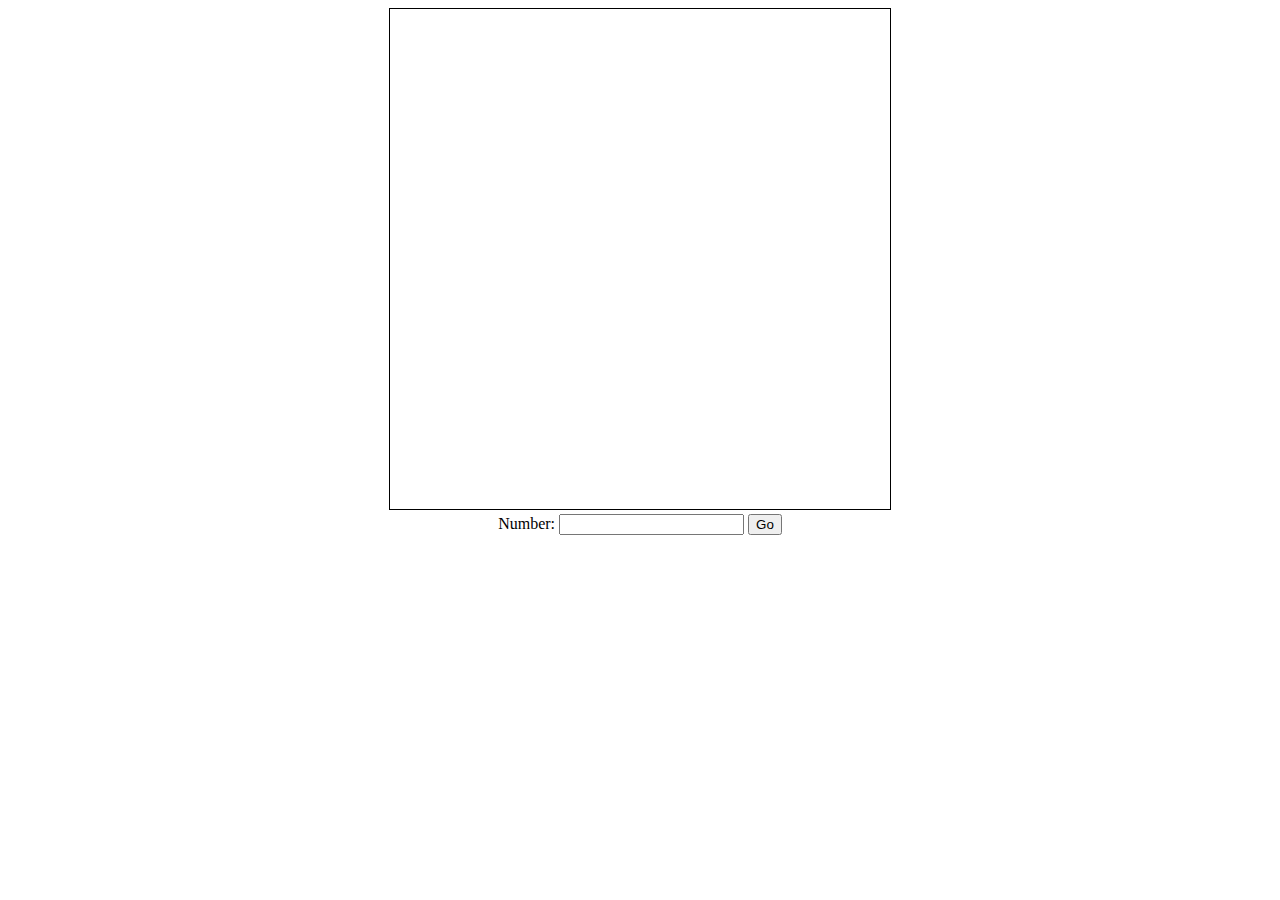
==== bst.html @ 8f240fb4 "BST now checks when user hits enter" ====
<!DOCTYPE html>
<html>

<script src="bst.js"></script>

<style>
	
	svg {
		border: 1px solid black;
		display: inline;
	}

	div {
		text-align: center;
	}

</style>

<head>
	<meta charset="utf-8">
	<title>
		BST Visualization
	</title>
</head>

<body>

	<div>
		<svg id = bstvis width="500" height="500"></svg>
	</div>

	<div>
		<label>Number: </label>
		<input type="number" id="valueInput" onkeypress="gogo()">
		<button onclick="gogo()">Go</button>
	</div>

</body>
</html>
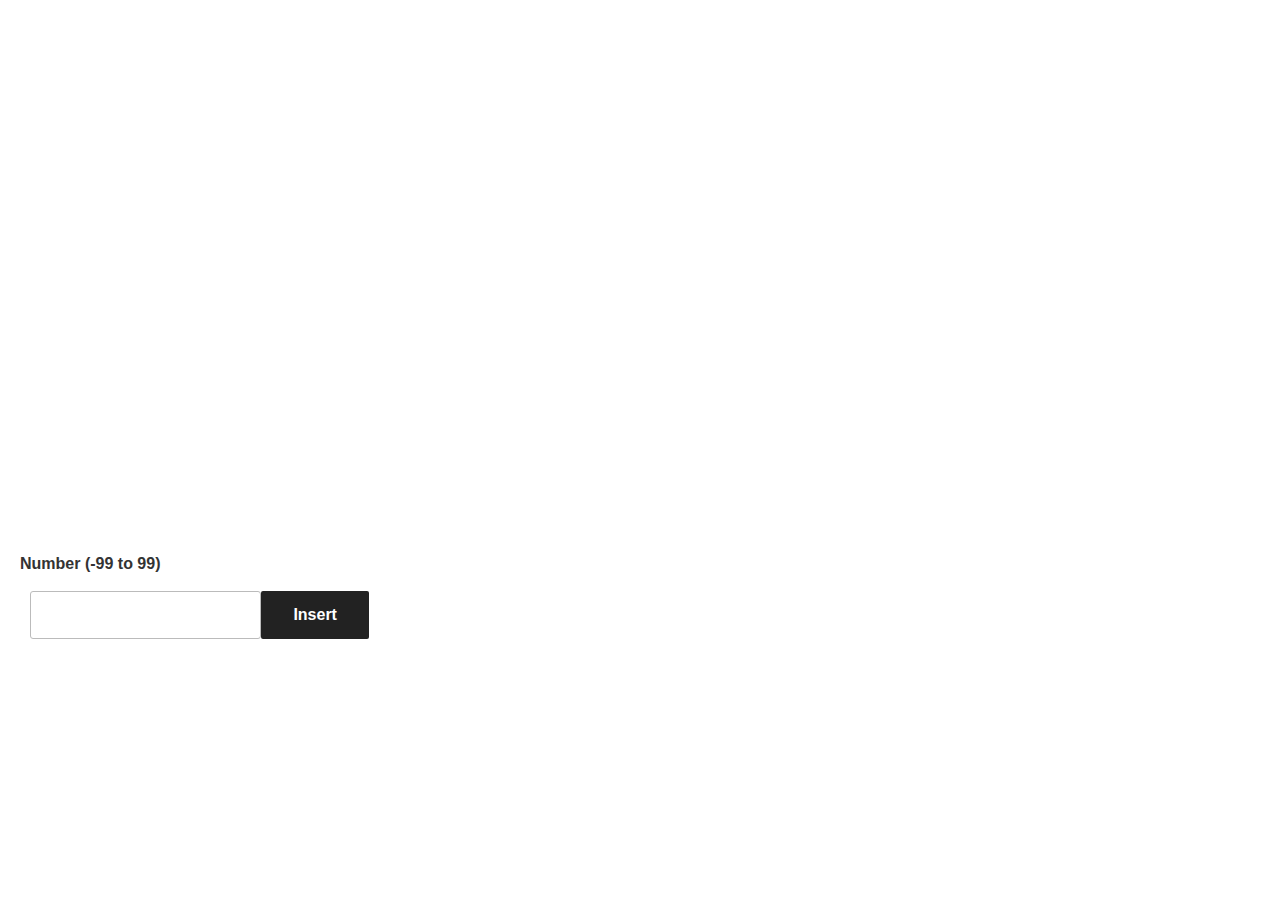
==== commit d7484a5f: "added css to bst, small change to user input" ====
--- a/bst.html
+++ b/bst.html
@@ -3,21 +3,14 @@
 
 <script src="bst.js"></script>
 
-<style>
-	
-	svg {
-		border: 1px solid black;
-		display: inline;
-	}
 
-	div {
-		text-align: center;
-	}
-
-</style>
 
 <head>
 	<meta charset="utf-8">
+
+	<!-- https://wordpress.org/themes/twentyseventeen/ -->
+	<link rel="stylesheet" href="style.css">
+
 	<title>
 		BST Visualization
 	</title>
@@ -26,13 +19,21 @@
 <body>
 
 	<div>
-		<svg id = bstvis width="500" height="500"></svg>
-	</div>
+		<div style="text-align: center">
+			<svg id=bstvis width="500" height="500"></svg>
+		</div>
 
-	<div>
-		<label>Number: </label>
-		<input type="number" id="valueInput" onkeypress="gogo()">
-		<button onclick="gogo()">Go</button>
+		<div>
+			<label>Number (-99 to 99) </label>
+			<div>
+				
+				<input type="number" id="valueInput" onkeypress="gogoKeyPressed()">
+
+				<button onclick="gogo()">Insert</button>
+			
+			</div>
+		</div>
+
 	</div>
 
 </body>
--- a/style.css
+++ b/style.css
@@ -0,0 +1,4378 @@
+/*
+Theme Name: Twenty Seventeen
+Theme URI: https://wordpress.org/themes/twentyseventeen/
+Author: the WordPress team
+Author URI: https://wordpress.org/
+Description: Twenty Seventeen brings your site to life with header video and immersive featured images. With a focus on business sites, it features multiple sections on the front page as well as widgets, navigation and social menus, a logo, and more. Personalize its asymmetrical grid with a custom color scheme and showcase your multimedia content with post formats. Our default theme for 2017 works great in many languages, for any abilities, and on any device.
+Version: 2.7
+Requires at least: 4.7
+Requires PHP: 5.2.4
+License: GNU General Public License v2 or later
+License URI: http://www.gnu.org/licenses/gpl-2.0.html
+Text Domain: twentyseventeen
+Tags: one-column, two-columns, right-sidebar, flexible-header, accessibility-ready, custom-colors, custom-header, custom-menu, custom-logo, editor-style, featured-images, footer-widgets, post-formats, rtl-language-support, sticky-post, theme-options, threaded-comments, translation-ready, block-patterns
+
+This theme, like WordPress, is licensed under the GPL.
+Use it to make something cool, have fun, and share what you've learned with others.
+*/
+
+/*--------------------------------------------------------------
+>>> TABLE OF CONTENTS:
+----------------------------------------------------------------
+1.0 Normalize
+2.0 Accessibility
+3.0 Alignments
+4.0 Clearings
+5.0 Typography
+6.0 Forms
+7.0 Formatting
+8.0 Lists
+9.0 Tables
+10.0 Links
+11.0 Featured Image Hover
+12.0 Navigation
+13.0 Layout
+   13.1 Header
+   13.2 Front Page
+   13.3 Regular Content
+   13.4 Posts
+   13.5 Pages
+   13.6 Footer
+14.0 Comments
+15.0 Widgets
+16.0 Media
+   16.1 Galleries
+17.0 Customizer
+18.0 SVGs Fallbacks
+19.0 Media Queries
+20.0 Print
+--------------------------------------------------------------*/
+
+/*--------------------------------------------------------------
+1.0 Normalize
+Styles based on Normalize v5.0.0 @link https://github.com/necolas/normalize.css
+--------------------------------------------------------------*/
+
+html {
+	font-family: sans-serif;
+	line-height: 1.15;
+	-ms-text-size-adjust: 100%;
+	-webkit-text-size-adjust: 100%;
+}
+
+body {
+	margin: 0;
+}
+
+article,
+aside,
+footer,
+header,
+nav,
+section {
+	display: block;
+}
+
+h1 {
+	font-size: 2em;
+	margin: 0.67em 0;
+}
+
+figcaption,
+figure,
+main {
+	display: block;
+}
+
+figure {
+	margin: 1em 0;
+}
+
+hr {
+	-webkit-box-sizing: content-box;
+	-moz-box-sizing: content-box;
+	box-sizing: content-box;
+	height: 0;
+	overflow: visible;
+}
+
+pre {
+	font-family: monospace, monospace;
+	font-size: 1em;
+}
+
+a {
+	background-color: transparent;
+	-webkit-text-decoration-skip: objects;
+}
+
+a:active,
+a:hover {
+	outline-width: 0;
+}
+
+abbr[title] {
+	border-bottom: 1px #767676 dotted;
+	text-decoration: none;
+}
+
+b,
+strong {
+	font-weight: inherit;
+}
+
+b,
+strong {
+	font-weight: 700;
+}
+
+code,
+kbd,
+samp {
+	font-family: monospace, monospace;
+	font-size: 1em;
+}
+
+dfn {
+	font-style: italic;
+}
+
+mark {
+	background-color: #eee;
+	color: #222;
+}
+
+small {
+	font-size: 80%;
+}
+
+sub,
+sup {
+	font-size: 75%;
+	line-height: 0;
+	position: relative;
+	vertical-align: baseline;
+}
+
+sub {
+	bottom: -0.25em;
+}
+
+sup {
+	top: -0.5em;
+}
+
+audio,
+video {
+	display: inline-block;
+}
+
+audio:not([controls]) {
+	display: none;
+	height: 0;
+}
+
+img {
+	border-style: none;
+}
+
+svg:not(:root) {
+	overflow: hidden;
+}
+
+button,
+input,
+optgroup,
+select,
+textarea {
+	font-family: sans-serif;
+	font-size: 100%;
+	line-height: 1.15;
+	margin: 0;
+}
+
+button,
+input {
+	overflow: visible;
+}
+
+button,
+select {
+	text-transform: none;
+}
+
+button,
+html [type="button"],
+[type="reset"],
+[type="submit"] {
+	-webkit-appearance: button;
+}
+
+button::-moz-focus-inner,
+[type="button"]::-moz-focus-inner,
+[type="reset"]::-moz-focus-inner,
+[type="submit"]::-moz-focus-inner {
+	border-style: none;
+	padding: 0;
+}
+
+button:-moz-focusring,
+[type="button"]:-moz-focusring,
+[type="reset"]:-moz-focusring,
+[type="submit"]:-moz-focusring {
+	outline: 1px dotted ButtonText;
+}
+
+fieldset {
+	border: 1px solid #bbb;
+	margin: 0 2px;
+	padding: 0.35em 0.625em 0.75em;
+}
+
+legend {
+	-webkit-box-sizing: border-box;
+	-moz-box-sizing: border-box;
+	box-sizing: border-box;
+	color: inherit;
+	display: table;
+	max-width: 100%;
+	padding: 0;
+	white-space: normal;
+}
+
+progress {
+	display: inline-block;
+	vertical-align: baseline;
+}
+
+textarea {
+	overflow: auto;
+}
+
+[type="checkbox"],
+[type="radio"] {
+	-webkit-box-sizing: border-box;
+	-moz-box-sizing: border-box;
+	box-sizing: border-box;
+	padding: 0;
+}
+
+[type="number"]::-webkit-inner-spin-button,
+[type="number"]::-webkit-outer-spin-button {
+	height: auto;
+}
+
+[type="search"] {
+	-webkit-appearance: textfield;
+	outline-offset: -2px;
+}
+
+[type="search"]::-webkit-search-cancel-button,
+[type="search"]::-webkit-search-decoration {
+	-webkit-appearance: none;
+}
+
+::-webkit-file-upload-button {
+	-webkit-appearance: button;
+	font: inherit;
+}
+
+details,
+menu {
+	display: block;
+}
+
+summary {
+	display: list-item;
+}
+
+canvas {
+	display: inline-block;
+}
+
+template {
+	display: none;
+}
+
+[hidden] {
+	display: none;
+}
+
+/*--------------------------------------------------------------
+2.0 Accessibility
+--------------------------------------------------------------*/
+
+/* Text meant only for screen readers. */
+
+.screen-reader-text {
+	clip: rect(1px, 1px, 1px, 1px);
+	height: 1px;
+	overflow: hidden;
+	position: absolute !important;
+	width: 1px;
+	word-wrap: normal !important; /* Many screen reader and browser combinations announce broken words as they would appear visually. */
+}
+
+.screen-reader-text:focus {
+	background-color: #f1f1f1;
+	-webkit-border-radius: 3px;
+	border-radius: 3px;
+	-webkit-box-shadow: 0 0 2px 2px rgba(0, 0, 0, 0.6);
+	box-shadow: 0 0 2px 2px rgba(0, 0, 0, 0.6);
+	clip: auto !important;
+	color: #21759b;
+	display: block;
+	font-size: 14px;
+	font-size: 0.875rem;
+	font-weight: 700;
+	height: auto;
+	left: 5px;
+	line-height: normal;
+	padding: 15px 23px 14px;
+	text-decoration: none;
+	top: 5px;
+	width: auto;
+	z-index: 100000; /* Above WP toolbar. */
+}
+
+/*--------------------------------------------------------------
+3.0 Alignments
+--------------------------------------------------------------*/
+
+.alignleft {
+	display: inline;
+	float: left;
+	margin-right: 1.5em;
+}
+
+.alignright {
+	display: inline;
+	float: right;
+	margin-left: 1.5em;
+}
+
+.aligncenter {
+	clear: both;
+	display: block;
+	margin-left: auto;
+	margin-right: auto;
+}
+
+/*--------------------------------------------------------------
+4.0 Clearings
+--------------------------------------------------------------*/
+
+.clear:before,
+.clear:after,
+.entry-content:before,
+.entry-content:after,
+.entry-footer:before,
+.entry-footer:after,
+.comment-content:before,
+.comment-content:after,
+.site-header:before,
+.site-header:after,
+.site-content:before,
+.site-content:after,
+.site-footer:before,
+.site-footer:after,
+.nav-links:before,
+.nav-links:after,
+.pagination:before,
+.pagination:after,
+.comment-author:before,
+.comment-author:after,
+.widget-area:before,
+.widget-area:after,
+.widget:before,
+.widget:after,
+.comment-meta:before,
+.comment-meta:after {
+	content: "";
+	display: table;
+	table-layout: fixed;
+}
+
+.clear:after,
+.entry-content:after,
+.entry-footer:after,
+.comment-content:after,
+.site-header:after,
+.site-content:after,
+.site-footer:after,
+.nav-links:after,
+.pagination:after,
+.comment-author:after,
+.widget-area:after,
+.widget:after,
+.comment-meta:after {
+	clear: both;
+}
+
+/*--------------------------------------------------------------
+5.0 Typography
+--------------------------------------------------------------*/
+
+body,
+button,
+input,
+select,
+textarea {
+	color: #333;
+	font-family: "Libre Franklin", "Helvetica Neue", helvetica, arial, sans-serif;
+	font-size: 15px;
+	font-size: 0.9375rem;
+	font-weight: 400;
+	line-height: 1.66;
+}
+
+h1,
+h2,
+h3,
+h4,
+h5,
+h6 {
+	clear: both;
+	line-height: 1.4;
+	margin: 0 0 0.75em;
+	padding: 1.5em 0 0;
+}
+
+h1:first-child,
+h2:first-child,
+h3:first-child,
+h4:first-child,
+h5:first-child,
+h6:first-child {
+	padding-top: 0;
+}
+
+h1 {
+	font-size: 24px;
+	font-size: 1.5rem;
+	font-weight: 300;
+}
+
+h2,
+.home.blog .entry-title {
+	color: #666;
+	font-size: 20px;
+	font-size: 1.25rem;
+	font-weight: 300;
+}
+
+h3 {
+	color: #333;
+	font-size: 18px;
+	font-size: 1.125rem;
+	font-weight: 300;
+}
+
+h4 {
+	color: #333;
+	font-size: 16px;
+	font-size: 1rem;
+	font-weight: 800;
+}
+
+h5 {
+	color: #767676;
+	font-size: 13px;
+	font-size: 0.8125rem;
+	font-weight: 800;
+	letter-spacing: 0.15em;
+	text-transform: uppercase;
+}
+
+h6 {
+	color: #333;
+	font-size: 15px;
+	font-size: 0.9375rem;
+	font-weight: 800;
+}
+
+p {
+	margin: 0 0 1.5em;
+	padding: 0;
+}
+
+dfn,
+cite,
+em,
+i {
+	font-style: italic;
+}
+
+blockquote {
+	color: #666;
+	font-size: 18px;
+	font-size: 1.125rem;
+	font-style: italic;
+	line-height: 1.7;
+	margin: 0;
+	overflow: hidden;
+	padding: 0;
+}
+
+blockquote cite {
+	display: block;
+	font-style: normal;
+	font-weight: 600;
+	margin-top: 0.5em;
+}
+
+address {
+	margin: 0 0 1.5em;
+}
+
+pre {
+	background: #eee;
+	font-family: "Courier 10 Pitch", Courier, monospace;
+	font-size: 15px;
+	font-size: 0.9375rem;
+	line-height: 1.6;
+	margin-bottom: 1.6em;
+	max-width: 100%;
+	overflow: auto;
+	padding: 1.6em;
+}
+
+code,
+kbd,
+tt,
+var {
+	font-family: Monaco, Consolas, "Andale Mono", "DejaVu Sans Mono", monospace;
+	font-size: 15px;
+	font-size: 0.9375rem;
+}
+
+abbr,
+acronym {
+	border-bottom: 1px dotted #666;
+	cursor: help;
+}
+
+mark,
+ins {
+	background: #eee;
+	text-decoration: none;
+}
+
+big {
+	font-size: 125%;
+}
+
+blockquote {
+	quotes: "" "";
+}
+
+q {
+	quotes: "“" "”" "‘" "’";
+}
+
+blockquote:before,
+blockquote:after {
+	content: "";
+}
+
+:focus {
+	outline: none;
+}
+
+/* Typography for Arabic Font */
+
+html[lang="ar"] body,
+html[lang="ar"] button,
+html[lang="ar"] input,
+html[lang="ar"] select,
+html[lang="ar"] textarea,
+html[lang="ary"] body,
+html[lang="ary"] button,
+html[lang="ary"] input,
+html[lang="ary"] select,
+html[lang="ary"] textarea,
+html[lang="azb"] body,
+html[lang="azb"] button,
+html[lang="azb"] input,
+html[lang="azb"] select,
+html[lang="azb"] textarea,
+html[lang="fa-IR"] body,
+html[lang="fa-IR"] button,
+html[lang="fa-IR"] input,
+html[lang="fa-IR"] select,
+html[lang="fa-IR"] textarea,
+html[lang="haz"] body,
+html[lang="haz"] button,
+html[lang="haz"] input,
+html[lang="haz"] select,
+html[lang="haz"] textarea,
+html[lang="ps"] body,
+html[lang="ps"] button,
+html[lang="ps"] input,
+html[lang="ps"] select,
+html[lang="ps"] textarea,
+html[lang="ur"] body,
+html[lang="ur"] button,
+html[lang="ur"] input,
+html[lang="ur"] select,
+html[lang="ur"] textarea {
+	font-family: Tahoma, Arial, sans-serif;
+}
+
+html[lang="ar"] h1,
+html[lang="ar"] h2,
+html[lang="ar"] h3,
+html[lang="ar"] h4,
+html[lang="ar"] h5,
+html[lang="ar"] h6,
+html[lang="ary"] h1,
+html[lang="ary"] h2,
+html[lang="ary"] h3,
+html[lang="ary"] h4,
+html[lang="ary"] h5,
+html[lang="ary"] h6,
+html[lang="azb"] h1,
+html[lang="azb"] h2,
+html[lang="azb"] h3,
+html[lang="azb"] h4,
+html[lang="azb"] h5,
+html[lang="azb"] h6,
+html[lang="fa-IR"] h1,
+html[lang="fa-IR"] h2,
+html[lang="fa-IR"] h3,
+html[lang="fa-IR"] h4,
+html[lang="fa-IR"] h5,
+html[lang="fa-IR"] h6,
+html[lang="haz"] h1,
+html[lang="haz"] h2,
+html[lang="haz"] h3,
+html[lang="haz"] h4,
+html[lang="haz"] h5,
+html[lang="haz"] h6,
+html[lang="ps"] h1,
+html[lang="ps"] h2,
+html[lang="ps"] h3,
+html[lang="ps"] h4,
+html[lang="ps"] h5,
+html[lang="ps"] h6,
+html[lang="ur"] h1,
+html[lang="ur"] h2,
+html[lang="ur"] h3,
+html[lang="ur"] h4,
+html[lang="ur"] h5,
+html[lang="ur"] h6 {
+	font-weight: 700;
+}
+
+/* Typography for Chinese Font */
+
+html[lang^="zh-"] body,
+html[lang^="zh-"] button,
+html[lang^="zh-"] input,
+html[lang^="zh-"] select,
+html[lang^="zh-"] textarea {
+	font-family: "PingFang TC", "Helvetica Neue", Helvetica, STHeitiTC-Light, Arial, sans-serif;
+}
+
+html[lang="zh-CN"] body,
+html[lang="zh-CN"] button,
+html[lang="zh-CN"] input,
+html[lang="zh-CN"] select,
+html[lang="zh-CN"] textarea {
+	font-family: "PingFang SC", "Helvetica Neue", Helvetica, STHeitiSC-Light, Arial, sans-serif;
+}
+
+html[lang^="zh-"] h1,
+html[lang^="zh-"] h2,
+html[lang^="zh-"] h3,
+html[lang^="zh-"] h4,
+html[lang^="zh-"] h5,
+html[lang^="zh-"] h6 {
+	font-weight: 700;
+}
+
+/* Typography for Cyrillic Font */
+
+html[lang="bg-BG"] body,
+html[lang="bg-BG"] button,
+html[lang="bg-BG"] input,
+html[lang="bg-BG"] select,
+html[lang="bg-BG"] textarea,
+html[lang="ru-RU"] body,
+html[lang="ru-RU"] button,
+html[lang="ru-RU"] input,
+html[lang="ru-RU"] select,
+html[lang="ru-RU"] textarea,
+html[lang="uk"] body,
+html[lang="uk"] button,
+html[lang="uk"] input,
+html[lang="uk"] select,
+html[lang="uk"] textarea {
+	font-family: "Helvetica Neue", Helvetica, "Segoe UI", Arial, sans-serif;
+}
+
+html[lang="bg-BG"] h1,
+html[lang="bg-BG"] h2,
+html[lang="bg-BG"] h3,
+html[lang="bg-BG"] h4,
+html[lang="bg-BG"] h5,
+html[lang="bg-BG"] h6,
+html[lang="ru-RU"] h1,
+html[lang="ru-RU"] h2,
+html[lang="ru-RU"] h3,
+html[lang="ru-RU"] h4,
+html[lang="ru-RU"] h5,
+html[lang="ru-RU"] h6,
+html[lang="uk"] h1,
+html[lang="uk"] h2,
+html[lang="uk"] h3,
+html[lang="uk"] h4,
+html[lang="uk"] h5,
+html[lang="uk"] h6 {
+	font-weight: 700;
+	line-height: 1.2;
+}
+
+/* Typography for Devanagari Font */
+
+html[lang="bn-BD"] body,
+html[lang="bn-BD"] button,
+html[lang="bn-BD"] input,
+html[lang="bn-BD"] select,
+html[lang="bn-BD"] textarea,
+html[lang="hi-IN"] body,
+html[lang="hi-IN"] button,
+html[lang="hi-IN"] input,
+html[lang="hi-IN"] select,
+html[lang="hi-IN"] textarea,
+html[lang="mr-IN"] body,
+html[lang="mr-IN"] button,
+html[lang="mr-IN"] input,
+html[lang="mr-IN"] select,
+html[lang="mr-IN"] textarea {
+	font-family: Arial, sans-serif;
+}
+
+html[lang="bn-BD"] h1,
+html[lang="bn-BD"] h2,
+html[lang="bn-BD"] h3,
+html[lang="bn-BD"] h4,
+html[lang="bn-BD"] h5,
+html[lang="bn-BD"] h6,
+html[lang="hi-IN"] h1,
+html[lang="hi-IN"] h2,
+html[lang="hi-IN"] h3,
+html[lang="hi-IN"] h4,
+html[lang="hi-IN"] h5,
+html[lang="hi-IN"] h6,
+html[lang="mr-IN"] h1,
+html[lang="mr-IN"] h2,
+html[lang="mr-IN"] h3,
+html[lang="mr-IN"] h4,
+html[lang="mr-IN"] h5,
+html[lang="mr-IN"] h6 {
+	font-weight: 700;
+}
+
+/* Typography for Greek Font */
+
+html[lang="el"] body,
+html[lang="el"] button,
+html[lang="el"] input,
+html[lang="el"] select,
+html[lang="el"] textarea {
+	font-family: "Helvetica Neue", Helvetica, Arial, sans-serif;
+}
+
+html[lang="el"] h1,
+html[lang="el"] h2,
+html[lang="el"] h3,
+html[lang="el"] h4,
+html[lang="el"] h5,
+html[lang="el"] h6 {
+	font-weight: 700;
+	line-height: 1.3;
+}
+
+/* Typography for Gujarati Font */
+
+html[lang="gu-IN"] body,
+html[lang="gu-IN"] button,
+html[lang="gu-IN"] input,
+html[lang="gu-IN"] select,
+html[lang="gu-IN"] textarea {
+	font-family: Arial, sans-serif;
+}
+
+html[lang="gu-IN"] h1,
+html[lang="gu-IN"] h2,
+html[lang="gu-IN"] h3,
+html[lang="gu-IN"] h4,
+html[lang="gu-IN"] h5,
+html[lang="gu-IN"] h6 {
+	font-weight: 700;
+}
+
+/* Typography for Hebrew Font */
+
+html[lang="he-IL"] body,
+html[lang="he-IL"] button,
+html[lang="he-IL"] input,
+html[lang="he-IL"] select,
+html[lang="he-IL"] textarea {
+	font-family: "Arial Hebrew", Arial, sans-serif;
+}
+
+html[lang="he-IL"] h1,
+html[lang="he-IL"] h2,
+html[lang="he-IL"] h3,
+html[lang="he-IL"] h4,
+html[lang="he-IL"] h5,
+html[lang="he-IL"] h6 {
+	font-weight: 700;
+}
+
+/* Typography for Japanese Font */
+
+html[lang="ja"] body,
+html[lang="ja"] button,
+html[lang="ja"] input,
+html[lang="ja"] select,
+html[lang="ja"] textarea {
+	font-family: "Hiragino Kaku Gothic Pro", Meiryo, sans-serif;
+}
+
+html[lang="ja"] h1,
+html[lang="ja"] h2,
+html[lang="ja"] h3,
+html[lang="ja"] h4,
+html[lang="ja"] h5,
+html[lang="ja"] h6 {
+	font-weight: 700;
+}
+
+/* Typography for Korean font */
+
+html[lang="ko-KR"] body,
+html[lang="ko-KR"] button,
+html[lang="ko-KR"] input,
+html[lang="ko-KR"] select,
+html[lang="ko-KR"] textarea {
+	font-family: "Apple SD Gothic Neo", "Malgun Gothic", "Nanum Gothic", Dotum, sans-serif;
+}
+
+html[lang="ko-KR"] h1,
+html[lang="ko-KR"] h2,
+html[lang="ko-KR"] h3,
+html[lang="ko-KR"] h4,
+html[lang="ko-KR"] h5,
+html[lang="ko-KR"] h6 {
+	font-weight: 600;
+}
+
+/* Typography for Thai Font */
+
+html[lang="th"] h1,
+html[lang="th"] h2,
+html[lang="th"] h3,
+html[lang="th"] h4,
+html[lang="th"] h5,
+html[lang="th"] h6 {
+	line-height: 1.65;
+	font-family: "Sukhumvit Set", "Helvetica Neue", Helvetica, Arial, sans-serif;
+}
+
+html[lang="th"] body,
+html[lang="th"] button,
+html[lang="th"] input,
+html[lang="th"] select,
+html[lang="th"] textarea {
+	line-height: 1.8;
+	font-family: "Sukhumvit Set", "Helvetica Neue", Helvetica, Arial, sans-serif;
+}
+
+/* Remove letter-spacing for all non-latin alphabets */
+
+html[lang="ar"] *,
+html[lang="ary"] *,
+html[lang="azb"] *,
+html[lang="haz"] *,
+html[lang="ps"] *,
+html[lang^="zh-"] *,
+html[lang="bg-BG"] *,
+html[lang="ru-RU"] *,
+html[lang="uk"] *,
+html[lang="bn-BD"] *,
+html[lang="hi-IN"] *,
+html[lang="mr-IN"] *,
+html[lang="el"] *,
+html[lang="gu-IN"] *,
+html[lang="he-IL"] *,
+html[lang="ja"] *,
+html[lang="ko-KR"] *,
+html[lang="th"] * {
+	letter-spacing: 0 !important;
+}
+
+/*--------------------------------------------------------------
+6.0 Forms
+--------------------------------------------------------------*/
+
+label {
+	color: #333;
+	display: block;
+	font-weight: 800;
+	margin-bottom: 0.5em;
+}
+
+fieldset {
+	margin-bottom: 1em;
+}
+
+input[type="text"],
+input[type="email"],
+input[type="url"],
+input[type="password"],
+input[type="search"],
+input[type="number"],
+input[type="tel"],
+input[type="range"],
+input[type="date"],
+input[type="month"],
+input[type="week"],
+input[type="time"],
+input[type="datetime"],
+input[type="datetime-local"],
+input[type="color"],
+textarea {
+	color: #666;
+	background: #fff;
+	background-image: -webkit-linear-gradient(rgba(255, 255, 255, 0), rgba(255, 255, 255, 0));
+	border: 1px solid #bbb;
+	-webkit-border-radius: 3px;
+	border-radius: 3px;
+	display: block;
+	padding: 0.7em;
+	/*width: 100%;*/
+}
+
+input[type="text"]:focus,
+input[type="email"]:focus,
+input[type="url"]:focus,
+input[type="password"]:focus,
+input[type="search"]:focus,
+input[type="number"]:focus,
+input[type="tel"]:focus,
+input[type="range"]:focus,
+input[type="date"]:focus,
+input[type="month"]:focus,
+input[type="week"]:focus,
+input[type="time"]:focus,
+input[type="datetime"]:focus,
+input[type="datetime-local"]:focus,
+input[type="color"]:focus,
+textarea:focus {
+	color: #222;
+	border-color: #333;
+}
+
+select {
+	border: 1px solid #bbb;
+	-webkit-border-radius: 3px;
+	border-radius: 3px;
+	height: 3em;
+	max-width: 100%;
+}
+
+input[type="radio"]:focus,
+input[type="checkbox"]:focus {
+	outline: thin dotted #333;
+}
+
+input[type="radio"],
+input[type="checkbox"] {
+	margin-right: 0.5em;
+}
+
+input[type="radio"] + label,
+input[type="checkbox"] + label {
+	font-weight: 400;
+}
+
+button,
+input[type="button"],
+input[type="submit"] {
+	background-color: #222;
+	border: 0;
+	-webkit-border-radius: 2px;
+	border-radius: 2px;
+	-webkit-box-shadow: none;
+	box-shadow: none;
+	color: #fff;
+	cursor: pointer;
+	display: inline-block;
+	font-size: 14px;
+	font-size: 0.875rem;
+	font-weight: 800;
+	line-height: 1;
+	padding: 1em 2em;
+	text-shadow: none;
+	-webkit-transition: background 0.2s;
+	transition: background 0.2s;
+}
+
+input + button,
+input + input[type="button"],
+input + input[type="submit"] {
+	padding: 0.75em 2em;
+}
+
+button.secondary,
+input[type="reset"],
+input[type="button"].secondary,
+input[type="reset"].secondary,
+input[type="submit"].secondary {
+	background-color: #ddd;
+	color: #222;
+}
+
+:not( .mejs-button ) > button:hover,
+:not( .mejs-button ) > button:focus,
+input[type="button"]:hover,
+input[type="button"]:focus,
+input[type="submit"]:hover,
+input[type="submit"]:focus {
+	background: #767676;
+}
+
+button.secondary:hover,
+button.secondary:focus,
+input[type="reset"]:hover,
+input[type="reset"]:focus,
+input[type="button"].secondary:hover,
+input[type="button"].secondary:focus,
+input[type="reset"].secondary:hover,
+input[type="reset"].secondary:focus,
+input[type="submit"].secondary:hover,
+input[type="submit"].secondary:focus {
+	background: #bbb;
+}
+
+/* Placeholder text color -- selectors need to be separate to work. */
+::-webkit-input-placeholder {
+	color: #333;
+	font-family: "Libre Franklin", "Helvetica Neue", helvetica, arial, sans-serif;
+}
+
+:-moz-placeholder {
+	color: #333;
+	font-family: "Libre Franklin", "Helvetica Neue", helvetica, arial, sans-serif;
+}
+
+::-moz-placeholder {
+	color: #333;
+	font-family: "Libre Franklin", "Helvetica Neue", helvetica, arial, sans-serif;
+	opacity: 1;
+	/* Since FF19 lowers the opacity of the placeholder by default */
+}
+
+:-ms-input-placeholder {
+	color: #333;
+	font-family: "Libre Franklin", "Helvetica Neue", helvetica, arial, sans-serif;
+}
+
+/*--------------------------------------------------------------
+7.0 Formatting
+--------------------------------------------------------------*/
+
+hr {
+	background-color: #bbb;
+	border: 0;
+	height: 1px;
+	margin-bottom: 1.5em;
+}
+
+/*--------------------------------------------------------------
+8.0 Lists
+--------------------------------------------------------------*/
+
+ul,
+ol {
+	margin: 0 0 1.5em;
+	padding: 0;
+}
+
+ul {
+	list-style: disc;
+}
+
+ol {
+	list-style: decimal;
+}
+
+li > ul,
+li > ol {
+	margin-bottom: 0;
+	margin-left: 1.5em;
+}
+
+dt {
+	font-weight: 700;
+}
+
+dd {
+	margin: 0 1.5em 1.5em;
+}
+
+/*--------------------------------------------------------------
+9.0 Tables
+--------------------------------------------------------------*/
+
+table {
+	border-collapse: collapse;
+	margin: 0 0 1.5em;
+	width: 100%;
+}
+
+thead th {
+	border-bottom: 2px solid #bbb;
+	padding-bottom: 0.5em;
+}
+
+th {
+	padding: 0.4em;
+	text-align: left;
+}
+
+tr {
+	border-bottom: 1px solid #eee;
+}
+
+td {
+	padding: 0.4em;
+}
+
+th,
+td,
+th:first-child,
+td:first-child {
+	padding-left: 0;
+}
+
+th:last-child,
+td:last-child {
+	padding-right: 0;
+}
+
+/*--------------------------------------------------------------
+10.0 Links
+--------------------------------------------------------------*/
+
+a {
+	color: #222;
+	text-decoration: none;
+}
+
+a:focus {
+	outline: thin dotted;
+}
+
+a:hover,
+a:active {
+	color: #000;
+	outline: 0;
+}
+
+/* Hover effects */
+
+.entry-content a,
+.entry-summary a,
+.comment-content a,
+.widget a,
+.site-footer .widget-area a,
+.posts-navigation a,
+.widget_authors a strong {
+	-webkit-box-shadow: inset 0 -1px 0 rgba(15, 15, 15, 1);
+	box-shadow: inset 0 -1px 0 rgba(15, 15, 15, 1);
+	-webkit-transition: color 80ms ease-in, -webkit-box-shadow 130ms ease-in-out;
+	transition: color 80ms ease-in, -webkit-box-shadow 130ms ease-in-out;
+	transition: color 80ms ease-in, box-shadow 130ms ease-in-out;
+	transition: color 80ms ease-in, box-shadow 130ms ease-in-out, -webkit-box-shadow 130ms ease-in-out;
+}
+
+.entry-title a,
+.entry-meta a,
+.page-links a,
+.page-links a .page-number,
+.entry-footer a,
+.entry-footer .cat-links a,
+.entry-footer .tags-links a,
+.edit-link a,
+.post-navigation a,
+.logged-in-as a,
+.comment-navigation a,
+.comment-metadata a,
+.comment-metadata a.comment-edit-link,
+.comment-reply-link,
+a .nav-title,
+.pagination a,
+.comments-pagination a,
+.site-info a,
+.widget .widget-title a,
+.widget ul li a,
+.site-footer .widget-area ul li a,
+.site-footer .widget-area ul li a {
+	-webkit-box-shadow: inset 0 -1px 0 rgba(255, 255, 255, 1);
+	box-shadow: inset 0 -1px 0 rgba(255, 255, 255, 1);
+	text-decoration: none;
+	-webkit-transition: color 80ms ease-in, -webkit-box-shadow 130ms ease-in-out;
+	transition: color 80ms ease-in, -webkit-box-shadow 130ms ease-in-out;
+	transition: color 80ms ease-in, box-shadow 130ms ease-in-out;
+	transition: color 80ms ease-in, box-shadow 130ms ease-in-out, -webkit-box-shadow 130ms ease-in-out;
+}
+
+.entry-content a:focus,
+.entry-content a:hover,
+.entry-summary a:focus,
+.entry-summary a:hover,
+.comment-content a:focus,
+.comment-content a:hover,
+.widget a:focus,
+.widget a:hover,
+.site-footer .widget-area a:focus,
+.site-footer .widget-area a:hover,
+.posts-navigation a:focus,
+.posts-navigation a:hover,
+.comment-metadata a:focus,
+.comment-metadata a:hover,
+.comment-metadata a.comment-edit-link:focus,
+.comment-metadata a.comment-edit-link:hover,
+.comment-reply-link:focus,
+.comment-reply-link:hover,
+.widget_authors a:focus strong,
+.widget_authors a:hover strong,
+.entry-title a:focus,
+.entry-title a:hover,
+.entry-meta a:focus,
+.entry-meta a:hover,
+.page-links a:focus .page-number,
+.page-links a:hover .page-number,
+.entry-footer a:focus,
+.entry-footer a:hover,
+.entry-footer .cat-links a:focus,
+.entry-footer .cat-links a:hover,
+.entry-footer .tags-links a:focus,
+.entry-footer .tags-links a:hover,
+.post-navigation a:focus,
+.post-navigation a:hover,
+.pagination a:not(.prev):not(.next):focus,
+.pagination a:not(.prev):not(.next):hover,
+.comments-pagination a:not(.prev):not(.next):focus,
+.comments-pagination a:not(.prev):not(.next):hover,
+.logged-in-as a:focus,
+.logged-in-as a:hover,
+a:focus .nav-title,
+a:hover .nav-title,
+.edit-link a:focus,
+.edit-link a:hover,
+.site-info a:focus,
+.site-info a:hover,
+.widget .widget-title a:focus,
+.widget .widget-title a:hover,
+.widget ul li a:focus,
+.widget ul li a:hover {
+	color: #000;
+	-webkit-box-shadow: inset 0 0 0 rgba(0, 0, 0, 0), 0 3px 0 rgba(0, 0, 0, 1);
+	box-shadow: inset 0 0 0 rgba(0, 0, 0, 0), 0 3px 0 rgba(0, 0, 0, 1);
+}
+
+/* Fixes linked images */
+.entry-content a img,
+.comment-content a img,
+.widget a img {
+	-webkit-box-shadow: 0 0 0 8px #fff;
+	box-shadow: 0 0 0 8px #fff;
+}
+
+.post-navigation a:focus .icon,
+.post-navigation a:hover .icon {
+	color: #222;
+}
+
+/*--------------------------------------------------------------
+11.0 Featured Image Hover
+--------------------------------------------------------------*/
+
+.post-thumbnail {
+	margin-bottom: 1em;
+}
+
+.post-thumbnail a img {
+	-webkit-backface-visibility: hidden;
+	-webkit-transition: opacity 0.2s;
+	transition: opacity 0.2s;
+}
+
+.post-thumbnail a:hover img,
+.post-thumbnail a:focus img {
+	opacity: 0.7;
+}
+
+/*--------------------------------------------------------------
+12.0 Navigation
+--------------------------------------------------------------*/
+
+.navigation-top {
+	background: #fff;
+	border-bottom: 1px solid #eee;
+	border-top: 1px solid #eee;
+	font-size: 16px;
+	font-size: 1rem;
+	position: relative;
+}
+
+.navigation-top .wrap {
+	max-width: 1000px;
+	padding: 0;
+}
+
+.navigation-top a {
+	color: #222;
+	font-weight: 600;
+	-webkit-transition: color 0.2s;
+	transition: color 0.2s;
+}
+
+.navigation-top .current-menu-item > a,
+.navigation-top .current_page_item > a {
+	color: #767676;
+}
+
+.main-navigation {
+	clear: both;
+	display: block;
+}
+
+.main-navigation ul {
+	background: #fff;
+	list-style: none;
+	margin: 0;
+	padding: 0 1.5em;
+	text-align: left;
+}
+
+/* Hide the menu on small screens when JavaScript is available.
+ * It only works with JavaScript.
+ */
+
+.js .main-navigation ul,
+.main-navigation .menu-item-has-children > a > .icon,
+.main-navigation .page_item_has_children > a > .icon,
+.main-navigation ul a > .icon {
+	display: none;
+}
+
+.main-navigation > div > ul {
+	border-top: 1px solid #eee;
+	padding: 0.75em 1.695em;
+}
+
+.js .main-navigation.toggled-on > div > ul {
+	display: block;
+}
+
+.main-navigation ul ul {
+	padding: 0 0 0 1.5em;
+}
+
+.main-navigation ul ul.toggled-on {
+	display: block;
+}
+
+.main-navigation ul ul a {
+	letter-spacing: 0;
+	padding: 0.4em 0;
+	position: relative;
+	text-transform: none;
+}
+
+.main-navigation li {
+	border-bottom: 1px solid #eee;
+	position: relative;
+}
+
+.main-navigation li li,
+.main-navigation li:last-child {
+	border: 0;
+}
+
+.main-navigation a {
+	display: block;
+	padding: 0.5em 0;
+	text-decoration: none;
+}
+
+.main-navigation a:hover {
+	color: #767676;
+}
+
+/* Menu toggle */
+
+.menu-toggle {
+	background-color: transparent;
+	border: 0;
+	-webkit-box-shadow: none;
+	box-shadow: none;
+	color: #222;
+	display: none;
+	font-size: 14px;
+	font-size: 0.875rem;
+	font-weight: 800;
+	line-height: 1.5;
+	margin: 1px auto 2px;
+	padding: 1em;
+	text-shadow: none;
+}
+
+/* Display the menu toggle when JavaScript is available. */
+
+.js .menu-toggle {
+	display: block;
+}
+
+.main-navigation.toggled-on ul.nav-menu {
+	display: block;
+}
+
+.menu-toggle:hover,
+.menu-toggle:focus {
+	background-color: transparent;
+	-webkit-box-shadow: none;
+	box-shadow: none;
+}
+
+.menu-toggle:focus {
+	outline: thin solid;
+}
+
+.menu-toggle .icon {
+	margin-right: 0.5em;
+	top: -2px;
+}
+
+.toggled-on .menu-toggle .icon-bars,
+.menu-toggle .icon-close {
+	display: none;
+}
+
+.toggled-on .menu-toggle .icon-close {
+	display: inline-block;
+}
+
+/* Dropdown Toggle */
+
+.dropdown-toggle {
+	background-color: transparent;
+	border: 0;
+	-webkit-box-shadow: none;
+	box-shadow: none;
+	color: #222;
+	display: block;
+	font-size: 16px;
+	right: -0.5em;
+	line-height: 1.5;
+	margin: 0 auto;
+	padding: 0.5em;
+	position: absolute;
+	text-shadow: none;
+	top: 0;
+}
+
+.dropdown-toggle:hover,
+.dropdown-toggle:focus {
+	background: transparent;
+}
+
+.dropdown-toggle:focus {
+	outline: thin dotted;
+}
+
+.dropdown-toggle.toggled-on .icon {
+	-ms-transform: rotate(-180deg); /* IE 9 */
+	-webkit-transform: rotate(-180deg); /* Chrome, Safari, Opera */
+	transform: rotate(-180deg);
+}
+
+/* Scroll down arrow */
+
+.site-header .menu-scroll-down {
+	display: none;
+}
+
+/*--------------------------------------------------------------
+13.0 Layout
+--------------------------------------------------------------*/
+
+html {
+	-webkit-box-sizing: border-box;
+	-moz-box-sizing: border-box;
+	box-sizing: border-box;
+}
+
+*,
+*:before,
+*:after {
+	/* Inherit box-sizing to make it easier to change the property for components that leverage other behavior; see http://css-tricks.com/inheriting-box-sizing-probably-slightly-better-best-practice/ */
+	-webkit-box-sizing: inherit;
+	-moz-box-sizing: inherit;
+	box-sizing: inherit;
+}
+
+body {
+	background: #fff;
+	/* Fallback for when there is no custom background color defined. */
+}
+
+#page {
+	position: relative;
+	word-wrap: break-word;
+}
+
+.wrap {
+	margin-left: auto;
+	margin-right: auto;
+	max-width: 700px;
+	padding-left: 2em;
+	padding-right: 2em;
+}
+
+.wrap:after {
+	clear: both;
+	content: "";
+	display: block;
+}
+
+/*--------------------------------------------------------------
+13.1 Header
+--------------------------------------------------------------*/
+
+#masthead .wrap {
+	position: relative;
+}
+
+.site-header {
+	background-color: #fafafa;
+	position: relative;
+}
+
+/* Site branding */
+
+.site-branding {
+	padding: 1em 0;
+	position: relative;
+	-webkit-transition: margin-bottom 0.2s;
+	transition: margin-bottom 0.2s;
+	z-index: 3;
+}
+
+.site-branding a {
+	text-decoration: none;
+	-webkit-transition: opacity 0.2s;
+	transition: opacity 0.2s;
+}
+
+.site-branding a:hover,
+.site-branding a:focus {
+	opacity: 0.7;
+}
+
+.site-title {
+	clear: none;
+	font-size: 24px;
+	font-size: 1.5rem;
+	font-weight: 800;
+	line-height: 1.25;
+	letter-spacing: 0.08em;
+	margin: 0;
+	padding: 0;
+	text-transform: uppercase;
+}
+
+.site-title,
+.site-title a {
+	color: #222;
+	opacity: 1; /* Prevent opacity from changing during selective refreshes in the customize preview */
+}
+
+body.has-header-image .site-title,
+body.has-header-video .site-title,
+body.has-header-image .site-title a,
+body.has-header-video .site-title a {
+	color: #fff;
+}
+
+.site-description {
+	color: #666;
+	font-size: 13px;
+	font-size: 0.8125rem;
+	margin-bottom: 0;
+}
+
+body.has-header-image .site-description,
+body.has-header-video .site-description {
+	color: #fff;
+	opacity: 0.8;
+}
+
+.custom-logo-link {
+	display: inline-block;
+	padding-right: 1em;
+	vertical-align: middle;
+	width: auto;
+}
+
+.custom-logo-link img {
+	display: inline-block;
+	max-height: 80px;
+	width: auto;
+}
+
+body.home.title-tagline-hidden.has-header-image .custom-logo-link img,
+body.home.title-tagline-hidden.has-header-video .custom-logo-link img {
+	max-height: 200px;
+	max-width: 100%;
+}
+
+.custom-logo-link a:hover,
+.custom-logo-link a:focus {
+	opacity: 0.9;
+}
+
+body:not(.title-tagline-hidden) .site-branding-text {
+	display: inline-block;
+	max-width: 100%;
+	vertical-align: middle;
+}
+
+.custom-header {
+	position: relative;
+}
+
+.has-header-image.twentyseventeen-front-page .custom-header,
+.has-header-video.twentyseventeen-front-page .custom-header,
+.has-header-image.home.blog .custom-header,
+.has-header-video.home.blog .custom-header {
+	display: table;
+	height: 300px;
+	height: 75vh;
+	width: 100%;
+}
+
+.custom-header-media {
+	bottom: 0;
+	left: 0;
+	overflow: hidden;
+	position: absolute;
+	right: 0;
+	top: 0;
+	width: 100%;
+}
+
+.custom-header-media:before {
+	/* Permalink - use to edit and share this gradient: http://colorzilla.com/gradient-editor/#000000+0,000000+100&0+0,0.3+75 */
+	background: -moz-linear-gradient(to top, rgba(0, 0, 0, 0) 0%, rgba(0, 0, 0, 0.3) 75%, rgba(0, 0, 0, 0.3) 100%); /* FF3.6-15 */
+	background: -webkit-linear-gradient(to top, rgba(0, 0, 0, 0) 0%, rgba(0, 0, 0, 0.3) 75%, rgba(0, 0, 0, 0.3) 100%); /* Chrome10-25,Safari5.1-6 */
+	background: linear-gradient(to bottom, rgba(0, 0, 0, 0) 0%, rgba(0, 0, 0, 0.3) 75%, rgba(0, 0, 0, 0.3) 100%); /* W3C, IE10+, FF16+, Chrome26+, Opera12+, Safari7+ */
+	filter: progid:DXImageTransform.Microsoft.gradient(startColorstr="#00000000", endColorstr="#4d000000", GradientType=0); /* IE6-9 */
+	bottom: 0;
+	content: "";
+	display: block;
+	height: 100%;
+	left: 0;
+	position: absolute;
+	right: 0;
+	z-index: 2;
+}
+
+.has-header-image .custom-header-media img,
+.has-header-video .custom-header-media video,
+.has-header-video .custom-header-media iframe {
+	position: fixed;
+	height: auto;
+	left: 50%;
+	max-width: 1000%;
+	min-height: 100%;
+	min-width: 100%;
+	min-width: 100vw; /* vw prevents 1px gap on left that 100% has */
+	width: auto;
+	top: 50%;
+	padding-bottom: 1px; /* Prevent header from extending beyond the footer */
+	-ms-transform: translateX(-50%) translateY(-50%);
+	-moz-transform: translateX(-50%) translateY(-50%);
+	-webkit-transform: translateX(-50%) translateY(-50%);
+	transform: translateX(-50%) translateY(-50%);
+}
+
+.wp-custom-header .wp-custom-header-video-button { /* Specificity prevents .color-dark button overrides */
+	background-color: rgba(34, 34, 34, 0.5);
+	border: 1px solid rgba(255, 255, 255, 0.6);
+	color: rgba(255, 255, 255, 0.6);
+	height: 45px;
+	overflow: hidden;
+	padding: 0;
+	position: fixed;
+	right: 30px;
+	top: 30px;
+	-webkit-transition: background-color 0.2s ease-in-out, border-color 0.2s ease-in-out, color 0.3s ease-in-out;
+	transition: background-color 0.2s ease-in-out, border-color 0.2s ease-in-out, color 0.3s ease-in-out;
+	width: 45px;
+}
+
+.wp-custom-header .wp-custom-header-video-button:hover,
+.wp-custom-header .wp-custom-header-video-button:focus { /* Specificity prevents .color-dark button overrides */
+	border-color: rgba(255, 255, 255, 0.8);
+	background-color: rgba(34, 34, 34, 0.8);
+	color: #fff;
+}
+
+.admin-bar .wp-custom-header-video-button {
+	top: 62px;
+}
+
+.has-header-image:not(.twentyseventeen-front-page):not(.home) .custom-header-media img {
+	bottom: 0;
+	position: absolute;
+	top: auto;
+	-ms-transform: translateX(-50%) translateY(0);
+	-moz-transform: translateX(-50%) translateY(0);
+	-webkit-transform: translateX(-50%) translateY(0);
+	transform: translateX(-50%) translateY(0);
+}
+
+/* For browsers that support 'object-fit' */
+@supports ( object-fit: cover ) {
+	.has-header-image .custom-header-media img,
+	.has-header-video .custom-header-media video,
+	.has-header-image:not(.twentyseventeen-front-page):not(.home) .custom-header-media img {
+		height: 100%;
+		left: 0;
+		-o-object-fit: cover;
+		object-fit: cover;
+		top: 0;
+		-ms-transform: none;
+		-moz-transform: none;
+		-webkit-transform: none;
+		transform: none;
+		width: 100%;
+	}
+}
+
+/* Hides div in Customizer preview when header images or videos change. */
+
+body:not(.has-header-image):not(.has-header-video) .custom-header-media {
+	display: none;
+}
+
+.has-header-image.twentyseventeen-front-page .site-branding,
+.has-header-video.twentyseventeen-front-page .site-branding,
+.has-header-image.home.blog .site-branding,
+.has-header-video.home.blog .site-branding {
+	display: table-cell;
+	height: 100%;
+	vertical-align: bottom;
+}
+
+/*--------------------------------------------------------------
+13.2 Front Page
+--------------------------------------------------------------*/
+
+.twentyseventeen-front-page .site-content {
+	padding: 0;
+}
+
+.twentyseventeen-panel {
+	overflow: hidden;
+	position: relative;
+}
+
+.panel-image {
+	background-position: center center;
+	background-repeat: no-repeat;
+	-webkit-background-size: cover;
+	background-size: cover;
+	position: relative;
+}
+
+.panel-image:before {
+	/* Permalink - use to edit and share this gradient: http://colorzilla.com/gradient-editor/#000000+0,000000+100&0+0,0.3+100 */ /* FF3.6-15 */
+	background: -webkit-linear-gradient(to top, rgba(0, 0, 0, 0) 0%, rgba(0, 0, 0, 0.3) 100%); /* Chrome10-25,Safari5.1-6 */
+	background: -webkit-gradient(linear, left top, left bottom, from(rgba(0, 0, 0, 0)), to(rgba(0, 0, 0, 0.3)));
+	background: -webkit-linear-gradient(to top, rgba(0, 0, 0, 0) 0%, rgba(0, 0, 0, 0.3) 100%);
+	background: linear-gradient(to bottom, rgba(0, 0, 0, 0) 0%, rgba(0, 0, 0, 0.3) 100%); /* W3C, IE10+, FF16+, Chrome26+, Opera12+, Safari7+ */
+	filter: progid:DXImageTransform.Microsoft.gradient(startColorstr="#00000000", endColorstr="#4d000000", GradientType=0); /* IE6-9 */
+	bottom: 0;
+	content: "";
+	left: 0;
+	right: 0;
+	position: absolute;
+	top: 100px;
+}
+
+.twentyseventeen-front-page article:not(.has-post-thumbnail):not(:first-child) {
+	border-top: 1px solid #ddd;
+}
+
+.panel-content {
+	position: relative;
+}
+
+.panel-content .wrap {
+	padding-bottom: 0.5em;
+	padding-top: 1.75em;
+}
+
+/* Panel edit link */
+
+.twentyseventeen-panel .edit-link {
+	display: block;
+	margin: 0.3em 0 0;
+}
+
+.twentyseventeen-panel .entry-header .edit-link {
+	font-size: 14px;
+	font-size: 0.875rem;
+}
+
+/* Front Page - Recent Posts */
+
+.twentyseventeen-front-page .panel-content .recent-posts article {
+	border: 0;
+	color: #333;
+	margin-bottom: 3em;
+}
+
+.recent-posts .entry-header {
+	margin-bottom: 1.2em;
+}
+
+.page .panel-content .recent-posts .entry-title {
+	font-size: 20px;
+	font-size: 1.25rem;
+	font-weight: 300;
+	letter-spacing: 0;
+	text-transform: none;
+}
+
+.twentyseventeen-panel .recent-posts .entry-header .edit-link {
+	color: #222;
+	display: inline-block;
+	font-size: 11px;
+	font-size: 0.6875rem;
+	margin-left: 1em;
+}
+
+/*--------------------------------------------------------------
+13.3 Regular Content
+--------------------------------------------------------------*/
+
+.site-content-contain {
+	background-color: #fff;
+	position: relative;
+}
+
+.site-content {
+	padding: 2.5em 0 0;
+}
+
+/*--------------------------------------------------------------
+13.4 Posts
+--------------------------------------------------------------*/
+
+/* Post Landing Page */
+
+.sticky {
+	position: relative;
+}
+
+.post:not(.sticky) .icon-thumb-tack {
+	display: none;
+}
+
+.sticky .icon-thumb-tack {
+	display: block;
+	height: 18px;
+	left: -1.5em;
+	position: absolute;
+	top: 1.65em;
+	width: 20px;
+}
+
+.page .panel-content .entry-title,
+.page-title,
+body.page:not(.twentyseventeen-front-page) .entry-title {
+	color: #222;
+	font-size: 14px;
+	font-size: 0.875rem;
+	font-weight: 800;
+	letter-spacing: 0.14em;
+	text-transform: uppercase;
+}
+
+.entry-header .entry-title {
+	margin-bottom: 0.25em;
+}
+
+.entry-title a {
+	color: #333;
+	text-decoration: none;
+	margin-left: -2px;
+}
+
+.entry-title:not(:first-child) {
+	padding-top: 0;
+}
+
+.entry-meta {
+	color: #767676;
+	font-size: 11px;
+	font-size: 0.6875rem;
+	font-weight: 800;
+	letter-spacing: 0.1818em;
+	padding-bottom: 0.25em;
+	text-transform: uppercase;
+}
+
+.entry-meta a {
+	color: #767676;
+}
+
+.byline,
+.updated:not(.published) {
+	display: none;
+}
+
+.single .byline,
+.group-blog .byline {
+	display: inline;
+}
+
+.pagination,
+.comments-pagination {
+	border-top: 1px solid #eee;
+	font-size: 14px;
+	font-size: 0.875rem;
+	font-weight: 800;
+	padding: 2em 0 3em;
+	text-align: center;
+}
+
+.pagination .icon,
+.comments-pagination .icon {
+	width: 0.666666666em;
+	height: 0.666666666em;
+}
+
+.comments-pagination {
+	border: 0;
+}
+
+.page-numbers {
+	display: none;
+	padding: 0.5em 0.75em;
+}
+
+.page-numbers.current {
+	color: #767676;
+	display: inline-block;
+}
+
+.page-numbers.current .screen-reader-text {
+	clip: auto;
+	height: auto;
+	overflow: auto;
+	position: relative !important;
+	width: auto;
+}
+
+.prev.page-numbers,
+.next.page-numbers {
+	background-color: #ddd;
+	-webkit-border-radius: 2px;
+	border-radius: 2px;
+	display: inline-block;
+	font-size: 24px;
+	font-size: 1.5rem;
+	line-height: 1;
+	padding: 0.25em 0.5em 0.4em;
+}
+
+.prev.page-numbers,
+.next.page-numbers {
+	-webkit-transition: background-color 0.2s ease-in-out, border-color 0.2s ease-in-out, color 0.3s ease-in-out;
+	transition: background-color 0.2s ease-in-out, border-color 0.2s ease-in-out, color 0.3s ease-in-out;
+}
+
+.prev.page-numbers:focus,
+.prev.page-numbers:hover,
+.next.page-numbers:focus,
+.next.page-numbers:hover {
+	background-color: #767676;
+	color: #fff;
+}
+
+.prev.page-numbers {
+	float: left;
+}
+
+.next.page-numbers {
+	float: right;
+}
+
+/* Aligned blockquotes */
+
+.entry-content blockquote.alignleft,
+.entry-content blockquote.alignright {
+	color: #666;
+	font-size: 13px;
+	font-size: 0.8125rem;
+	width: 48%;
+}
+
+/* Blog landing, search, archives */
+
+.blog .site-main > article,
+.archive .site-main > article,
+.search .site-main > article {
+	padding-bottom: 2em;
+}
+
+body:not(.twentyseventeen-front-page) .entry-header {
+	padding: 1em 0;
+}
+
+body:not(.twentyseventeen-front-page) .entry-header,
+body:not(.twentyseventeen-front-page) .entry-content,
+body:not(.twentyseventeen-front-page) #comments {
+	margin-left: auto;
+	margin-right: auto;
+}
+
+body:not(.twentyseventeen-front-page) .entry-header {
+	padding-top: 0;
+}
+
+.blog .entry-meta a.post-edit-link,
+.archive .entry-meta a.post-edit-link,
+.search .entry-meta a.post-edit-link {
+	color: #222;
+	display: inline-block;
+	margin-left: 1em;
+	white-space: nowrap;
+}
+
+.search .page .entry-meta a.post-edit-link {
+	margin-left: 0;
+	white-space: nowrap;
+}
+
+.taxonomy-description {
+	color: #666;
+	font-size: 13px;
+	font-size: 0.8125rem;
+}
+
+/* More tag */
+
+.entry-content .more-link:before {
+	content: "";
+	display: block;
+	margin-top: 1.5em;
+}
+
+/* Single Post */
+
+.single-post:not(.has-sidebar) #primary,
+.page.page-one-column:not(.twentyseventeen-front-page) #primary,
+.archive.page-one-column:not(.has-sidebar) .page-header,
+.archive.page-one-column:not(.has-sidebar) #primary {
+	margin-left: auto;
+	margin-right: auto;
+	max-width: 740px;
+}
+
+.single-featured-image-header {
+	background-color: #fafafa;
+	border-bottom: 1px solid #eee;
+}
+
+.single-featured-image-header img {
+	display: block;
+	margin: auto;
+}
+
+.page-links {
+	font-size: 14px;
+	font-size: 0.875rem;
+	font-weight: 800;
+	padding: 2em 0 3em;
+}
+
+.page-links .page-number {
+	color: #767676;
+	display: inline-block;
+	padding: 0.5em 1em;
+}
+
+.page-links a {
+	display: inline-block;
+}
+
+.page-links a .page-number {
+	color: #222;
+}
+
+/* Entry footer */
+
+.entry-footer {
+	border-bottom: 1px solid #eee;
+	border-top: 1px solid #eee;
+	margin-top: 2em;
+	padding: 2em 0;
+}
+
+.entry-footer .cat-links,
+.entry-footer .tags-links {
+	display: block;
+	font-size: 11px;
+	font-size: 0.6875rem;
+	font-weight: 800;
+	letter-spacing: 0.1818em;
+	padding-left: 2.5em;
+	position: relative;
+	text-transform: uppercase;
+}
+
+.entry-footer .cat-links + .tags-links {
+	margin-top: 1em;
+}
+
+.entry-footer .cat-links a,
+.entry-footer .tags-links a {
+	color: #333;
+}
+
+.entry-footer .cat-links .icon,
+.entry-footer .tags-links .icon {
+	color: #767676;
+	left: 0;
+	margin-right: 0.5em;
+	position: absolute;
+	top: 2px;
+}
+
+.entry-footer .edit-link {
+	display: inline-block;
+}
+
+.entry-footer .edit-link a.post-edit-link {
+	background-color: #222;
+	-webkit-border-radius: 2px;
+	border-radius: 2px;
+	-webkit-box-shadow: none;
+	box-shadow: none;
+	color: #fff;
+	display: inline-block;
+	font-size: 14px;
+	font-size: 0.875rem;
+	font-weight: 800;
+	margin-top: 2em;
+	padding: 0.7em 2em;
+	-webkit-transition: background-color 0.2s ease-in-out;
+	transition: background-color 0.2s ease-in-out;
+	white-space: nowrap;
+}
+
+.entry-footer .edit-link a.post-edit-link:hover,
+.entry-footer .edit-link a.post-edit-link:focus {
+	background-color: #767676;
+}
+
+/* Post Formats */
+
+.blog .format-status .entry-title,
+.archive .format-status .entry-title,
+.blog .format-aside .entry-title,
+.archive .format-aside .entry-title {
+	display: none;
+}
+
+.format-quote blockquote {
+	color: #333;
+	font-size: 20px;
+	font-size: 1.25rem;
+	font-weight: 300;
+	overflow: visible;
+	position: relative;
+}
+
+.format-quote blockquote .icon {
+	display: block;
+	height: 20px;
+	left: -1.25em;
+	position: absolute;
+	top: 0.4em;
+	-webkit-transform: scale(-1, 1);
+	-ms-transform: scale(-1, 1);
+	transform: scale(-1, 1);
+	width: 20px;
+}
+
+/* Post Navigation */
+
+.post-navigation {
+	font-weight: 800;
+	margin: 3em 0;
+}
+
+.post-navigation .nav-links {
+	padding: 1em 0;
+}
+
+.nav-subtitle {
+	background: transparent;
+	color: #767676;
+	display: block;
+	font-size: 11px;
+	font-size: 0.6875rem;
+	letter-spacing: 0.1818em;
+	margin-bottom: 1em;
+	text-transform: uppercase;
+}
+
+.nav-title {
+	color: #333;
+	font-size: 15px;
+	font-size: 0.9375rem;
+}
+
+.post-navigation .nav-next {
+	margin-top: 1.5em;
+}
+
+.nav-links .nav-previous .nav-title .nav-title-icon-wrapper {
+	margin-right: 0.5em;
+}
+
+.nav-links .nav-next .nav-title .nav-title-icon-wrapper {
+	margin-left: 0.5em;
+}
+
+/*--------------------------------------------------------------
+13.5 Pages
+--------------------------------------------------------------*/
+
+.page-header {
+	padding-bottom: 2em;
+}
+
+.page .entry-header .edit-link {
+	font-size: 14px;
+	font-size: 0.875rem;
+}
+
+.search .page .entry-header .edit-link {
+	font-size: 11px;
+	font-size: 0.6875rem;
+}
+
+.page-links {
+	clear: both;
+	margin: 0 0 1.5em;
+}
+
+.page:not(.home) #content {
+	padding-bottom: 1.5em;
+}
+
+/* 404 page */
+
+.error404 .page-content {
+	padding-bottom: 4em;
+}
+
+.error404 .page-content .search-form,
+.search .page-content .search-form {
+	margin-bottom: 3em;
+}
+
+/*--------------------------------------------------------------
+13.6 Footer
+--------------------------------------------------------------*/
+
+.site-footer {
+	border-top: 1px solid #eee;
+}
+
+.site-footer .wrap {
+	padding-bottom: 1.5em;
+	padding-top: 2em;
+}
+
+/* Footer widgets */
+
+.site-footer .widget-area {
+	padding-bottom: 2em;
+	padding-top: 2em;
+}
+
+/* Social nav */
+
+.social-navigation {
+	font-size: 16px;
+	font-size: 1rem;
+	margin-bottom: 1em;
+}
+
+.social-navigation ul {
+	list-style: none;
+	margin-bottom: 0;
+	margin-left: 0;
+}
+
+.social-navigation li {
+	display: inline;
+}
+
+.social-navigation a {
+	background-color: #767676;
+	-webkit-border-radius: 40px;
+	border-radius: 40px;
+	color: #fff;
+	display: inline-block;
+	height: 40px;
+	margin: 0 1em 0.5em 0;
+	text-align: center;
+	width: 40px;
+}
+
+.social-navigation a:hover,
+.social-navigation a:focus {
+	background-color: #333;
+}
+
+.social-navigation .icon {
+	height: 16px;
+	top: 12px;
+	width: 16px;
+	vertical-align: top;
+}
+
+/* Site info */
+
+.site-info {
+	font-size: 14px;
+	font-size: 0.875rem;
+	margin-bottom: 1em;
+}
+
+.site-info a {
+	color: #666;
+}
+
+.site-info .sep {
+	margin: 0;
+	display: block;
+	visibility: hidden;
+	height: 0;
+	width: 100%;
+}
+
+.site-info span[role=separator] {
+	padding: 0 0.2em 0 0.4em;
+}
+
+.site-info span[role=separator]::before {
+	content: '\002f';
+}
+
+/*--------------------------------------------------------------
+14.0 Comments
+--------------------------------------------------------------*/
+
+#comments {
+	clear: both;
+	padding: 2em 0 0.5em;
+}
+
+.comments-title {
+	font-size: 20px;
+	font-size: 1.25rem;
+	margin-bottom: 1.5em;
+}
+
+.comment-list,
+.comment-list .children {
+	list-style: none;
+	margin: 0;
+	padding: 0;
+}
+
+.comment-list li:before {
+	display: none;
+}
+
+.comment-body {
+	margin-left: 65px;
+}
+
+.comment-author {
+	font-size: 16px;
+	font-size: 1rem;
+	margin-bottom: 0.4em;
+	position: relative;
+	z-index: 2;
+}
+
+.comment-author .avatar {
+	height: 50px;
+	left: -65px;
+	position: absolute;
+	width: 50px;
+}
+
+.comment-author .says {
+	display: none;
+}
+
+.comment-meta {
+	margin-bottom: 1.5em;
+}
+
+.comment-metadata {
+	color: #767676;
+	font-size: 10px;
+	font-size: 0.625rem;
+	font-weight: 800;
+	letter-spacing: 0.1818em;
+	text-transform: uppercase;
+}
+
+.comment-metadata a {
+	color: #767676;
+}
+
+.comment-metadata a.comment-edit-link {
+	color: #222;
+	margin-left: 1em;
+}
+
+.comment-body {
+	color: #333;
+	font-size: 14px;
+	font-size: 0.875rem;
+	margin-bottom: 4em;
+}
+
+.comment-reply-link {
+	font-weight: 800;
+	position: relative;
+}
+
+.comment-reply-link .icon {
+	color: #222;
+	left: -2em;
+	height: 1em;
+	position: absolute;
+	top: 0;
+	width: 1em;
+}
+
+.children .comment-author .avatar {
+	height: 30px;
+	left: -45px;
+	width: 30px;
+}
+
+.bypostauthor > .comment-body > .comment-meta > .comment-author .avatar {
+	border: 1px solid #333;
+	padding: 2px;
+}
+
+.no-comments,
+.comment-awaiting-moderation {
+	color: #767676;
+	font-size: 14px;
+	font-size: 0.875rem;
+	font-style: italic;
+}
+
+.comments-pagination {
+	margin: 2em 0 3em;
+}
+
+.form-submit {
+	text-align: right;
+}
+
+.comment-form #wp-comment-cookies-consent {
+	margin: 0 10px 0 0;
+}
+
+.comment-form .comment-form-cookies-consent label {
+	display: inline;
+}
+
+/*--------------------------------------------------------------
+15.0 Widgets
+--------------------------------------------------------------*/
+
+#secondary {
+	padding: 1em 0 2em;
+}
+
+.widget {
+	padding-bottom: 3em;
+}
+
+h2.widget-title {
+	color: #222;
+	font-size: 13px;
+	font-size: 0.8125rem;
+	font-weight: 800;
+	letter-spacing: 0.1818em;
+	margin-bottom: 1.5em;
+	text-transform: uppercase;
+}
+
+.widget-title a {
+	color: inherit;
+}
+
+/* widget forms */
+
+.widget select {
+	width: 100%;
+}
+
+
+/* widget lists */
+
+.widget ul {
+	list-style: none;
+	margin: 0;
+}
+
+.widget ul li,
+.widget ol li {
+	border-bottom: 1px solid #ddd;
+	border-top: 1px solid #ddd;
+	padding: 0.5em 0;
+}
+
+.widget:not(.widget_tag_cloud) ul li + li {
+	margin-top: -1px;
+}
+
+.widget ul li ul {
+	margin: 0 0 -1px;
+	padding: 0;
+	position: relative;
+}
+
+.widget ul li li {
+	border: 0;
+	padding-left: 24px;
+	padding-left: 1.5rem;
+}
+
+/* Widget lists of links */
+
+.widget_top-posts ul li ul,
+.widget_rss_links ul li ul,
+.widget-grofile ul.grofile-links li ul,
+.widget_pages ul li ul,
+.widget_meta ul li ul {
+	bottom: 0;
+}
+
+.widget_nav_menu ul li li,
+.widget_top-posts ul li,
+.widget_top-posts ul li li,
+.widget_rss_links ul li,
+.widget_rss_links ul li li,
+.widget-grofile ul.grofile-links li,
+.widget-grofile ul.grofile-links li li {
+	padding-bottom: 0.25em;
+	padding-top: 0.25em;
+}
+
+.widget_rss ul li {
+	padding-bottom: 1em;
+	padding-top: 1em;
+}
+
+/* Widget markup */
+
+.widget .post-date,
+.widget .rss-date {
+	font-size: 0.81em;
+}
+
+/* Text widget */
+
+.widget_text {
+	word-wrap: break-word;
+}
+
+.widget_text ul {
+	list-style: disc;
+	margin: 0 0 1.5em 1.5em;
+}
+
+.widget_text ol {
+	list-style: decimal;
+}
+
+.widget_text ul li,
+.widget_text ol li {
+	border: none;
+}
+
+.widget_text ul li:last-child,
+.widget_text ol li:last-child {
+	padding-bottom: 0;
+}
+
+.widget_text ul li ul {
+	margin: 0 0 0 1.5em;
+}
+
+.widget_text ul li li {
+	padding-left: 0;
+	padding-right: 0;
+}
+
+.widget_text ol li {
+	list-style-position: inside;
+}
+
+.widget_text ol li + li {
+	margin-top: -1px;
+}
+
+/* RSS Widget */
+
+.widget_rss .widget-title .rsswidget:first-child {
+	float: right;
+}
+
+.widget_rss .widget-title .rsswidget:first-child:hover {
+	background-color: transparent;
+}
+
+.widget_rss .widget-title .rsswidget:first-child img {
+	display: block;
+}
+
+.widget_rss ul li {
+	padding: 2.125em 0;
+}
+
+.widget_rss ul li:first-child {
+	border-top: none;
+	padding-top: 0;
+}
+
+.widget_rss li .rsswidget {
+	font-size: 22px;
+	font-size: 1.375rem;
+	font-weight: 300;
+	line-height: 1.4;
+}
+
+.widget_rss .rss-date,
+.widget_rss li cite {
+	color: #767676;
+	display: block;
+	font-size: 10px;
+	font-size: 0.625rem;
+	font-style: normal;
+	font-weight: 800;
+	letter-spacing: 0.18em;
+	line-height: 1.5;
+	text-transform: uppercase;
+}
+
+.widget_rss .rss-date {
+	margin: 0.5em 0 1.5em;
+	padding: 0;
+}
+
+.widget_rss .rssSummary {
+	margin-bottom: 0.5em;
+}
+
+/* Contact Info Widget */
+
+.widget_contact_info .contact-map {
+	margin-bottom: 0.5em;
+}
+
+/* Gravatar */
+
+.widget-grofile h4 {
+	font-size: 16px;
+	font-size: 1rem;
+	margin-bottom: 0;
+}
+
+/* Recent Comments */
+
+.widget_recent_comments table,
+.widget_recent_comments th,
+.widget_recent_comments td {
+	border: 0;
+}
+
+/* Recent Posts widget */
+
+.widget_recent_entries .post-date {
+	display: block;
+}
+
+/* Search */
+
+.search-form {
+	position: relative;
+}
+
+.search-form .search-submit {
+	bottom: 3px;
+	padding: 0.5em 1em;
+	position: absolute;
+	right: 3px;
+	top: 3px;
+}
+
+.search-form .search-submit .icon {
+	height: 24px;
+	top: -2px;
+	width: 24px;
+}
+
+/* Tag cloud widget */
+
+.tagcloud ul li {
+	float: left;
+	border-top: 0;
+	border-bottom: 0;
+	padding: 0;
+	margin: 4px 4px 0 0;
+}
+
+.tagcloud,
+.widget_tag_cloud,
+.wp_widget_tag_cloud {
+	line-height: 1.5;
+}
+
+.widget .tagcloud a,
+.widget.widget_tag_cloud a,
+.wp_widget_tag_cloud a {
+	border: 1px solid #ddd;
+	-webkit-box-shadow: none;
+	box-shadow: none;
+	display: block;
+	padding: 4px 10px 5px;
+	position: relative;
+	-webkit-transition: background-color 0.2s ease-in-out, border-color 0.2s ease-in-out, color 0.3s ease-in-out;
+	transition: background-color 0.2s ease-in-out, border-color 0.2s ease-in-out, color 0.3s ease-in-out;
+	width: auto;
+	word-wrap: break-word;
+	z-index: 0;
+}
+
+.widget .tagcloud a:hover,
+.widget .tagcloud a:focus,
+.widget.widget_tag_cloud a:hover,
+.widget.widget_tag_cloud a:focus,
+.wp_widget_tag_cloud a:hover,
+.wp_widget_tag_cloud a:focus {
+	border-color: #bbb;
+	-webkit-box-shadow: none;
+	box-shadow: none;
+	text-decoration: none;
+}
+
+/* Calendar widget */
+
+.widget_calendar .wp-calendar-table {
+	margin-bottom: 0;
+}
+
+.widget_calendar .wp-calendar-nav {
+	display: table;
+	width: 100%;
+	margin: 0 0 1.5em;
+	padding: 0.4em 0;
+}
+
+.widget_calendar .wp-calendar-nav span {
+	display: table-cell;
+}
+
+.widget_calendar .wp-calendar-nav-prev,
+.widget_calendar .wp-calendar-nav-next {
+	width: 40%;
+}
+
+.widget_calendar th,
+.widget_calendar td,
+.widget_calendar .wp-calendar-nav span {
+	text-align: center;
+}
+
+.widget_calendar tfoot td {
+	border: 0;
+}
+
+/* Gallery widget */
+
+.gallery-columns-5 .gallery-caption,
+.gallery-columns-6 .gallery-caption,
+.gallery-columns-7 .gallery-caption,
+.gallery-columns-8 .gallery-caption,
+.gallery-columns-9 .gallery-caption {
+	display: none;
+}
+
+/*--------------------------------------------------------------
+16.0 Media
+--------------------------------------------------------------*/
+
+img,
+video {
+	height: auto; /* Make sure images are scaled correctly. */
+	max-width: 100%; /* Adhere to container width. */
+}
+
+img.alignleft,
+img.alignright {
+	float: none;
+	margin: 0;
+}
+
+.page-content .wp-smiley,
+.entry-content .wp-smiley,
+.comment-content .wp-smiley {
+	border: none;
+	margin-bottom: 0;
+	margin-top: 0;
+	padding: 0;
+}
+
+audio:focus,
+video:focus {
+	outline: thin dotted;
+}
+
+/* Make sure embeds and iframes fit their containers. */
+
+embed,
+iframe,
+object {
+	margin-bottom: 1.5em;
+	max-width: 100%;
+}
+
+/* Remove bottom on embeds that wrapped in paragraphs via wpautop. */
+
+p > embed:only-child,
+p > iframe:only-child,
+p > object:only-child {
+	margin-bottom: 0;
+}
+
+.wp-caption,
+.gallery-caption {
+	color: #666;
+	font-size: 13px;
+	font-size: 0.8125rem;
+	font-style: italic;
+	margin-bottom: 1.5em;
+	max-width: 100%;
+}
+
+.wp-caption img[class*="wp-image-"] {
+	display: block;
+	margin-left: auto;
+	margin-right: auto;
+}
+
+.wp-caption .wp-caption-text {
+	margin: 0.8075em 0;
+}
+
+/* Media Elements */
+
+.mejs-container {
+	margin-bottom: 1.5em;
+}
+
+/* Audio Player */
+
+.mejs-controls a.mejs-horizontal-volume-slider,
+.mejs-controls a.mejs-horizontal-volume-slider:focus,
+.mejs-controls a.mejs-horizontal-volume-slider:hover {
+	background: transparent;
+	border: 0;
+}
+
+/* Playlist Color Overrides: Light */
+
+.site-content .wp-playlist-light {
+	border-color: #eee;
+	color: #222;
+}
+
+.site-content .wp-playlist-light .wp-playlist-current-item .wp-playlist-item-album {
+	color: #333;
+}
+
+.site-content .wp-playlist-light .wp-playlist-current-item .wp-playlist-item-artist {
+	color: #767676;
+}
+
+.site-content .wp-playlist-light .wp-playlist-item {
+	border-bottom: 1px dotted #eee;
+	-webkit-transition: background-color 0.2s ease-in-out, border-color 0.2s ease-in-out, color 0.3s ease-in-out;
+	transition: background-color 0.2s ease-in-out, border-color 0.2s ease-in-out, color 0.3s ease-in-out;
+}
+
+.site-content .wp-playlist-light .wp-playlist-item:hover,
+.site-content .wp-playlist-light .wp-playlist-item:focus {
+	border-bottom-color: rgba(0, 0, 0, 0);
+	background-color: #767676;
+	color: #fff;
+}
+
+.site-content .wp-playlist-light a.wp-playlist-caption:hover,
+.site-content .wp-playlist-light .wp-playlist-item:hover a,
+.site-content .wp-playlist-light .wp-playlist-item:focus a {
+	color: #fff;
+}
+
+/* Playlist Color Overrides: Dark */
+
+.site-content .wp-playlist-dark {
+	background: #222;
+	border-color: #333;
+}
+
+.site-content .wp-playlist-dark .mejs-container .mejs-controls {
+	background-color: #333;
+}
+
+.site-content .wp-playlist-dark .wp-playlist-caption {
+	color: #fff;
+}
+
+.site-content .wp-playlist-dark .wp-playlist-current-item .wp-playlist-item-album {
+	color: #eee;
+}
+
+.site-content .wp-playlist-dark .wp-playlist-current-item .wp-playlist-item-artist {
+	color: #aaa;
+}
+
+.site-content .wp-playlist-dark .wp-playlist-playing {
+	background-color: #333;
+}
+
+.site-content .wp-playlist-dark .wp-playlist-item {
+	border-bottom: 1px dotted #555;
+	-webkit-transition: background-color 0.2s ease-in-out, border-color 0.2s ease-in-out, color 0.3s ease-in-out;
+	transition: background-color 0.2s ease-in-out, border-color 0.2s ease-in-out, color 0.3s ease-in-out;
+}
+
+.site-content .wp-playlist-dark .wp-playlist-item:hover,
+.site-content .wp-playlist-dark .wp-playlist-item:focus {
+	border-bottom-color: rgba(0, 0, 0, 0);
+	background-color: #aaa;
+	color: #222;
+}
+
+.site-content .wp-playlist-dark a.wp-playlist-caption:hover,
+.site-content .wp-playlist-dark .wp-playlist-item:hover a,
+.site-content .wp-playlist-dark .wp-playlist-item:focus a {
+	color: #222;
+}
+
+/* Playlist Style Overrides */
+
+.site-content .wp-playlist {
+	padding: 0.625em 0.625em 0.3125em;
+}
+
+.site-content .wp-playlist-current-item .wp-playlist-item-title {
+	font-weight: 700;
+}
+
+.site-content .wp-playlist-current-item .wp-playlist-item-album {
+	font-style: normal;
+}
+
+.site-content .wp-playlist-current-item .wp-playlist-item-artist {
+	font-size: 10px;
+	font-size: 0.625rem;
+	font-weight: 800;
+	letter-spacing: 0.1818em;
+	text-transform: uppercase;
+}
+
+.site-content .wp-playlist-item {
+	padding: 0 0.3125em;
+	cursor: pointer;
+}
+
+.site-content .wp-playlist-item:last-of-type {
+	border-bottom: none;
+}
+
+.site-content .wp-playlist-item a {
+	padding: 0.3125em 0;
+	border-bottom: none;
+}
+
+.site-content .wp-playlist-item a,
+.site-content .wp-playlist-item a:focus,
+.site-content .wp-playlist-item a:hover {
+	-webkit-box-shadow: none;
+	box-shadow: none;
+	background: transparent;
+}
+
+.site-content .wp-playlist-item-length {
+	top: 5px;
+}
+
+/* SVG Icons base styles */
+
+.icon {
+	display: inline-block;
+	fill: currentColor;
+	height: 1em;
+	position: relative; /* Align more nicely with capital letters */
+	top: -0.0625em;
+	vertical-align: middle;
+	width: 1em;
+}
+
+/*--------------------------------------------------------------
+16.1 Galleries
+--------------------------------------------------------------*/
+
+.gallery-item {
+	display: inline-block;
+	text-align: left;
+	vertical-align: top;
+	margin: 0 0 1.5em;
+	padding: 0 1em 0 0;
+	width: 50%;
+}
+
+.gallery-columns-1 .gallery-item {
+	width: 100%;
+}
+
+.gallery-columns-2 .gallery-item {
+	max-width: 50%;
+}
+
+.gallery-item a,
+.gallery-item a:hover,
+.gallery-item a:focus,
+.widget-area .gallery-item a,
+.widget-area .gallery-item a:hover,
+.widget-area .gallery-item a:focus {
+	-webkit-box-shadow: none;
+	box-shadow: none;
+	background: none;
+	display: inline-block;
+	max-width: 100%;
+}
+
+.gallery-item a img {
+	display: block;
+	-webkit-transition: -webkit-filter 0.2s ease-in;
+	transition: -webkit-filter 0.2s ease-in;
+	transition: filter 0.2s ease-in;
+	transition: filter 0.2s ease-in, -webkit-filter 0.2s ease-in;
+	-webkit-backface-visibility: hidden;
+	backface-visibility: hidden;
+}
+
+.gallery-item a:hover img,
+.gallery-item a:focus img {
+	-webkit-filter: opacity(60%);
+	filter: opacity(60%);
+}
+
+.gallery-caption {
+	display: block;
+	text-align: left;
+	padding: 0 10px 0 0;
+	margin-bottom: 0;
+}
+
+/*--------------------------------------------------------------
+17.0 Customizer
+--------------------------------------------------------------*/
+
+.highlight-front-sections.twentyseventeen-customizer.twentyseventeen-front-page .twentyseventeen-panel:after {
+	border: 2px dashed #0085ba; /* Matches visible edit shortcuts. */
+	bottom: 1em;
+	content: "";
+	display: block;
+	left: 1em;
+	position: absolute;
+	right: 1em;
+	top: 1em;
+	z-index: 1;
+}
+
+.highlight-front-sections.twentyseventeen-customizer.twentyseventeen-front-page .twentyseventeen-panel .panel-content {
+	z-index: 2; /* Prevent :after from preventing interactions within the section */
+}
+
+/* Used for placeholder text */
+.twentyseventeen-customizer.twentyseventeen-front-page .twentyseventeen-panel .twentyseventeen-panel-title {
+	display: block;
+	font-size: 14px;
+	font-size: 0.875rem;
+	font-weight: 700;
+	letter-spacing: 1px;
+	padding: 3em;
+	text-transform: uppercase;
+	text-align: center;
+}
+
+/* Show borders on the custom page panels only when the front page sections are being edited */
+.highlight-front-sections.twentyseventeen-customizer.twentyseventeen-front-page .twentyseventeen-panel:nth-of-type(1):after {
+	border: none;
+}
+
+.twentyseventeen-front-page.twentyseventeen-customizer #primary article.panel-placeholder {
+	border: 0;
+}
+
+/* Add some space around the visual edit shortcut buttons. */
+.twentyseventeen-panel > .customize-partial-edit-shortcut > button {
+	top: 30px;
+	left: 30px;
+}
+
+/* Ensure that placeholder icons are visible. */
+.twentyseventeen-panel .customize-partial-edit-shortcut-hidden:before {
+	visibility: visible;
+}
+
+/*--------------------------------------------------------------
+18.0 SVGs Fallbacks
+--------------------------------------------------------------*/
+
+.svg-fallback {
+	display: none;
+}
+
+.no-svg .svg-fallback {
+	display: inline-block;
+}
+
+.no-svg .dropdown-toggle {
+	padding: 0.5em 0 0;
+	right: 0;
+	text-align: center;
+	width: 2em;
+}
+
+.no-svg .dropdown-toggle .svg-fallback.icon-angle-down {
+	font-size: 20px;
+	font-size: 1.25rem;
+	font-weight: 400;
+	line-height: 1;
+	-webkit-transform: rotate(180deg); /* Chrome, Safari, Opera */
+	-ms-transform: rotate(180deg); /* IE 9 */
+	transform: rotate(180deg);
+}
+
+.no-svg .dropdown-toggle.toggled-on .svg-fallback.icon-angle-down {
+	-webkit-transform: rotate(0); /* Chrome, Safari, Opera */
+	-ms-transform: rotate(0); /* IE 9 */
+	transform: rotate(0);
+}
+
+.no-svg .dropdown-toggle .svg-fallback.icon-angle-down:before {
+	content: "\005E";
+}
+
+/* Social Menu fallbacks */
+
+.no-svg .social-navigation a {
+	background: transparent;
+	color: #222;
+	height: auto;
+	width: auto;
+}
+
+/* Show screen reader text in some cases */
+
+.no-svg .next.page-numbers .screen-reader-text,
+.no-svg .prev.page-numbers .screen-reader-text,
+.no-svg .social-navigation li a .screen-reader-text,
+.no-svg .search-submit .screen-reader-text {
+	clip: auto;
+	font-size: 16px;
+	font-size: 1rem;
+	font-weight: 400;
+	height: auto;
+	position: relative !important; /* overrides previous !important styles */
+	width: auto;
+}
+
+/*--------------------------------------------------------------
+19.0 Media Queries
+--------------------------------------------------------------*/
+
+/* Adjust positioning of edit shortcuts, override style in customize-preview.css */
+@media screen and (min-width: 20em) {
+
+	body.customize-partial-edit-shortcuts-shown .site-header .site-title {
+		padding-left: 0;
+	}
+}
+
+@media screen and (min-width: 30em) {
+
+	/* Typography */
+
+	body,
+	button,
+	input,
+	select,
+	textarea {
+		font-size: 18px;
+		font-size: 1.125rem;
+	}
+
+	h1 {
+		font-size: 30px;
+		font-size: 1.875rem;
+	}
+
+	h2,
+	.home.blog .entry-title,
+	.page .panel-content .recent-posts .entry-title {
+		font-size: 26px;
+		font-size: 1.625rem;
+	}
+
+	h3 {
+		font-size: 22px;
+		font-size: 1.375rem;
+	}
+
+	h4 {
+		font-size: 18px;
+		font-size: 1.125rem;
+	}
+
+	h5 {
+		font-size: 13px;
+		font-size: 0.8125rem;
+	}
+
+	h6 {
+		font-size: 16px;
+		font-size: 1rem;
+	}
+
+	.entry-content blockquote.alignleft,
+	.entry-content blockquote.alignright {
+		font-size: 14px;
+		font-size: 0.875rem;
+	}
+
+	/* Fix image alignment */
+	img.alignleft {
+		float: left;
+		margin-right: 1.5em;
+	}
+
+	img.alignright {
+		float: right;
+		margin-left: 1.5em;
+	}
+
+	/* Site Branding */
+
+	.site-branding {
+		padding: 3em 0;
+	}
+
+	/* Front Page */
+
+	.panel-content .wrap {
+		padding-bottom: 2em;
+		padding-top: 3.5em;
+	}
+
+	.page-one-column .panel-content .wrap {
+		max-width: 740px;
+	}
+
+	.panel-content .entry-header {
+		margin-bottom: 4.5em;
+	}
+
+	.panel-content .recent-posts .entry-header {
+		margin-bottom: 0;
+	}
+
+	/* Blog Index, Archive, Search */
+
+	.taxonomy-description {
+		font-size: 14px;
+		font-size: 0.875rem;
+	}
+
+	.page-numbers.current {
+		font-size: 16px;
+		font-size: 1rem;
+	}
+
+	/* Site Footer */
+
+	.site-footer {
+		font-size: 16px;
+		font-size: 1rem;
+	}
+
+	/* Gallery Columns */
+
+	.gallery-item {
+		max-width: 25%;
+	}
+
+	.gallery-columns-1 .gallery-item {
+		max-width: 100%;
+	}
+
+	.gallery-columns-2 .gallery-item {
+		max-width: 50%;
+	}
+
+	.gallery-columns-3 .gallery-item {
+		max-width: 33.33%;
+	}
+
+	.gallery-columns-4 .gallery-item {
+		max-width: 25%;
+	}
+}
+
+@media screen and (min-width: 48em) {
+
+	/* Typography */
+
+	body,
+	button,
+	input,
+	select,
+	textarea {
+		font-size: 16px;
+		font-size: 1rem;
+		line-height: 1.5;
+	}
+
+	.entry-content blockquote.alignleft,
+	.entry-content blockquote.alignright {
+		font-size: 13px;
+		font-size: 0.8125rem;
+	}
+
+	/* Layout */
+
+	.wrap {
+		max-width: 1000px;
+		padding-left: 3em;
+		padding-right: 3em;
+	}
+
+	.has-sidebar:not(.error404) #primary {
+		float: left;
+		width: 58%;
+	}
+
+	.has-sidebar #secondary {
+		float: right;
+		padding-top: 0;
+		width: 36%;
+	}
+
+	.error404 #primary {
+		float: none;
+	}
+
+	/* Site Branding */
+
+	.site-branding {
+		margin-bottom: 0;
+	}
+
+	.has-header-image.twentyseventeen-front-page .site-branding,
+	.has-header-video.twentyseventeen-front-page .site-branding,
+	.has-header-image.home.blog .site-branding,
+	.has-header-video.home.blog .site-branding {
+		bottom: 0;
+		display: block;
+		left: 0;
+		height: auto;
+		padding-top: 0;
+		position: absolute;
+		width: 100%;
+	}
+
+	.has-header-image.twentyseventeen-front-page .custom-header,
+	.has-header-video.twentyseventeen-front-page .custom-header,
+	.has-header-image.home.blog .custom-header,
+	.has-header-video.home.blog .custom-header {
+		display: block;
+		height: auto;
+	}
+
+	.custom-header-media {
+		height: 165px;
+		position: relative;
+	}
+
+	.twentyseventeen-front-page.has-header-image .custom-header-media,
+	.twentyseventeen-front-page.has-header-video .custom-header-media,
+	.home.blog.has-header-image .custom-header-media,
+	.home.blog.has-header-video .custom-header-media {
+		height: 0;
+		position: relative;
+	}
+
+	.has-header-image:not(.twentyseventeen-front-page):not(.home) .custom-header-media,
+	.has-header-video:not(.twentyseventeen-front-page):not(.home) .custom-header-media {
+		bottom: 0;
+		height: auto;
+		left: 0;
+		position: absolute;
+		right: 0;
+		top: 0;
+	}
+
+	.custom-logo-link {
+		padding-right: 2em;
+	}
+
+	.custom-logo-link img,
+	body.home.title-tagline-hidden.has-header-image .custom-logo-link img,
+	body.home.title-tagline-hidden.has-header-video .custom-logo-link img {
+		max-width: 350px;
+	}
+
+	.title-tagline-hidden.home.has-header-image .custom-logo-link img,
+	.title-tagline-hidden.home.has-header-video .custom-logo-link img {
+		max-height: 200px;
+	}
+
+	.site-title {
+		font-size: 36px;
+		font-size: 2.25rem;
+	}
+
+	.site-description {
+		font-size: 16px;
+		font-size: 1rem;
+	}
+
+	/* Navigation */
+
+	.navigation-top {
+		bottom: 0;
+		font-size: 14px;
+		font-size: 0.875rem;
+		left: 0;
+		position: absolute;
+		right: 0;
+		width: 100%;
+		z-index: 3;
+	}
+
+	.navigation-top .wrap {
+		max-width: 1000px;
+		/* The font size is 14px here and we need 50px padding in ems */
+		padding: 0.75em 3.4166666666667em;
+	}
+
+	.navigation-top nav {
+		margin-left: -1.25em;
+	}
+
+	.site-navigation-fixed.navigation-top {
+		bottom: auto;
+		position: fixed;
+		left: 0;
+		right: 0;
+		top: 0;
+		width: 100%;
+		z-index: 1000;
+	}
+
+	.admin-bar .site-navigation-fixed.navigation-top {
+		top: 32px;
+	}
+
+	/* Main Navigation */
+
+	.js .menu-toggle,
+	.js .dropdown-toggle {
+		display: none;
+	}
+
+	.main-navigation {
+		width: auto;
+	}
+
+	.js .main-navigation ul,
+	.js .main-navigation ul ul,
+	.js .main-navigation > div > ul {
+		display: block;
+	}
+
+	.main-navigation ul {
+		background: transparent;
+		padding: 0;
+	}
+
+	.main-navigation > div > ul {
+		border: 0;
+		margin-bottom: 0;
+		padding: 0;
+	}
+
+	.main-navigation li {
+		border: 0;
+		display: inline-block;
+	}
+
+	.main-navigation li li {
+		display: block;
+	}
+
+	.main-navigation a {
+		padding: 1em 1.25em;
+	}
+
+	.main-navigation ul ul {
+		background: #fff;
+		border: 1px solid #bbb;
+		left: -999em;
+		padding: 0;
+		position: absolute;
+		top: 100%;
+		z-index: 99999;
+	}
+
+	.main-navigation ul li.menu-item-has-children:before,
+	.main-navigation ul li.menu-item-has-children:after,
+	.main-navigation ul li.page_item_has_children:before,
+	.main-navigation ul li.page_item_has_children:after {
+		border-style: solid;
+		border-width: 0 6px 6px;
+		content: "";
+		display: none;
+		height: 0;
+		position: absolute;
+		right: 1em;
+		bottom: -1px;
+		width: 0;
+		z-index: 100000;
+	}
+
+	.main-navigation ul li.menu-item-has-children.focus:before,
+	.main-navigation ul li.menu-item-has-children:hover:before,
+	.main-navigation ul li.menu-item-has-children.focus:after,
+	.main-navigation ul li.menu-item-has-children:hover:after,
+	.main-navigation ul li.page_item_has_children.focus:before,
+	.main-navigation ul li.page_item_has_children:hover:before,
+	.main-navigation ul li.page_item_has_children.focus:after,
+	.main-navigation ul li.page_item_has_children:hover:after {
+		display: block;
+	}
+
+	.main-navigation ul li.menu-item-has-children:before,
+	.main-navigation ul li.page_item_has_children:before {
+		border-color: transparent transparent #bbb;
+		bottom: 0;
+	}
+
+	.main-navigation ul li.menu-item-has-children:after,
+	.main-navigation ul li.page_item_has_children:after {
+		border-color: transparent transparent #fff;
+	}
+
+	.main-navigation ul ul li:hover > ul,
+	.main-navigation ul ul li.focus > ul {
+		left: 100%;
+		right: auto;
+	}
+
+	.main-navigation ul ul a {
+		padding: 0.75em 1.25em;
+		width: 16em;
+	}
+
+	.main-navigation li li {
+		-webkit-transition: background-color 0.2s ease-in-out;
+		transition: background-color 0.2s ease-in-out;
+	}
+
+	.main-navigation li li:hover,
+	.main-navigation li li.focus {
+		background: #767676;
+	}
+
+	.main-navigation li li a {
+		-webkit-transition: color 0.3s ease-in-out;
+		transition: color 0.3s ease-in-out;
+	}
+
+	.main-navigation li li.focus > a,
+	.main-navigation li li:focus > a,
+	.main-navigation li li:hover > a,
+	.main-navigation li li a:hover,
+	.main-navigation li li a:focus,
+	.main-navigation li li.current_page_item a:hover,
+	.main-navigation li li.current-menu-item a:hover,
+	.main-navigation li li.current_page_item a:focus,
+	.main-navigation li li.current-menu-item a:focus {
+		color: #fff;
+	}
+
+	.main-navigation ul li:hover > ul,
+	.main-navigation ul li.focus > ul {
+		left: 0.5em;
+		right: auto;
+	}
+
+	.main-navigation .menu-item-has-children > a > .icon,
+	.main-navigation .page_item_has_children > a > .icon {
+		display: inline;
+		left: 5px;
+		position: relative;
+		top: -1px;
+	}
+
+	.main-navigation ul ul .menu-item-has-children > a > .icon,
+	.main-navigation ul ul .page_item_has_children > a > .icon {
+		margin-top: -9px;
+		left: auto;
+		position: absolute;
+		right: 1em;
+		top: 50%;
+		-webkit-transform: rotate(-90deg); /* Chrome, Safari, Opera */
+		-ms-transform: rotate(-90deg); /* IE 9 */
+		transform: rotate(-90deg);
+	}
+
+	.main-navigation ul ul ul {
+		left: -999em;
+		margin-top: -1px;
+		top: 0;
+	}
+
+	.main-navigation ul ul li.menu-item-has-children.focus:before,
+	.main-navigation ul ul li.menu-item-has-children:hover:before,
+	.main-navigation ul ul li.menu-item-has-children.focus:after,
+	.main-navigation ul ul li.menu-item-has-children:hover:after,
+	.main-navigation ul ul li.page_item_has_children.focus:before,
+	.main-navigation ul ul li.page_item_has_children:hover:before,
+	.main-navigation ul ul li.page_item_has_children.focus:after,
+	.main-navigation ul ul li.page_item_has_children:hover:after {
+		display: none;
+	}
+
+	.site-header .site-navigation-fixed .menu-scroll-down {
+		display: none;
+	}
+
+	/* Scroll down arrow */
+
+	.site-header .menu-scroll-down {
+		display: block;
+		padding: 1em;
+		position: absolute;
+		right: 0;
+	}
+
+	.site-header .menu-scroll-down .icon {
+		-webkit-transform: rotate(90deg); /* Chrome, Safari, Opera */
+		-ms-transform: rotate(90deg); /* IE 9 */
+		transform: rotate(90deg);
+	}
+
+	.site-header .menu-scroll-down {
+		color: #fff;
+		top: 2em;
+	}
+
+	.site-header .navigation-top .menu-scroll-down {
+		color: #767676;
+		top: 0.7em;
+	}
+
+	.menu-scroll-down:focus {
+		outline: thin dotted;
+	}
+
+	.menu-scroll-down .icon {
+		height: 18px;
+		width: 18px;
+	}
+
+	/* Front Page */
+
+	.twentyseventeen-front-page.has-header-image .site-branding,
+	.twentyseventeen-front-page.has-header-video .site-branding,
+	.home.blog.has-header-image .site-branding,
+	.home.blog.has-header-video .site-branding {
+		margin-bottom: 70px;
+	}
+
+	.twentyseventeen-front-page.has-header-image .custom-header-media,
+	.twentyseventeen-front-page.has-header-video .custom-header-media,
+	.home.blog.has-header-image .custom-header-media,
+	.home.blog.has-header-video .custom-header-media {
+		height: 1200px;
+		height: 100vh;
+		max-height: 100%;
+		overflow: hidden;
+	}
+
+	.twentyseventeen-front-page.has-header-image .custom-header-media:before,
+	.twentyseventeen-front-page.has-header-video .custom-header-media:before,
+	.home.blog.has-header-image .custom-header-media:before,
+	.home.blog.has-header-video .custom-header-media:before {
+		height: 33%;
+	}
+
+	.admin-bar.twentyseventeen-front-page.has-header-image .custom-header-media,
+	.admin-bar.twentyseventeen-front-page.has-header-video .custom-header-media,
+	.admin-bar.home.blog.has-header-image .custom-header-media,
+	.admin-bar.home.blog.has-header-video .custom-header-media {
+		height: calc(100vh - 32px);
+	}
+
+	.panel-content .wrap {
+		padding-bottom: 4.5em;
+		padding-top: 6em;
+	}
+
+	.panel-image {
+		height: 100vh;
+		max-height: 1200px;
+	}
+
+	/* With panel images 100% of the screen height, we're going to fix the background image where supported to create a parallax-like effect. */
+	.background-fixed .panel-image {
+		background-attachment: fixed;
+	}
+
+	.page-two-column .panel-content .entry-header {
+		float: left;
+		width: 36%;
+	}
+
+	.page-two-column .panel-content .entry-content {
+		float: right;
+		width: 58%;
+	}
+
+	/* Front Page - Recent Posts */
+
+	.page-two-column .panel-content .recent-posts {
+		clear: right;
+		float: right;
+		width: 58%;
+	}
+
+	.panel-content .recent-posts article {
+		margin-bottom: 4em;
+	}
+
+	.panel-content .recent-posts .entry-header,
+	.page-two-column #primary .panel-content .recent-posts .entry-header,
+	.panel-content .recent-posts .entry-content,
+	.page-two-column #primary .panel-content .recent-posts .entry-content {
+		float: none;
+		width: 100%;
+	}
+
+	.panel-content .recent-posts .entry-header {
+		margin-bottom: 1.5em;
+	}
+
+	.page .panel-content .recent-posts .entry-title {
+		font-size: 26px;
+		font-size: 1.625rem;
+	}
+
+	/* Posts */
+
+	.site-content {
+		padding: 5.5em 0 0;
+	}
+
+	.single-post .entry-title,
+	.page .entry-title {
+		font-size: 26px;
+		font-size: 1.625rem;
+	}
+
+	.comments-pagination,
+	.post-navigation {
+		clear: both;
+	}
+
+	.post-navigation .nav-previous {
+		float: left;
+		width: 50%;
+	}
+
+	.post-navigation .nav-next {
+		float: right;
+		text-align: right;
+		width: 50%;
+	}
+
+	.nav-next,
+	.post-navigation .nav-next {
+		margin-top: 0;
+	}
+
+	/* Blog, archive, search */
+
+	.sticky .icon-thumb-tack {
+		height: 23px;
+		left: -2.5em;
+		top: 1.5em;
+		width: 32px;
+	}
+
+	body:not(.has-sidebar):not(.page-one-column) .page-header,
+	body.has-sidebar.error404 #primary .page-header,
+	body.page-two-column:not(.archive) #primary .entry-header,
+	body.page-two-column.archive:not(.has-sidebar) #primary .page-header {
+		float: left;
+		width: 36%;
+	}
+
+	.blog:not(.has-sidebar) #primary article,
+	.archive:not(.page-one-column):not(.has-sidebar) #primary article,
+	.search:not(.has-sidebar) #primary article,
+	.error404:not(.has-sidebar) #primary .page-content,
+	.error404.has-sidebar #primary .page-content,
+	body.page-two-column:not(.archive) #primary .entry-content,
+	body.page-two-column #comments {
+		float: right;
+		width: 58%;
+	}
+
+	.blog .site-main > article,
+	.archive .site-main > article,
+	.search .site-main > article {
+		padding-bottom: 4em;
+	}
+
+	.navigation.pagination {
+		clear: both;
+		float: right;
+		width: 58%;
+	}
+
+	.has-sidebar .navigation.pagination,
+	.archive.page-one-column:not(.has-sidebar) .navigation.pagination {
+		float: none;
+		width: 100%;
+	}
+
+	.entry-footer {
+		display: table;
+		width: 100%;
+	}
+
+	.entry-footer .cat-tags-links {
+		display: table-cell;
+		vertical-align: middle;
+		width: 100%;
+	}
+
+	.entry-footer .edit-link {
+		display: table-cell;
+		text-align: right;
+		vertical-align: middle;
+	}
+
+	.entry-footer .edit-link a.post-edit-link {
+		margin-top: 0;
+		margin-left: 1em;
+	}
+
+	/* Entry content */
+
+	/* without sidebar */
+
+	:not(.has-sidebar) .entry-content blockquote.alignleft {
+		margin-left: -17.5%;
+		width: 48%;
+	}
+
+	:not(.has-sidebar) .entry-content blockquote.alignright {
+		margin-right: -17.5%;
+		width: 48%;
+	}
+
+	/* with sidebar */
+
+	.has-sidebar .entry-content blockquote.alignleft {
+		margin-left: 0;
+		width: 34%;
+	}
+
+	.has-sidebar .entry-content blockquote.alignright {
+		margin-right: 0;
+		width: 34%;
+	}
+
+	.has-sidebar #primary .entry-content blockquote.alignright.below-entry-meta {
+		margin-right: -72.5%;
+		width: 62%;
+	}
+
+	/* blog and archive */
+
+	.blog:not(.has-sidebar) .entry-content blockquote.alignleft,
+	.twentyseventeen-front-page.page-two-column .entry-content blockquote.alignleft,
+	.archive:not(.has-sidebar) .entry-content blockquote.alignleft,
+	.page-two-column .entry-content blockquote.alignleft {
+		margin-left: -72.5%;
+		width: 62%;
+	}
+
+	.blog:not(.has-sidebar) .entry-content blockquote.alignright,
+	.twentyseventeen-front-page.page-two-column .entry-content blockquote.alignright,
+	.archive:not(.has-sidebar) .entry-content blockquote.alignright,
+	.page-two-column .entry-content blockquote.alignright {
+		margin-right: 0;
+		width: 36%;
+	}
+
+	/* Post formats */
+
+	.format-quote blockquote .icon {
+		left: -1.5em;
+	}
+
+	/* Pages */
+
+	.page.page-one-column .entry-header,
+	.twentyseventeen-front-page.page-one-column .entry-header,
+	.archive.page-one-column:not(.has-sidebar) .page-header {
+		margin-bottom: 4em;
+	}
+
+	.page:not(.home) #content {
+		padding-bottom: 3.25em;
+	}
+
+	/* 404 page */
+
+	.error404 .page-content {
+		padding-bottom: 9em;
+	}
+
+	/* Comments */
+
+	#comments {
+		padding-top: 5em;
+	}
+
+	.comments-title {
+		margin-bottom: 2.5em;
+	}
+
+	ol.children .children {
+		padding-left: 2em;
+	}
+
+	/* Posts pagination */
+
+	.nav-links .nav-title {
+		position: relative;
+	}
+
+	.nav-title-icon-wrapper {
+		position: absolute;
+		text-align: center;
+		width: 2em;
+	}
+
+	.nav-links .nav-previous .nav-title .nav-title-icon-wrapper {
+		left: -2em;
+	}
+
+	.nav-links .nav-next .nav-title .nav-title-icon-wrapper {
+		right: -2em;
+	}
+
+	/* Secondary */
+
+	#secondary {
+		font-size: 14px;
+		font-size: 0.875rem;
+		line-height: 1.6;
+	}
+
+	/* Widgets */
+
+	h2.widget-title {
+		font-size: 11px;
+		font-size: 0.6875rem;
+		margin-bottom: 2em;
+	}
+
+	/* Footer */
+
+	.site-footer {
+		font-size: 14px;
+		font-size: 0.875rem;
+		line-height: 1.6;
+		margin-top: 3em;
+	}
+
+	.site-footer .widget-column.footer-widget-1 {
+		float: left;
+		width: 36%;
+	}
+
+	.site-footer .widget-column.footer-widget-2 {
+		float: right;
+		width: 58%;
+	}
+
+	.social-navigation {
+		clear: left;
+		float: left;
+		margin-bottom: 0;
+		width: 36%;
+	}
+
+	.site-info {
+		float: left;
+		padding: 0.7em 0 0;
+		width: 58%;
+	}
+
+	.social-navigation + .site-info {
+		margin-left: 6%;
+	}
+
+	.site-info .sep {
+		margin: 0 0.5em;
+		display: inline;
+		visibility: visible;
+		height: auto;
+		width: auto;
+	}
+
+	/* Gallery Columns */
+
+	.gallery-columns-5 .gallery-item {
+		max-width: 20%;
+	}
+
+	.gallery-columns-6 .gallery-item {
+		max-width: 16.66%;
+	}
+
+	.gallery-columns-7 .gallery-item {
+		max-width: 14.28%;
+	}
+
+	.gallery-columns-8 .gallery-item {
+		max-width: 12.5%;
+	}
+
+	.gallery-columns-9 .gallery-item {
+		max-width: 11.11%;
+	}
+}
+
+@media screen and ( min-width: 67em ) {
+
+	/* Layout */
+
+	/* Navigation */
+	.navigation-top .wrap {
+		padding: 0.75em 2em;
+	}
+
+	.navigation-top nav {
+		margin-left: 0;
+	}
+
+	/* Sticky posts */
+
+	.sticky .icon-thumb-tack {
+		font-size: 32px;
+		font-size: 2rem;
+		height: 22px;
+		left: -1.25em;
+		top: 0.75em;
+		width: 32px;
+	}
+
+	/* Pagination */
+
+	.page-numbers {
+		display: inline-block;
+	}
+
+	.page-numbers.current {
+		font-size: 15px;
+		font-size: 0.9375rem;
+	}
+
+	.page-numbers.current .screen-reader-text {
+		clip: rect(1px, 1px, 1px, 1px);
+		height: 1px;
+		overflow: hidden;
+		position: absolute !important;
+		width: 1px;
+	}
+
+	/* Comments */
+
+	.comment-body {
+		margin-left: 0;
+	}
+}
+
+@media screen and ( min-width: 79em ) {
+
+	.has-sidebar .entry-content blockquote.alignleft {
+		margin-left: -20%;
+	}
+
+	.blog:not(.has-sidebar) .entry-content blockquote.alignright,
+	.archive:not(.has-sidebar) .entry-content blockquote.alignright,
+	.page-two-column .entry-content blockquote.alignright,
+	.twentyseventeen-front-page .entry-content blockquote.alignright {
+		margin-right: -20%;
+	}
+}
+
+@media screen and ( max-width: 48.875em ) and ( min-width: 48em ) {
+
+	.admin-bar .site-navigation-fixed.navigation-top,
+	.admin-bar .site-navigation-hidden.navigation-top {
+		top: 46px;
+	}
+}
+
+/*--------------------------------------------------------------
+20.0 Print
+--------------------------------------------------------------*/
+
+@media print {
+
+	/* Hide elements */
+
+	form,
+	button,
+	input,
+	select,
+	textarea,
+	.navigation-top,
+	.social-navigation,
+	#secondary,
+	.content-bottom-widgets,
+	.header-image,
+	.panel-image-prop,
+	.icon-thumb-tack,
+	.page-links,
+	.edit-link,
+	.post-navigation,
+	.pagination.navigation,
+	.comments-pagination,
+	.comment-respond,
+	.comment-edit-link,
+	.comment-reply-link,
+	.comment-metadata .edit-link,
+	.pingback .edit-link,
+	.site-footer aside.widget-area,
+	.site-info {
+		display: none !important;
+	}
+
+	.entry-footer,
+	#comments,
+	.site-footer,
+	.single-featured-image-header {
+		border: 0;
+	}
+
+	/* Font sizes */
+
+	body {
+		font-size: 12pt;
+	}
+
+	h1 {
+		font-size: 24pt;
+	}
+
+	h2 {
+		font-size: 22pt;
+	}
+
+	h3 {
+		font-size: 17pt;
+	}
+
+	h4 {
+		font-size: 12pt;
+	}
+
+	h5 {
+		font-size: 11pt;
+	}
+
+	h6 {
+		font-size: 12pt;
+	}
+
+	.page .panel-content .entry-title,
+	.page-title,
+	body.page:not(.twentyseventeen-front-page) .entry-title {
+		font-size: 10pt;
+	}
+
+	/* Layout */
+
+	.wrap {
+		padding-left: 5% !important;
+		padding-right: 5% !important;
+		max-width: none;
+	}
+
+	/* Site Branding */
+
+	.site-header {
+		background: transparent;
+		padding: 0;
+	}
+
+	.custom-header-media {
+		padding: 0;
+	}
+
+	.twentyseventeen-front-page.has-header-image .site-branding,
+	.twentyseventeen-front-page.has-header-video .site-branding,
+	.home.blog.has-header-image .site-branding,
+	.home.blog.has-header-video .site-branding {
+		position: relative;
+	}
+
+	.site-branding {
+		margin-top: 0;
+		margin-bottom: 1.75em !important; /* override styles added by JavaScript */
+	}
+
+	.site-title {
+		font-size: 25pt;
+	}
+
+	.site-description {
+		font-size: 12pt;
+		opacity: 1;
+	}
+
+	/* Posts */
+
+	.single-featured-image-header {
+		background: transparent;
+	}
+
+	.entry-meta {
+		font-size: 9pt;
+	}
+
+	/* Colors */
+
+	body,
+	.site {
+		background: none !important; /* Brute force since user agents all print differently. */
+	}
+
+	body,
+	a,
+	.site-title a,
+	.twentyseventeen-front-page.has-header-image .site-title,
+	.twentyseventeen-front-page.has-header-video .site-title,
+	.twentyseventeen-front-page.has-header-image .site-title a,
+	.twentyseventeen-front-page.has-header-video .site-title a {
+		color: #222 !important; /* Make sure color schemes don't affect to print */
+	}
+
+	h2,
+	h5,
+	blockquote,
+	.site-description,
+	.twentyseventeen-front-page.has-header-image .site-description,
+	.twentyseventeen-front-page.has-header-video .site-description,
+	.entry-meta,
+	.entry-meta a {
+		color: #777 !important; /* Make sure color schemes don't affect to print */
+	}
+
+	.entry-content blockquote.alignleft,
+	.entry-content blockquote.alignright {
+		font-size: 11pt;
+		width: 34%;
+	}
+
+	.site-footer {
+		padding: 0;
+	}
+}
+
+div {
+	margin: 15px 10px 10px 10px;
+	align-content: center;
+}
+
+button {
+	float: left;
+	display: inline-block;
+	
+}
+input {
+	float: left;
+	display: inline-block;
+	
+}
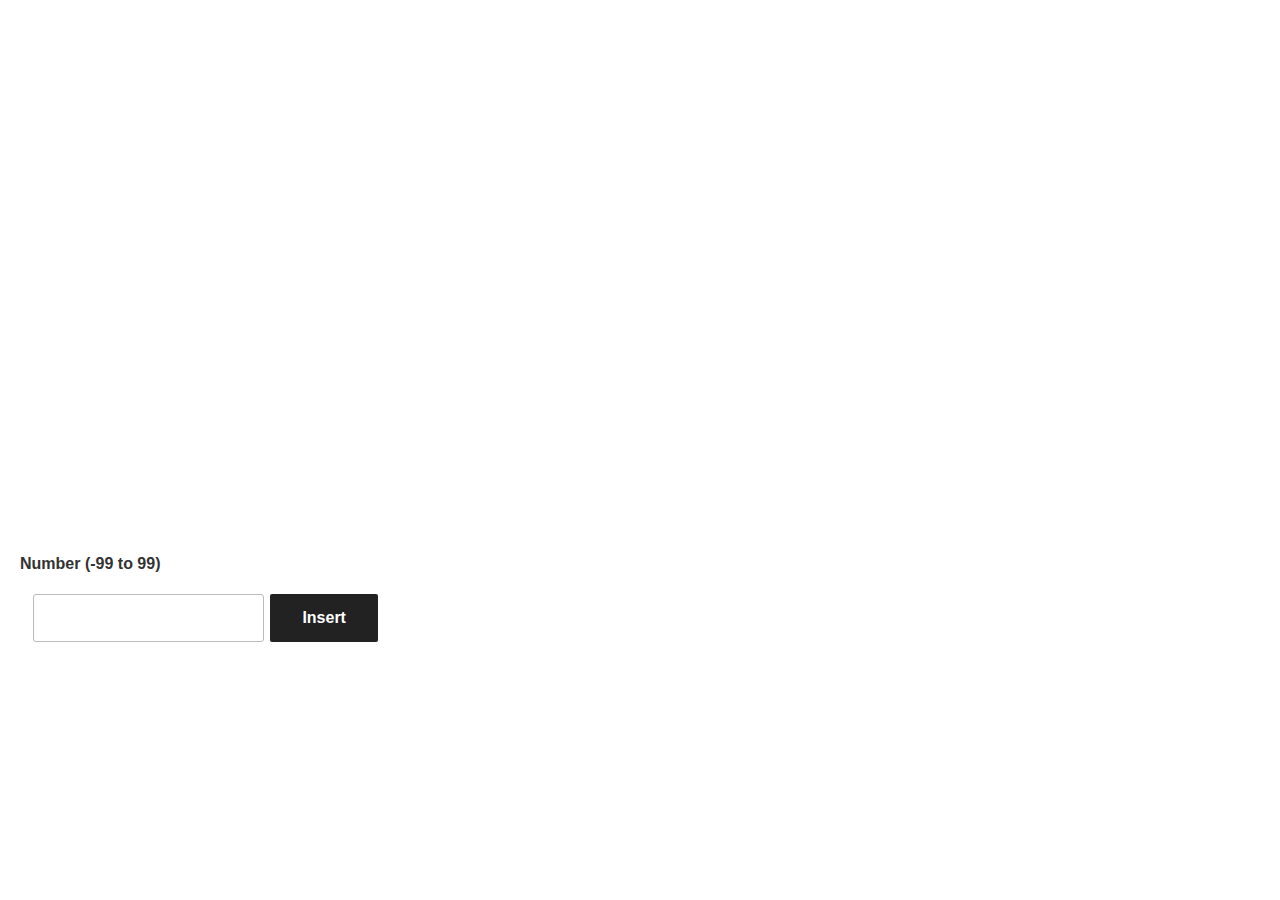
==== commit cca5ec4d: "separated js from ssort.html file" ====
--- a/bst.html
+++ b/bst.html
@@ -28,7 +28,7 @@
 			<div>
 				
 				<input type="number" id="valueInput" onkeypress="gogoKeyPressed()">
-
+				
 				<button onclick="gogo()">Insert</button>
 			
 			</div>
--- a/style.css
+++ b/style.css
@@ -4364,15 +4364,17 @@
 div {
 	margin: 15px 10px 10px 10px;
 	align-content: center;
+	display: table;
 }
 
 button {
 	float: left;
 	display: inline-block;
-	
+	margin: 3px 3px 3px 3px;
 }
 input {
 	float: left;
 	display: inline-block;
+	margin: 3px 3px 3px 3px;
 	
 }
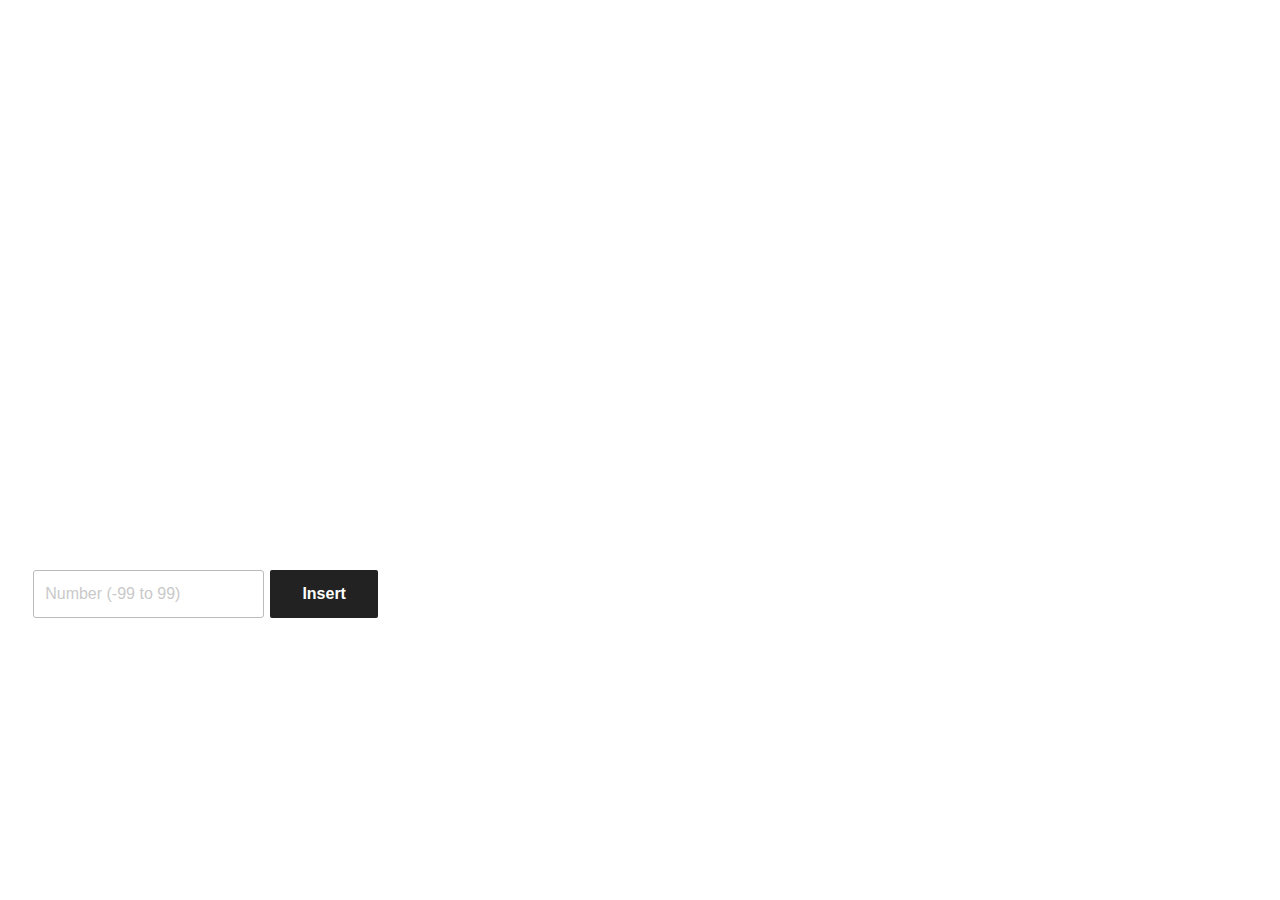
==== commit 1a0af88c: "created segtree w/ point update, small css changes" ====
--- a/bst.html
+++ b/bst.html
@@ -23,11 +23,11 @@
 			<svg id=bstvis width="500" height="500"></svg>
 		</div>
 
+
 		<div>
-			<label>Number (-99 to 99) </label>
 			<div>
 				
-				<input type="number" id="valueInput" onkeypress="gogoKeyPressed()">
+				<input type="number" id="valueInput" onkeypress="gogoKeyPressed()" placeholder="Number (-99 to 99)">
 				
 				<button onclick="gogo()">Insert</button>
 			
--- a/style.css
+++ b/style.css
@@ -1060,24 +1060,24 @@
 
 /* Placeholder text color -- selectors need to be separate to work. */
 ::-webkit-input-placeholder {
-	color: #333;
+	color: #c9c9c9;
 	font-family: "Libre Franklin", "Helvetica Neue", helvetica, arial, sans-serif;
 }
 
 :-moz-placeholder {
-	color: #333;
+	color: #c9c9c9;
 	font-family: "Libre Franklin", "Helvetica Neue", helvetica, arial, sans-serif;
 }
 
 ::-moz-placeholder {
-	color: #333;
+	color: #c9c9c9;
 	font-family: "Libre Franklin", "Helvetica Neue", helvetica, arial, sans-serif;
 	opacity: 1;
 	/* Since FF19 lowers the opacity of the placeholder by default */
 }
 
 :-ms-input-placeholder {
-	color: #333;
+	color: #c9c9c9;
 	font-family: "Libre Franklin", "Helvetica Neue", helvetica, arial, sans-serif;
 }
 
@@ -4364,17 +4364,12 @@
 div {
 	margin: 15px 10px 10px 10px;
 	align-content: center;
-	display: table;
-}
-
-button {
+	text-align: center;
+}
+
+button, input, label {
 	float: left;
 	display: inline-block;
 	margin: 3px 3px 3px 3px;
 }
-input {
-	float: left;
-	display: inline-block;
-	margin: 3px 3px 3px 3px;
-	
-}
+
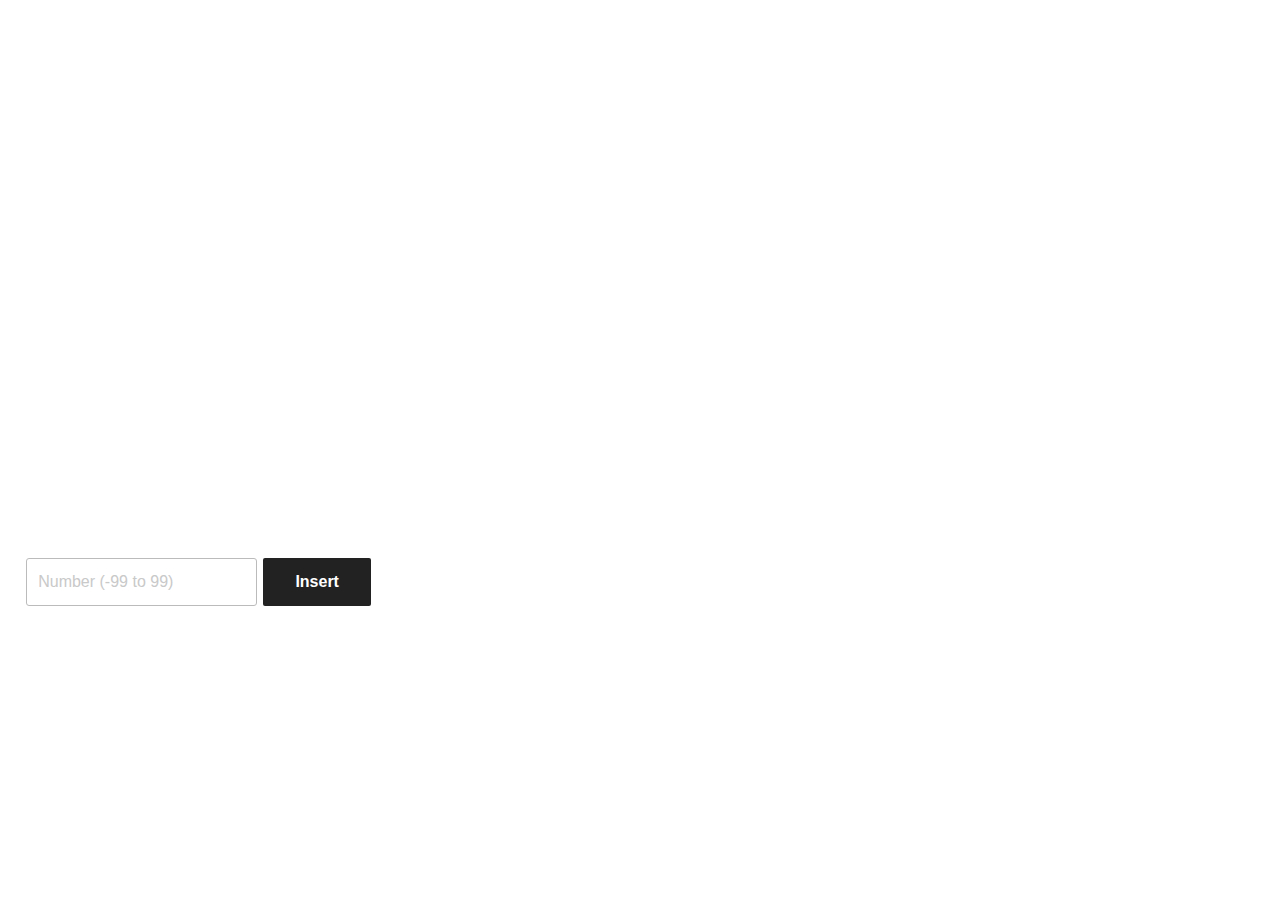
==== commit 54e6e58f: "dropdown for segtree, small css changes" ====
--- a/bst.html
+++ b/bst.html
@@ -19,13 +19,13 @@
 <body>
 
 	<div>
-		<div style="text-align: center">
+		<div>
 			<svg id=bstvis width="500" height="500"></svg>
 		</div>
 
 
 		<div>
-			<div>
+			<div class="uidiv">
 				
 				<input type="number" id="valueInput" onkeypress="gogoKeyPressed()" placeholder="Number (-99 to 99)">
 				
--- a/style.css
+++ b/style.css
@@ -980,7 +980,7 @@
 	border: 1px solid #bbb;
 	-webkit-border-radius: 3px;
 	border-radius: 3px;
-	height: 3em;
+	height: 1.5em;
 	max-width: 100%;
 }
 
@@ -4361,15 +4361,34 @@
 	}
 }
 
+button, input, label, select {
+	float: left;
+	display: inline-block;
+	margin: 3px 3px 3px 3px;
+}
+
+select {
+	font-size: 12px;
+	font-size: 0.825rem;
+}
+
 div {
 	margin: 15px 10px 10px 10px;
 	align-content: center;
-	text-align: center;
-}
-
-button, input, label {
+	display: block;
+}
+
+.uidiv {
 	float: left;
 	display: inline-block;
 	margin: 3px 3px 3px 3px;
 }
 
+p {
+	float: left;
+	text-align: left;
+	margin: 10px 10px 10px 10px;
+}
+
+
+
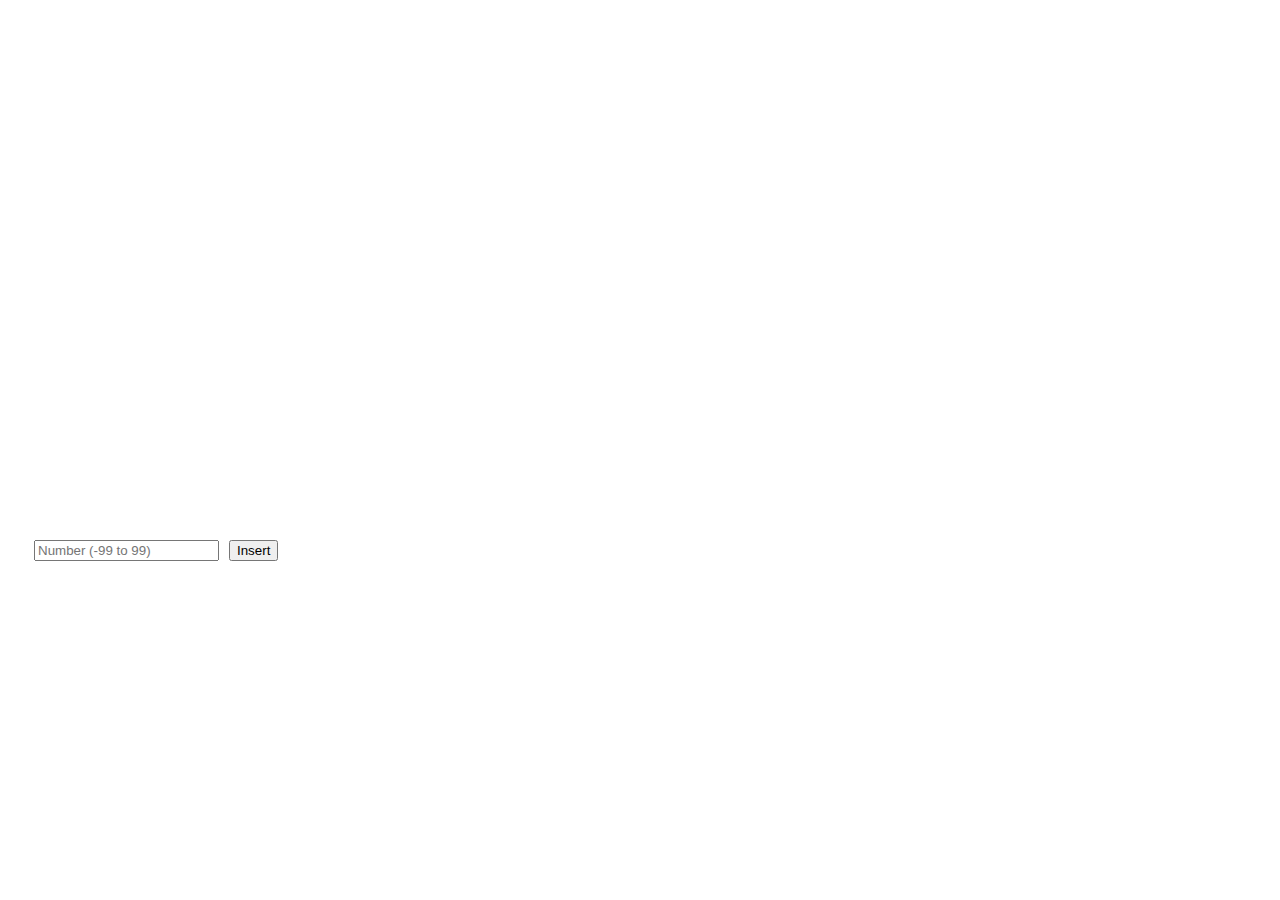
==== commit 526fcd15: "css changes - centered visualizations" ====
--- a/bst.html
+++ b/bst.html
@@ -19,7 +19,7 @@
 <body>
 
 	<div>
-		<div>
+		<div class="maindiv">
 			<svg id=bstvis width="500" height="500"></svg>
 		</div>
 
--- a/style.css
+++ b/style.css
@@ -1,4371 +1,3 @@
-/*
-Theme Name: Twenty Seventeen
-Theme URI: https://wordpress.org/themes/twentyseventeen/
-Author: the WordPress team
-Author URI: https://wordpress.org/
-Description: Twenty Seventeen brings your site to life with header video and immersive featured images. With a focus on business sites, it features multiple sections on the front page as well as widgets, navigation and social menus, a logo, and more. Personalize its asymmetrical grid with a custom color scheme and showcase your multimedia content with post formats. Our default theme for 2017 works great in many languages, for any abilities, and on any device.
-Version: 2.7
-Requires at least: 4.7
-Requires PHP: 5.2.4
-License: GNU General Public License v2 or later
-License URI: http://www.gnu.org/licenses/gpl-2.0.html
-Text Domain: twentyseventeen
-Tags: one-column, two-columns, right-sidebar, flexible-header, accessibility-ready, custom-colors, custom-header, custom-menu, custom-logo, editor-style, featured-images, footer-widgets, post-formats, rtl-language-support, sticky-post, theme-options, threaded-comments, translation-ready, block-patterns
-
-This theme, like WordPress, is licensed under the GPL.
-Use it to make something cool, have fun, and share what you've learned with others.
-*/
-
-/*--------------------------------------------------------------
->>> TABLE OF CONTENTS:
-----------------------------------------------------------------
-1.0 Normalize
-2.0 Accessibility
-3.0 Alignments
-4.0 Clearings
-5.0 Typography
-6.0 Forms
-7.0 Formatting
-8.0 Lists
-9.0 Tables
-10.0 Links
-11.0 Featured Image Hover
-12.0 Navigation
-13.0 Layout
-   13.1 Header
-   13.2 Front Page
-   13.3 Regular Content
-   13.4 Posts
-   13.5 Pages
-   13.6 Footer
-14.0 Comments
-15.0 Widgets
-16.0 Media
-   16.1 Galleries
-17.0 Customizer
-18.0 SVGs Fallbacks
-19.0 Media Queries
-20.0 Print
---------------------------------------------------------------*/
-
-/*--------------------------------------------------------------
-1.0 Normalize
-Styles based on Normalize v5.0.0 @link https://github.com/necolas/normalize.css
---------------------------------------------------------------*/
-
-html {
-	font-family: sans-serif;
-	line-height: 1.15;
-	-ms-text-size-adjust: 100%;
-	-webkit-text-size-adjust: 100%;
-}
-
-body {
-	margin: 0;
-}
-
-article,
-aside,
-footer,
-header,
-nav,
-section {
-	display: block;
-}
-
-h1 {
-	font-size: 2em;
-	margin: 0.67em 0;
-}
-
-figcaption,
-figure,
-main {
-	display: block;
-}
-
-figure {
-	margin: 1em 0;
-}
-
-hr {
-	-webkit-box-sizing: content-box;
-	-moz-box-sizing: content-box;
-	box-sizing: content-box;
-	height: 0;
-	overflow: visible;
-}
-
-pre {
-	font-family: monospace, monospace;
-	font-size: 1em;
-}
-
-a {
-	background-color: transparent;
-	-webkit-text-decoration-skip: objects;
-}
-
-a:active,
-a:hover {
-	outline-width: 0;
-}
-
-abbr[title] {
-	border-bottom: 1px #767676 dotted;
-	text-decoration: none;
-}
-
-b,
-strong {
-	font-weight: inherit;
-}
-
-b,
-strong {
-	font-weight: 700;
-}
-
-code,
-kbd,
-samp {
-	font-family: monospace, monospace;
-	font-size: 1em;
-}
-
-dfn {
-	font-style: italic;
-}
-
-mark {
-	background-color: #eee;
-	color: #222;
-}
-
-small {
-	font-size: 80%;
-}
-
-sub,
-sup {
-	font-size: 75%;
-	line-height: 0;
-	position: relative;
-	vertical-align: baseline;
-}
-
-sub {
-	bottom: -0.25em;
-}
-
-sup {
-	top: -0.5em;
-}
-
-audio,
-video {
-	display: inline-block;
-}
-
-audio:not([controls]) {
-	display: none;
-	height: 0;
-}
-
-img {
-	border-style: none;
-}
-
-svg:not(:root) {
-	overflow: hidden;
-}
-
-button,
-input,
-optgroup,
-select,
-textarea {
-	font-family: sans-serif;
-	font-size: 100%;
-	line-height: 1.15;
-	margin: 0;
-}
-
-button,
-input {
-	overflow: visible;
-}
-
-button,
-select {
-	text-transform: none;
-}
-
-button,
-html [type="button"],
-[type="reset"],
-[type="submit"] {
-	-webkit-appearance: button;
-}
-
-button::-moz-focus-inner,
-[type="button"]::-moz-focus-inner,
-[type="reset"]::-moz-focus-inner,
-[type="submit"]::-moz-focus-inner {
-	border-style: none;
-	padding: 0;
-}
-
-button:-moz-focusring,
-[type="button"]:-moz-focusring,
-[type="reset"]:-moz-focusring,
-[type="submit"]:-moz-focusring {
-	outline: 1px dotted ButtonText;
-}
-
-fieldset {
-	border: 1px solid #bbb;
-	margin: 0 2px;
-	padding: 0.35em 0.625em 0.75em;
-}
-
-legend {
-	-webkit-box-sizing: border-box;
-	-moz-box-sizing: border-box;
-	box-sizing: border-box;
-	color: inherit;
-	display: table;
-	max-width: 100%;
-	padding: 0;
-	white-space: normal;
-}
-
-progress {
-	display: inline-block;
-	vertical-align: baseline;
-}
-
-textarea {
-	overflow: auto;
-}
-
-[type="checkbox"],
-[type="radio"] {
-	-webkit-box-sizing: border-box;
-	-moz-box-sizing: border-box;
-	box-sizing: border-box;
-	padding: 0;
-}
-
-[type="number"]::-webkit-inner-spin-button,
-[type="number"]::-webkit-outer-spin-button {
-	height: auto;
-}
-
-[type="search"] {
-	-webkit-appearance: textfield;
-	outline-offset: -2px;
-}
-
-[type="search"]::-webkit-search-cancel-button,
-[type="search"]::-webkit-search-decoration {
-	-webkit-appearance: none;
-}
-
-::-webkit-file-upload-button {
-	-webkit-appearance: button;
-	font: inherit;
-}
-
-details,
-menu {
-	display: block;
-}
-
-summary {
-	display: list-item;
-}
-
-canvas {
-	display: inline-block;
-}
-
-template {
-	display: none;
-}
-
-[hidden] {
-	display: none;
-}
-
-/*--------------------------------------------------------------
-2.0 Accessibility
---------------------------------------------------------------*/
-
-/* Text meant only for screen readers. */
-
-.screen-reader-text {
-	clip: rect(1px, 1px, 1px, 1px);
-	height: 1px;
-	overflow: hidden;
-	position: absolute !important;
-	width: 1px;
-	word-wrap: normal !important; /* Many screen reader and browser combinations announce broken words as they would appear visually. */
-}
-
-.screen-reader-text:focus {
-	background-color: #f1f1f1;
-	-webkit-border-radius: 3px;
-	border-radius: 3px;
-	-webkit-box-shadow: 0 0 2px 2px rgba(0, 0, 0, 0.6);
-	box-shadow: 0 0 2px 2px rgba(0, 0, 0, 0.6);
-	clip: auto !important;
-	color: #21759b;
-	display: block;
-	font-size: 14px;
-	font-size: 0.875rem;
-	font-weight: 700;
-	height: auto;
-	left: 5px;
-	line-height: normal;
-	padding: 15px 23px 14px;
-	text-decoration: none;
-	top: 5px;
-	width: auto;
-	z-index: 100000; /* Above WP toolbar. */
-}
-
-/*--------------------------------------------------------------
-3.0 Alignments
---------------------------------------------------------------*/
-
-.alignleft {
-	display: inline;
-	float: left;
-	margin-right: 1.5em;
-}
-
-.alignright {
-	display: inline;
-	float: right;
-	margin-left: 1.5em;
-}
-
-.aligncenter {
-	clear: both;
-	display: block;
-	margin-left: auto;
-	margin-right: auto;
-}
-
-/*--------------------------------------------------------------
-4.0 Clearings
---------------------------------------------------------------*/
-
-.clear:before,
-.clear:after,
-.entry-content:before,
-.entry-content:after,
-.entry-footer:before,
-.entry-footer:after,
-.comment-content:before,
-.comment-content:after,
-.site-header:before,
-.site-header:after,
-.site-content:before,
-.site-content:after,
-.site-footer:before,
-.site-footer:after,
-.nav-links:before,
-.nav-links:after,
-.pagination:before,
-.pagination:after,
-.comment-author:before,
-.comment-author:after,
-.widget-area:before,
-.widget-area:after,
-.widget:before,
-.widget:after,
-.comment-meta:before,
-.comment-meta:after {
-	content: "";
-	display: table;
-	table-layout: fixed;
-}
-
-.clear:after,
-.entry-content:after,
-.entry-footer:after,
-.comment-content:after,
-.site-header:after,
-.site-content:after,
-.site-footer:after,
-.nav-links:after,
-.pagination:after,
-.comment-author:after,
-.widget-area:after,
-.widget:after,
-.comment-meta:after {
-	clear: both;
-}
-
-/*--------------------------------------------------------------
-5.0 Typography
---------------------------------------------------------------*/
-
-body,
-button,
-input,
-select,
-textarea {
-	color: #333;
-	font-family: "Libre Franklin", "Helvetica Neue", helvetica, arial, sans-serif;
-	font-size: 15px;
-	font-size: 0.9375rem;
-	font-weight: 400;
-	line-height: 1.66;
-}
-
-h1,
-h2,
-h3,
-h4,
-h5,
-h6 {
-	clear: both;
-	line-height: 1.4;
-	margin: 0 0 0.75em;
-	padding: 1.5em 0 0;
-}
-
-h1:first-child,
-h2:first-child,
-h3:first-child,
-h4:first-child,
-h5:first-child,
-h6:first-child {
-	padding-top: 0;
-}
-
-h1 {
-	font-size: 24px;
-	font-size: 1.5rem;
-	font-weight: 300;
-}
-
-h2,
-.home.blog .entry-title {
-	color: #666;
-	font-size: 20px;
-	font-size: 1.25rem;
-	font-weight: 300;
-}
-
-h3 {
-	color: #333;
-	font-size: 18px;
-	font-size: 1.125rem;
-	font-weight: 300;
-}
-
-h4 {
-	color: #333;
-	font-size: 16px;
-	font-size: 1rem;
-	font-weight: 800;
-}
-
-h5 {
-	color: #767676;
-	font-size: 13px;
-	font-size: 0.8125rem;
-	font-weight: 800;
-	letter-spacing: 0.15em;
-	text-transform: uppercase;
-}
-
-h6 {
-	color: #333;
-	font-size: 15px;
-	font-size: 0.9375rem;
-	font-weight: 800;
-}
-
-p {
-	margin: 0 0 1.5em;
-	padding: 0;
-}
-
-dfn,
-cite,
-em,
-i {
-	font-style: italic;
-}
-
-blockquote {
-	color: #666;
-	font-size: 18px;
-	font-size: 1.125rem;
-	font-style: italic;
-	line-height: 1.7;
-	margin: 0;
-	overflow: hidden;
-	padding: 0;
-}
-
-blockquote cite {
-	display: block;
-	font-style: normal;
-	font-weight: 600;
-	margin-top: 0.5em;
-}
-
-address {
-	margin: 0 0 1.5em;
-}
-
-pre {
-	background: #eee;
-	font-family: "Courier 10 Pitch", Courier, monospace;
-	font-size: 15px;
-	font-size: 0.9375rem;
-	line-height: 1.6;
-	margin-bottom: 1.6em;
-	max-width: 100%;
-	overflow: auto;
-	padding: 1.6em;
-}
-
-code,
-kbd,
-tt,
-var {
-	font-family: Monaco, Consolas, "Andale Mono", "DejaVu Sans Mono", monospace;
-	font-size: 15px;
-	font-size: 0.9375rem;
-}
-
-abbr,
-acronym {
-	border-bottom: 1px dotted #666;
-	cursor: help;
-}
-
-mark,
-ins {
-	background: #eee;
-	text-decoration: none;
-}
-
-big {
-	font-size: 125%;
-}
-
-blockquote {
-	quotes: "" "";
-}
-
-q {
-	quotes: "“" "”" "‘" "’";
-}
-
-blockquote:before,
-blockquote:after {
-	content: "";
-}
-
-:focus {
-	outline: none;
-}
-
-/* Typography for Arabic Font */
-
-html[lang="ar"] body,
-html[lang="ar"] button,
-html[lang="ar"] input,
-html[lang="ar"] select,
-html[lang="ar"] textarea,
-html[lang="ary"] body,
-html[lang="ary"] button,
-html[lang="ary"] input,
-html[lang="ary"] select,
-html[lang="ary"] textarea,
-html[lang="azb"] body,
-html[lang="azb"] button,
-html[lang="azb"] input,
-html[lang="azb"] select,
-html[lang="azb"] textarea,
-html[lang="fa-IR"] body,
-html[lang="fa-IR"] button,
-html[lang="fa-IR"] input,
-html[lang="fa-IR"] select,
-html[lang="fa-IR"] textarea,
-html[lang="haz"] body,
-html[lang="haz"] button,
-html[lang="haz"] input,
-html[lang="haz"] select,
-html[lang="haz"] textarea,
-html[lang="ps"] body,
-html[lang="ps"] button,
-html[lang="ps"] input,
-html[lang="ps"] select,
-html[lang="ps"] textarea,
-html[lang="ur"] body,
-html[lang="ur"] button,
-html[lang="ur"] input,
-html[lang="ur"] select,
-html[lang="ur"] textarea {
-	font-family: Tahoma, Arial, sans-serif;
-}
-
-html[lang="ar"] h1,
-html[lang="ar"] h2,
-html[lang="ar"] h3,
-html[lang="ar"] h4,
-html[lang="ar"] h5,
-html[lang="ar"] h6,
-html[lang="ary"] h1,
-html[lang="ary"] h2,
-html[lang="ary"] h3,
-html[lang="ary"] h4,
-html[lang="ary"] h5,
-html[lang="ary"] h6,
-html[lang="azb"] h1,
-html[lang="azb"] h2,
-html[lang="azb"] h3,
-html[lang="azb"] h4,
-html[lang="azb"] h5,
-html[lang="azb"] h6,
-html[lang="fa-IR"] h1,
-html[lang="fa-IR"] h2,
-html[lang="fa-IR"] h3,
-html[lang="fa-IR"] h4,
-html[lang="fa-IR"] h5,
-html[lang="fa-IR"] h6,
-html[lang="haz"] h1,
-html[lang="haz"] h2,
-html[lang="haz"] h3,
-html[lang="haz"] h4,
-html[lang="haz"] h5,
-html[lang="haz"] h6,
-html[lang="ps"] h1,
-html[lang="ps"] h2,
-html[lang="ps"] h3,
-html[lang="ps"] h4,
-html[lang="ps"] h5,
-html[lang="ps"] h6,
-html[lang="ur"] h1,
-html[lang="ur"] h2,
-html[lang="ur"] h3,
-html[lang="ur"] h4,
-html[lang="ur"] h5,
-html[lang="ur"] h6 {
-	font-weight: 700;
-}
-
-/* Typography for Chinese Font */
-
-html[lang^="zh-"] body,
-html[lang^="zh-"] button,
-html[lang^="zh-"] input,
-html[lang^="zh-"] select,
-html[lang^="zh-"] textarea {
-	font-family: "PingFang TC", "Helvetica Neue", Helvetica, STHeitiTC-Light, Arial, sans-serif;
-}
-
-html[lang="zh-CN"] body,
-html[lang="zh-CN"] button,
-html[lang="zh-CN"] input,
-html[lang="zh-CN"] select,
-html[lang="zh-CN"] textarea {
-	font-family: "PingFang SC", "Helvetica Neue", Helvetica, STHeitiSC-Light, Arial, sans-serif;
-}
-
-html[lang^="zh-"] h1,
-html[lang^="zh-"] h2,
-html[lang^="zh-"] h3,
-html[lang^="zh-"] h4,
-html[lang^="zh-"] h5,
-html[lang^="zh-"] h6 {
-	font-weight: 700;
-}
-
-/* Typography for Cyrillic Font */
-
-html[lang="bg-BG"] body,
-html[lang="bg-BG"] button,
-html[lang="bg-BG"] input,
-html[lang="bg-BG"] select,
-html[lang="bg-BG"] textarea,
-html[lang="ru-RU"] body,
-html[lang="ru-RU"] button,
-html[lang="ru-RU"] input,
-html[lang="ru-RU"] select,
-html[lang="ru-RU"] textarea,
-html[lang="uk"] body,
-html[lang="uk"] button,
-html[lang="uk"] input,
-html[lang="uk"] select,
-html[lang="uk"] textarea {
-	font-family: "Helvetica Neue", Helvetica, "Segoe UI", Arial, sans-serif;
-}
-
-html[lang="bg-BG"] h1,
-html[lang="bg-BG"] h2,
-html[lang="bg-BG"] h3,
-html[lang="bg-BG"] h4,
-html[lang="bg-BG"] h5,
-html[lang="bg-BG"] h6,
-html[lang="ru-RU"] h1,
-html[lang="ru-RU"] h2,
-html[lang="ru-RU"] h3,
-html[lang="ru-RU"] h4,
-html[lang="ru-RU"] h5,
-html[lang="ru-RU"] h6,
-html[lang="uk"] h1,
-html[lang="uk"] h2,
-html[lang="uk"] h3,
-html[lang="uk"] h4,
-html[lang="uk"] h5,
-html[lang="uk"] h6 {
-	font-weight: 700;
-	line-height: 1.2;
-}
-
-/* Typography for Devanagari Font */
-
-html[lang="bn-BD"] body,
-html[lang="bn-BD"] button,
-html[lang="bn-BD"] input,
-html[lang="bn-BD"] select,
-html[lang="bn-BD"] textarea,
-html[lang="hi-IN"] body,
-html[lang="hi-IN"] button,
-html[lang="hi-IN"] input,
-html[lang="hi-IN"] select,
-html[lang="hi-IN"] textarea,
-html[lang="mr-IN"] body,
-html[lang="mr-IN"] button,
-html[lang="mr-IN"] input,
-html[lang="mr-IN"] select,
-html[lang="mr-IN"] textarea {
-	font-family: Arial, sans-serif;
-}
-
-html[lang="bn-BD"] h1,
-html[lang="bn-BD"] h2,
-html[lang="bn-BD"] h3,
-html[lang="bn-BD"] h4,
-html[lang="bn-BD"] h5,
-html[lang="bn-BD"] h6,
-html[lang="hi-IN"] h1,
-html[lang="hi-IN"] h2,
-html[lang="hi-IN"] h3,
-html[lang="hi-IN"] h4,
-html[lang="hi-IN"] h5,
-html[lang="hi-IN"] h6,
-html[lang="mr-IN"] h1,
-html[lang="mr-IN"] h2,
-html[lang="mr-IN"] h3,
-html[lang="mr-IN"] h4,
-html[lang="mr-IN"] h5,
-html[lang="mr-IN"] h6 {
-	font-weight: 700;
-}
-
-/* Typography for Greek Font */
-
-html[lang="el"] body,
-html[lang="el"] button,
-html[lang="el"] input,
-html[lang="el"] select,
-html[lang="el"] textarea {
-	font-family: "Helvetica Neue", Helvetica, Arial, sans-serif;
-}
-
-html[lang="el"] h1,
-html[lang="el"] h2,
-html[lang="el"] h3,
-html[lang="el"] h4,
-html[lang="el"] h5,
-html[lang="el"] h6 {
-	font-weight: 700;
-	line-height: 1.3;
-}
-
-/* Typography for Gujarati Font */
-
-html[lang="gu-IN"] body,
-html[lang="gu-IN"] button,
-html[lang="gu-IN"] input,
-html[lang="gu-IN"] select,
-html[lang="gu-IN"] textarea {
-	font-family: Arial, sans-serif;
-}
-
-html[lang="gu-IN"] h1,
-html[lang="gu-IN"] h2,
-html[lang="gu-IN"] h3,
-html[lang="gu-IN"] h4,
-html[lang="gu-IN"] h5,
-html[lang="gu-IN"] h6 {
-	font-weight: 700;
-}
-
-/* Typography for Hebrew Font */
-
-html[lang="he-IL"] body,
-html[lang="he-IL"] button,
-html[lang="he-IL"] input,
-html[lang="he-IL"] select,
-html[lang="he-IL"] textarea {
-	font-family: "Arial Hebrew", Arial, sans-serif;
-}
-
-html[lang="he-IL"] h1,
-html[lang="he-IL"] h2,
-html[lang="he-IL"] h3,
-html[lang="he-IL"] h4,
-html[lang="he-IL"] h5,
-html[lang="he-IL"] h6 {
-	font-weight: 700;
-}
-
-/* Typography for Japanese Font */
-
-html[lang="ja"] body,
-html[lang="ja"] button,
-html[lang="ja"] input,
-html[lang="ja"] select,
-html[lang="ja"] textarea {
-	font-family: "Hiragino Kaku Gothic Pro", Meiryo, sans-serif;
-}
-
-html[lang="ja"] h1,
-html[lang="ja"] h2,
-html[lang="ja"] h3,
-html[lang="ja"] h4,
-html[lang="ja"] h5,
-html[lang="ja"] h6 {
-	font-weight: 700;
-}
-
-/* Typography for Korean font */
-
-html[lang="ko-KR"] body,
-html[lang="ko-KR"] button,
-html[lang="ko-KR"] input,
-html[lang="ko-KR"] select,
-html[lang="ko-KR"] textarea {
-	font-family: "Apple SD Gothic Neo", "Malgun Gothic", "Nanum Gothic", Dotum, sans-serif;
-}
-
-html[lang="ko-KR"] h1,
-html[lang="ko-KR"] h2,
-html[lang="ko-KR"] h3,
-html[lang="ko-KR"] h4,
-html[lang="ko-KR"] h5,
-html[lang="ko-KR"] h6 {
-	font-weight: 600;
-}
-
-/* Typography for Thai Font */
-
-html[lang="th"] h1,
-html[lang="th"] h2,
-html[lang="th"] h3,
-html[lang="th"] h4,
-html[lang="th"] h5,
-html[lang="th"] h6 {
-	line-height: 1.65;
-	font-family: "Sukhumvit Set", "Helvetica Neue", Helvetica, Arial, sans-serif;
-}
-
-html[lang="th"] body,
-html[lang="th"] button,
-html[lang="th"] input,
-html[lang="th"] select,
-html[lang="th"] textarea {
-	line-height: 1.8;
-	font-family: "Sukhumvit Set", "Helvetica Neue", Helvetica, Arial, sans-serif;
-}
-
-/* Remove letter-spacing for all non-latin alphabets */
-
-html[lang="ar"] *,
-html[lang="ary"] *,
-html[lang="azb"] *,
-html[lang="haz"] *,
-html[lang="ps"] *,
-html[lang^="zh-"] *,
-html[lang="bg-BG"] *,
-html[lang="ru-RU"] *,
-html[lang="uk"] *,
-html[lang="bn-BD"] *,
-html[lang="hi-IN"] *,
-html[lang="mr-IN"] *,
-html[lang="el"] *,
-html[lang="gu-IN"] *,
-html[lang="he-IL"] *,
-html[lang="ja"] *,
-html[lang="ko-KR"] *,
-html[lang="th"] * {
-	letter-spacing: 0 !important;
-}
-
-/*--------------------------------------------------------------
-6.0 Forms
---------------------------------------------------------------*/
-
-label {
-	color: #333;
-	display: block;
-	font-weight: 800;
-	margin-bottom: 0.5em;
-}
-
-fieldset {
-	margin-bottom: 1em;
-}
-
-input[type="text"],
-input[type="email"],
-input[type="url"],
-input[type="password"],
-input[type="search"],
-input[type="number"],
-input[type="tel"],
-input[type="range"],
-input[type="date"],
-input[type="month"],
-input[type="week"],
-input[type="time"],
-input[type="datetime"],
-input[type="datetime-local"],
-input[type="color"],
-textarea {
-	color: #666;
-	background: #fff;
-	background-image: -webkit-linear-gradient(rgba(255, 255, 255, 0), rgba(255, 255, 255, 0));
-	border: 1px solid #bbb;
-	-webkit-border-radius: 3px;
-	border-radius: 3px;
-	display: block;
-	padding: 0.7em;
-	/*width: 100%;*/
-}
-
-input[type="text"]:focus,
-input[type="email"]:focus,
-input[type="url"]:focus,
-input[type="password"]:focus,
-input[type="search"]:focus,
-input[type="number"]:focus,
-input[type="tel"]:focus,
-input[type="range"]:focus,
-input[type="date"]:focus,
-input[type="month"]:focus,
-input[type="week"]:focus,
-input[type="time"]:focus,
-input[type="datetime"]:focus,
-input[type="datetime-local"]:focus,
-input[type="color"]:focus,
-textarea:focus {
-	color: #222;
-	border-color: #333;
-}
-
-select {
-	border: 1px solid #bbb;
-	-webkit-border-radius: 3px;
-	border-radius: 3px;
-	height: 1.5em;
-	max-width: 100%;
-}
-
-input[type="radio"]:focus,
-input[type="checkbox"]:focus {
-	outline: thin dotted #333;
-}
-
-input[type="radio"],
-input[type="checkbox"] {
-	margin-right: 0.5em;
-}
-
-input[type="radio"] + label,
-input[type="checkbox"] + label {
-	font-weight: 400;
-}
-
-button,
-input[type="button"],
-input[type="submit"] {
-	background-color: #222;
-	border: 0;
-	-webkit-border-radius: 2px;
-	border-radius: 2px;
-	-webkit-box-shadow: none;
-	box-shadow: none;
-	color: #fff;
-	cursor: pointer;
-	display: inline-block;
-	font-size: 14px;
-	font-size: 0.875rem;
-	font-weight: 800;
-	line-height: 1;
-	padding: 1em 2em;
-	text-shadow: none;
-	-webkit-transition: background 0.2s;
-	transition: background 0.2s;
-}
-
-input + button,
-input + input[type="button"],
-input + input[type="submit"] {
-	padding: 0.75em 2em;
-}
-
-button.secondary,
-input[type="reset"],
-input[type="button"].secondary,
-input[type="reset"].secondary,
-input[type="submit"].secondary {
-	background-color: #ddd;
-	color: #222;
-}
-
-:not( .mejs-button ) > button:hover,
-:not( .mejs-button ) > button:focus,
-input[type="button"]:hover,
-input[type="button"]:focus,
-input[type="submit"]:hover,
-input[type="submit"]:focus {
-	background: #767676;
-}
-
-button.secondary:hover,
-button.secondary:focus,
-input[type="reset"]:hover,
-input[type="reset"]:focus,
-input[type="button"].secondary:hover,
-input[type="button"].secondary:focus,
-input[type="reset"].secondary:hover,
-input[type="reset"].secondary:focus,
-input[type="submit"].secondary:hover,
-input[type="submit"].secondary:focus {
-	background: #bbb;
-}
-
-/* Placeholder text color -- selectors need to be separate to work. */
-::-webkit-input-placeholder {
-	color: #c9c9c9;
-	font-family: "Libre Franklin", "Helvetica Neue", helvetica, arial, sans-serif;
-}
-
-:-moz-placeholder {
-	color: #c9c9c9;
-	font-family: "Libre Franklin", "Helvetica Neue", helvetica, arial, sans-serif;
-}
-
-::-moz-placeholder {
-	color: #c9c9c9;
-	font-family: "Libre Franklin", "Helvetica Neue", helvetica, arial, sans-serif;
-	opacity: 1;
-	/* Since FF19 lowers the opacity of the placeholder by default */
-}
-
-:-ms-input-placeholder {
-	color: #c9c9c9;
-	font-family: "Libre Franklin", "Helvetica Neue", helvetica, arial, sans-serif;
-}
-
-/*--------------------------------------------------------------
-7.0 Formatting
---------------------------------------------------------------*/
-
-hr {
-	background-color: #bbb;
-	border: 0;
-	height: 1px;
-	margin-bottom: 1.5em;
-}
-
-/*--------------------------------------------------------------
-8.0 Lists
---------------------------------------------------------------*/
-
-ul,
-ol {
-	margin: 0 0 1.5em;
-	padding: 0;
-}
-
-ul {
-	list-style: disc;
-}
-
-ol {
-	list-style: decimal;
-}
-
-li > ul,
-li > ol {
-	margin-bottom: 0;
-	margin-left: 1.5em;
-}
-
-dt {
-	font-weight: 700;
-}
-
-dd {
-	margin: 0 1.5em 1.5em;
-}
-
-/*--------------------------------------------------------------
-9.0 Tables
---------------------------------------------------------------*/
-
-table {
-	border-collapse: collapse;
-	margin: 0 0 1.5em;
-	width: 100%;
-}
-
-thead th {
-	border-bottom: 2px solid #bbb;
-	padding-bottom: 0.5em;
-}
-
-th {
-	padding: 0.4em;
-	text-align: left;
-}
-
-tr {
-	border-bottom: 1px solid #eee;
-}
-
-td {
-	padding: 0.4em;
-}
-
-th,
-td,
-th:first-child,
-td:first-child {
-	padding-left: 0;
-}
-
-th:last-child,
-td:last-child {
-	padding-right: 0;
-}
-
-/*--------------------------------------------------------------
-10.0 Links
---------------------------------------------------------------*/
-
-a {
-	color: #222;
-	text-decoration: none;
-}
-
-a:focus {
-	outline: thin dotted;
-}
-
-a:hover,
-a:active {
-	color: #000;
-	outline: 0;
-}
-
-/* Hover effects */
-
-.entry-content a,
-.entry-summary a,
-.comment-content a,
-.widget a,
-.site-footer .widget-area a,
-.posts-navigation a,
-.widget_authors a strong {
-	-webkit-box-shadow: inset 0 -1px 0 rgba(15, 15, 15, 1);
-	box-shadow: inset 0 -1px 0 rgba(15, 15, 15, 1);
-	-webkit-transition: color 80ms ease-in, -webkit-box-shadow 130ms ease-in-out;
-	transition: color 80ms ease-in, -webkit-box-shadow 130ms ease-in-out;
-	transition: color 80ms ease-in, box-shadow 130ms ease-in-out;
-	transition: color 80ms ease-in, box-shadow 130ms ease-in-out, -webkit-box-shadow 130ms ease-in-out;
-}
-
-.entry-title a,
-.entry-meta a,
-.page-links a,
-.page-links a .page-number,
-.entry-footer a,
-.entry-footer .cat-links a,
-.entry-footer .tags-links a,
-.edit-link a,
-.post-navigation a,
-.logged-in-as a,
-.comment-navigation a,
-.comment-metadata a,
-.comment-metadata a.comment-edit-link,
-.comment-reply-link,
-a .nav-title,
-.pagination a,
-.comments-pagination a,
-.site-info a,
-.widget .widget-title a,
-.widget ul li a,
-.site-footer .widget-area ul li a,
-.site-footer .widget-area ul li a {
-	-webkit-box-shadow: inset 0 -1px 0 rgba(255, 255, 255, 1);
-	box-shadow: inset 0 -1px 0 rgba(255, 255, 255, 1);
-	text-decoration: none;
-	-webkit-transition: color 80ms ease-in, -webkit-box-shadow 130ms ease-in-out;
-	transition: color 80ms ease-in, -webkit-box-shadow 130ms ease-in-out;
-	transition: color 80ms ease-in, box-shadow 130ms ease-in-out;
-	transition: color 80ms ease-in, box-shadow 130ms ease-in-out, -webkit-box-shadow 130ms ease-in-out;
-}
-
-.entry-content a:focus,
-.entry-content a:hover,
-.entry-summary a:focus,
-.entry-summary a:hover,
-.comment-content a:focus,
-.comment-content a:hover,
-.widget a:focus,
-.widget a:hover,
-.site-footer .widget-area a:focus,
-.site-footer .widget-area a:hover,
-.posts-navigation a:focus,
-.posts-navigation a:hover,
-.comment-metadata a:focus,
-.comment-metadata a:hover,
-.comment-metadata a.comment-edit-link:focus,
-.comment-metadata a.comment-edit-link:hover,
-.comment-reply-link:focus,
-.comment-reply-link:hover,
-.widget_authors a:focus strong,
-.widget_authors a:hover strong,
-.entry-title a:focus,
-.entry-title a:hover,
-.entry-meta a:focus,
-.entry-meta a:hover,
-.page-links a:focus .page-number,
-.page-links a:hover .page-number,
-.entry-footer a:focus,
-.entry-footer a:hover,
-.entry-footer .cat-links a:focus,
-.entry-footer .cat-links a:hover,
-.entry-footer .tags-links a:focus,
-.entry-footer .tags-links a:hover,
-.post-navigation a:focus,
-.post-navigation a:hover,
-.pagination a:not(.prev):not(.next):focus,
-.pagination a:not(.prev):not(.next):hover,
-.comments-pagination a:not(.prev):not(.next):focus,
-.comments-pagination a:not(.prev):not(.next):hover,
-.logged-in-as a:focus,
-.logged-in-as a:hover,
-a:focus .nav-title,
-a:hover .nav-title,
-.edit-link a:focus,
-.edit-link a:hover,
-.site-info a:focus,
-.site-info a:hover,
-.widget .widget-title a:focus,
-.widget .widget-title a:hover,
-.widget ul li a:focus,
-.widget ul li a:hover {
-	color: #000;
-	-webkit-box-shadow: inset 0 0 0 rgba(0, 0, 0, 0), 0 3px 0 rgba(0, 0, 0, 1);
-	box-shadow: inset 0 0 0 rgba(0, 0, 0, 0), 0 3px 0 rgba(0, 0, 0, 1);
-}
-
-/* Fixes linked images */
-.entry-content a img,
-.comment-content a img,
-.widget a img {
-	-webkit-box-shadow: 0 0 0 8px #fff;
-	box-shadow: 0 0 0 8px #fff;
-}
-
-.post-navigation a:focus .icon,
-.post-navigation a:hover .icon {
-	color: #222;
-}
-
-/*--------------------------------------------------------------
-11.0 Featured Image Hover
---------------------------------------------------------------*/
-
-.post-thumbnail {
-	margin-bottom: 1em;
-}
-
-.post-thumbnail a img {
-	-webkit-backface-visibility: hidden;
-	-webkit-transition: opacity 0.2s;
-	transition: opacity 0.2s;
-}
-
-.post-thumbnail a:hover img,
-.post-thumbnail a:focus img {
-	opacity: 0.7;
-}
-
-/*--------------------------------------------------------------
-12.0 Navigation
---------------------------------------------------------------*/
-
-.navigation-top {
-	background: #fff;
-	border-bottom: 1px solid #eee;
-	border-top: 1px solid #eee;
-	font-size: 16px;
-	font-size: 1rem;
-	position: relative;
-}
-
-.navigation-top .wrap {
-	max-width: 1000px;
-	padding: 0;
-}
-
-.navigation-top a {
-	color: #222;
-	font-weight: 600;
-	-webkit-transition: color 0.2s;
-	transition: color 0.2s;
-}
-
-.navigation-top .current-menu-item > a,
-.navigation-top .current_page_item > a {
-	color: #767676;
-}
-
-.main-navigation {
-	clear: both;
-	display: block;
-}
-
-.main-navigation ul {
-	background: #fff;
-	list-style: none;
-	margin: 0;
-	padding: 0 1.5em;
-	text-align: left;
-}
-
-/* Hide the menu on small screens when JavaScript is available.
- * It only works with JavaScript.
- */
-
-.js .main-navigation ul,
-.main-navigation .menu-item-has-children > a > .icon,
-.main-navigation .page_item_has_children > a > .icon,
-.main-navigation ul a > .icon {
-	display: none;
-}
-
-.main-navigation > div > ul {
-	border-top: 1px solid #eee;
-	padding: 0.75em 1.695em;
-}
-
-.js .main-navigation.toggled-on > div > ul {
-	display: block;
-}
-
-.main-navigation ul ul {
-	padding: 0 0 0 1.5em;
-}
-
-.main-navigation ul ul.toggled-on {
-	display: block;
-}
-
-.main-navigation ul ul a {
-	letter-spacing: 0;
-	padding: 0.4em 0;
-	position: relative;
-	text-transform: none;
-}
-
-.main-navigation li {
-	border-bottom: 1px solid #eee;
-	position: relative;
-}
-
-.main-navigation li li,
-.main-navigation li:last-child {
-	border: 0;
-}
-
-.main-navigation a {
-	display: block;
-	padding: 0.5em 0;
-	text-decoration: none;
-}
-
-.main-navigation a:hover {
-	color: #767676;
-}
-
-/* Menu toggle */
-
-.menu-toggle {
-	background-color: transparent;
-	border: 0;
-	-webkit-box-shadow: none;
-	box-shadow: none;
-	color: #222;
-	display: none;
-	font-size: 14px;
-	font-size: 0.875rem;
-	font-weight: 800;
-	line-height: 1.5;
-	margin: 1px auto 2px;
-	padding: 1em;
-	text-shadow: none;
-}
-
-/* Display the menu toggle when JavaScript is available. */
-
-.js .menu-toggle {
-	display: block;
-}
-
-.main-navigation.toggled-on ul.nav-menu {
-	display: block;
-}
-
-.menu-toggle:hover,
-.menu-toggle:focus {
-	background-color: transparent;
-	-webkit-box-shadow: none;
-	box-shadow: none;
-}
-
-.menu-toggle:focus {
-	outline: thin solid;
-}
-
-.menu-toggle .icon {
-	margin-right: 0.5em;
-	top: -2px;
-}
-
-.toggled-on .menu-toggle .icon-bars,
-.menu-toggle .icon-close {
-	display: none;
-}
-
-.toggled-on .menu-toggle .icon-close {
-	display: inline-block;
-}
-
-/* Dropdown Toggle */
-
-.dropdown-toggle {
-	background-color: transparent;
-	border: 0;
-	-webkit-box-shadow: none;
-	box-shadow: none;
-	color: #222;
-	display: block;
-	font-size: 16px;
-	right: -0.5em;
-	line-height: 1.5;
-	margin: 0 auto;
-	padding: 0.5em;
-	position: absolute;
-	text-shadow: none;
-	top: 0;
-}
-
-.dropdown-toggle:hover,
-.dropdown-toggle:focus {
-	background: transparent;
-}
-
-.dropdown-toggle:focus {
-	outline: thin dotted;
-}
-
-.dropdown-toggle.toggled-on .icon {
-	-ms-transform: rotate(-180deg); /* IE 9 */
-	-webkit-transform: rotate(-180deg); /* Chrome, Safari, Opera */
-	transform: rotate(-180deg);
-}
-
-/* Scroll down arrow */
-
-.site-header .menu-scroll-down {
-	display: none;
-}
-
-/*--------------------------------------------------------------
-13.0 Layout
---------------------------------------------------------------*/
-
-html {
-	-webkit-box-sizing: border-box;
-	-moz-box-sizing: border-box;
-	box-sizing: border-box;
-}
-
-*,
-*:before,
-*:after {
-	/* Inherit box-sizing to make it easier to change the property for components that leverage other behavior; see http://css-tricks.com/inheriting-box-sizing-probably-slightly-better-best-practice/ */
-	-webkit-box-sizing: inherit;
-	-moz-box-sizing: inherit;
-	box-sizing: inherit;
-}
-
-body {
-	background: #fff;
-	/* Fallback for when there is no custom background color defined. */
-}
-
-#page {
-	position: relative;
-	word-wrap: break-word;
-}
-
-.wrap {
-	margin-left: auto;
-	margin-right: auto;
-	max-width: 700px;
-	padding-left: 2em;
-	padding-right: 2em;
-}
-
-.wrap:after {
-	clear: both;
-	content: "";
-	display: block;
-}
-
-/*--------------------------------------------------------------
-13.1 Header
---------------------------------------------------------------*/
-
-#masthead .wrap {
-	position: relative;
-}
-
-.site-header {
-	background-color: #fafafa;
-	position: relative;
-}
-
-/* Site branding */
-
-.site-branding {
-	padding: 1em 0;
-	position: relative;
-	-webkit-transition: margin-bottom 0.2s;
-	transition: margin-bottom 0.2s;
-	z-index: 3;
-}
-
-.site-branding a {
-	text-decoration: none;
-	-webkit-transition: opacity 0.2s;
-	transition: opacity 0.2s;
-}
-
-.site-branding a:hover,
-.site-branding a:focus {
-	opacity: 0.7;
-}
-
-.site-title {
-	clear: none;
-	font-size: 24px;
-	font-size: 1.5rem;
-	font-weight: 800;
-	line-height: 1.25;
-	letter-spacing: 0.08em;
-	margin: 0;
-	padding: 0;
-	text-transform: uppercase;
-}
-
-.site-title,
-.site-title a {
-	color: #222;
-	opacity: 1; /* Prevent opacity from changing during selective refreshes in the customize preview */
-}
-
-body.has-header-image .site-title,
-body.has-header-video .site-title,
-body.has-header-image .site-title a,
-body.has-header-video .site-title a {
-	color: #fff;
-}
-
-.site-description {
-	color: #666;
-	font-size: 13px;
-	font-size: 0.8125rem;
-	margin-bottom: 0;
-}
-
-body.has-header-image .site-description,
-body.has-header-video .site-description {
-	color: #fff;
-	opacity: 0.8;
-}
-
-.custom-logo-link {
-	display: inline-block;
-	padding-right: 1em;
-	vertical-align: middle;
-	width: auto;
-}
-
-.custom-logo-link img {
-	display: inline-block;
-	max-height: 80px;
-	width: auto;
-}
-
-body.home.title-tagline-hidden.has-header-image .custom-logo-link img,
-body.home.title-tagline-hidden.has-header-video .custom-logo-link img {
-	max-height: 200px;
-	max-width: 100%;
-}
-
-.custom-logo-link a:hover,
-.custom-logo-link a:focus {
-	opacity: 0.9;
-}
-
-body:not(.title-tagline-hidden) .site-branding-text {
-	display: inline-block;
-	max-width: 100%;
-	vertical-align: middle;
-}
-
-.custom-header {
-	position: relative;
-}
-
-.has-header-image.twentyseventeen-front-page .custom-header,
-.has-header-video.twentyseventeen-front-page .custom-header,
-.has-header-image.home.blog .custom-header,
-.has-header-video.home.blog .custom-header {
-	display: table;
-	height: 300px;
-	height: 75vh;
-	width: 100%;
-}
-
-.custom-header-media {
-	bottom: 0;
-	left: 0;
-	overflow: hidden;
-	position: absolute;
-	right: 0;
-	top: 0;
-	width: 100%;
-}
-
-.custom-header-media:before {
-	/* Permalink - use to edit and share this gradient: http://colorzilla.com/gradient-editor/#000000+0,000000+100&0+0,0.3+75 */
-	background: -moz-linear-gradient(to top, rgba(0, 0, 0, 0) 0%, rgba(0, 0, 0, 0.3) 75%, rgba(0, 0, 0, 0.3) 100%); /* FF3.6-15 */
-	background: -webkit-linear-gradient(to top, rgba(0, 0, 0, 0) 0%, rgba(0, 0, 0, 0.3) 75%, rgba(0, 0, 0, 0.3) 100%); /* Chrome10-25,Safari5.1-6 */
-	background: linear-gradient(to bottom, rgba(0, 0, 0, 0) 0%, rgba(0, 0, 0, 0.3) 75%, rgba(0, 0, 0, 0.3) 100%); /* W3C, IE10+, FF16+, Chrome26+, Opera12+, Safari7+ */
-	filter: progid:DXImageTransform.Microsoft.gradient(startColorstr="#00000000", endColorstr="#4d000000", GradientType=0); /* IE6-9 */
-	bottom: 0;
-	content: "";
-	display: block;
-	height: 100%;
-	left: 0;
-	position: absolute;
-	right: 0;
-	z-index: 2;
-}
-
-.has-header-image .custom-header-media img,
-.has-header-video .custom-header-media video,
-.has-header-video .custom-header-media iframe {
-	position: fixed;
-	height: auto;
-	left: 50%;
-	max-width: 1000%;
-	min-height: 100%;
-	min-width: 100%;
-	min-width: 100vw; /* vw prevents 1px gap on left that 100% has */
-	width: auto;
-	top: 50%;
-	padding-bottom: 1px; /* Prevent header from extending beyond the footer */
-	-ms-transform: translateX(-50%) translateY(-50%);
-	-moz-transform: translateX(-50%) translateY(-50%);
-	-webkit-transform: translateX(-50%) translateY(-50%);
-	transform: translateX(-50%) translateY(-50%);
-}
-
-.wp-custom-header .wp-custom-header-video-button { /* Specificity prevents .color-dark button overrides */
-	background-color: rgba(34, 34, 34, 0.5);
-	border: 1px solid rgba(255, 255, 255, 0.6);
-	color: rgba(255, 255, 255, 0.6);
-	height: 45px;
-	overflow: hidden;
-	padding: 0;
-	position: fixed;
-	right: 30px;
-	top: 30px;
-	-webkit-transition: background-color 0.2s ease-in-out, border-color 0.2s ease-in-out, color 0.3s ease-in-out;
-	transition: background-color 0.2s ease-in-out, border-color 0.2s ease-in-out, color 0.3s ease-in-out;
-	width: 45px;
-}
-
-.wp-custom-header .wp-custom-header-video-button:hover,
-.wp-custom-header .wp-custom-header-video-button:focus { /* Specificity prevents .color-dark button overrides */
-	border-color: rgba(255, 255, 255, 0.8);
-	background-color: rgba(34, 34, 34, 0.8);
-	color: #fff;
-}
-
-.admin-bar .wp-custom-header-video-button {
-	top: 62px;
-}
-
-.has-header-image:not(.twentyseventeen-front-page):not(.home) .custom-header-media img {
-	bottom: 0;
-	position: absolute;
-	top: auto;
-	-ms-transform: translateX(-50%) translateY(0);
-	-moz-transform: translateX(-50%) translateY(0);
-	-webkit-transform: translateX(-50%) translateY(0);
-	transform: translateX(-50%) translateY(0);
-}
-
-/* For browsers that support 'object-fit' */
-@supports ( object-fit: cover ) {
-	.has-header-image .custom-header-media img,
-	.has-header-video .custom-header-media video,
-	.has-header-image:not(.twentyseventeen-front-page):not(.home) .custom-header-media img {
-		height: 100%;
-		left: 0;
-		-o-object-fit: cover;
-		object-fit: cover;
-		top: 0;
-		-ms-transform: none;
-		-moz-transform: none;
-		-webkit-transform: none;
-		transform: none;
-		width: 100%;
-	}
-}
-
-/* Hides div in Customizer preview when header images or videos change. */
-
-body:not(.has-header-image):not(.has-header-video) .custom-header-media {
-	display: none;
-}
-
-.has-header-image.twentyseventeen-front-page .site-branding,
-.has-header-video.twentyseventeen-front-page .site-branding,
-.has-header-image.home.blog .site-branding,
-.has-header-video.home.blog .site-branding {
-	display: table-cell;
-	height: 100%;
-	vertical-align: bottom;
-}
-
-/*--------------------------------------------------------------
-13.2 Front Page
---------------------------------------------------------------*/
-
-.twentyseventeen-front-page .site-content {
-	padding: 0;
-}
-
-.twentyseventeen-panel {
-	overflow: hidden;
-	position: relative;
-}
-
-.panel-image {
-	background-position: center center;
-	background-repeat: no-repeat;
-	-webkit-background-size: cover;
-	background-size: cover;
-	position: relative;
-}
-
-.panel-image:before {
-	/* Permalink - use to edit and share this gradient: http://colorzilla.com/gradient-editor/#000000+0,000000+100&0+0,0.3+100 */ /* FF3.6-15 */
-	background: -webkit-linear-gradient(to top, rgba(0, 0, 0, 0) 0%, rgba(0, 0, 0, 0.3) 100%); /* Chrome10-25,Safari5.1-6 */
-	background: -webkit-gradient(linear, left top, left bottom, from(rgba(0, 0, 0, 0)), to(rgba(0, 0, 0, 0.3)));
-	background: -webkit-linear-gradient(to top, rgba(0, 0, 0, 0) 0%, rgba(0, 0, 0, 0.3) 100%);
-	background: linear-gradient(to bottom, rgba(0, 0, 0, 0) 0%, rgba(0, 0, 0, 0.3) 100%); /* W3C, IE10+, FF16+, Chrome26+, Opera12+, Safari7+ */
-	filter: progid:DXImageTransform.Microsoft.gradient(startColorstr="#00000000", endColorstr="#4d000000", GradientType=0); /* IE6-9 */
-	bottom: 0;
-	content: "";
-	left: 0;
-	right: 0;
-	position: absolute;
-	top: 100px;
-}
-
-.twentyseventeen-front-page article:not(.has-post-thumbnail):not(:first-child) {
-	border-top: 1px solid #ddd;
-}
-
-.panel-content {
-	position: relative;
-}
-
-.panel-content .wrap {
-	padding-bottom: 0.5em;
-	padding-top: 1.75em;
-}
-
-/* Panel edit link */
-
-.twentyseventeen-panel .edit-link {
-	display: block;
-	margin: 0.3em 0 0;
-}
-
-.twentyseventeen-panel .entry-header .edit-link {
-	font-size: 14px;
-	font-size: 0.875rem;
-}
-
-/* Front Page - Recent Posts */
-
-.twentyseventeen-front-page .panel-content .recent-posts article {
-	border: 0;
-	color: #333;
-	margin-bottom: 3em;
-}
-
-.recent-posts .entry-header {
-	margin-bottom: 1.2em;
-}
-
-.page .panel-content .recent-posts .entry-title {
-	font-size: 20px;
-	font-size: 1.25rem;
-	font-weight: 300;
-	letter-spacing: 0;
-	text-transform: none;
-}
-
-.twentyseventeen-panel .recent-posts .entry-header .edit-link {
-	color: #222;
-	display: inline-block;
-	font-size: 11px;
-	font-size: 0.6875rem;
-	margin-left: 1em;
-}
-
-/*--------------------------------------------------------------
-13.3 Regular Content
---------------------------------------------------------------*/
-
-.site-content-contain {
-	background-color: #fff;
-	position: relative;
-}
-
-.site-content {
-	padding: 2.5em 0 0;
-}
-
-/*--------------------------------------------------------------
-13.4 Posts
---------------------------------------------------------------*/
-
-/* Post Landing Page */
-
-.sticky {
-	position: relative;
-}
-
-.post:not(.sticky) .icon-thumb-tack {
-	display: none;
-}
-
-.sticky .icon-thumb-tack {
-	display: block;
-	height: 18px;
-	left: -1.5em;
-	position: absolute;
-	top: 1.65em;
-	width: 20px;
-}
-
-.page .panel-content .entry-title,
-.page-title,
-body.page:not(.twentyseventeen-front-page) .entry-title {
-	color: #222;
-	font-size: 14px;
-	font-size: 0.875rem;
-	font-weight: 800;
-	letter-spacing: 0.14em;
-	text-transform: uppercase;
-}
-
-.entry-header .entry-title {
-	margin-bottom: 0.25em;
-}
-
-.entry-title a {
-	color: #333;
-	text-decoration: none;
-	margin-left: -2px;
-}
-
-.entry-title:not(:first-child) {
-	padding-top: 0;
-}
-
-.entry-meta {
-	color: #767676;
-	font-size: 11px;
-	font-size: 0.6875rem;
-	font-weight: 800;
-	letter-spacing: 0.1818em;
-	padding-bottom: 0.25em;
-	text-transform: uppercase;
-}
-
-.entry-meta a {
-	color: #767676;
-}
-
-.byline,
-.updated:not(.published) {
-	display: none;
-}
-
-.single .byline,
-.group-blog .byline {
-	display: inline;
-}
-
-.pagination,
-.comments-pagination {
-	border-top: 1px solid #eee;
-	font-size: 14px;
-	font-size: 0.875rem;
-	font-weight: 800;
-	padding: 2em 0 3em;
-	text-align: center;
-}
-
-.pagination .icon,
-.comments-pagination .icon {
-	width: 0.666666666em;
-	height: 0.666666666em;
-}
-
-.comments-pagination {
-	border: 0;
-}
-
-.page-numbers {
-	display: none;
-	padding: 0.5em 0.75em;
-}
-
-.page-numbers.current {
-	color: #767676;
-	display: inline-block;
-}
-
-.page-numbers.current .screen-reader-text {
-	clip: auto;
-	height: auto;
-	overflow: auto;
-	position: relative !important;
-	width: auto;
-}
-
-.prev.page-numbers,
-.next.page-numbers {
-	background-color: #ddd;
-	-webkit-border-radius: 2px;
-	border-radius: 2px;
-	display: inline-block;
-	font-size: 24px;
-	font-size: 1.5rem;
-	line-height: 1;
-	padding: 0.25em 0.5em 0.4em;
-}
-
-.prev.page-numbers,
-.next.page-numbers {
-	-webkit-transition: background-color 0.2s ease-in-out, border-color 0.2s ease-in-out, color 0.3s ease-in-out;
-	transition: background-color 0.2s ease-in-out, border-color 0.2s ease-in-out, color 0.3s ease-in-out;
-}
-
-.prev.page-numbers:focus,
-.prev.page-numbers:hover,
-.next.page-numbers:focus,
-.next.page-numbers:hover {
-	background-color: #767676;
-	color: #fff;
-}
-
-.prev.page-numbers {
-	float: left;
-}
-
-.next.page-numbers {
-	float: right;
-}
-
-/* Aligned blockquotes */
-
-.entry-content blockquote.alignleft,
-.entry-content blockquote.alignright {
-	color: #666;
-	font-size: 13px;
-	font-size: 0.8125rem;
-	width: 48%;
-}
-
-/* Blog landing, search, archives */
-
-.blog .site-main > article,
-.archive .site-main > article,
-.search .site-main > article {
-	padding-bottom: 2em;
-}
-
-body:not(.twentyseventeen-front-page) .entry-header {
-	padding: 1em 0;
-}
-
-body:not(.twentyseventeen-front-page) .entry-header,
-body:not(.twentyseventeen-front-page) .entry-content,
-body:not(.twentyseventeen-front-page) #comments {
-	margin-left: auto;
-	margin-right: auto;
-}
-
-body:not(.twentyseventeen-front-page) .entry-header {
-	padding-top: 0;
-}
-
-.blog .entry-meta a.post-edit-link,
-.archive .entry-meta a.post-edit-link,
-.search .entry-meta a.post-edit-link {
-	color: #222;
-	display: inline-block;
-	margin-left: 1em;
-	white-space: nowrap;
-}
-
-.search .page .entry-meta a.post-edit-link {
-	margin-left: 0;
-	white-space: nowrap;
-}
-
-.taxonomy-description {
-	color: #666;
-	font-size: 13px;
-	font-size: 0.8125rem;
-}
-
-/* More tag */
-
-.entry-content .more-link:before {
-	content: "";
-	display: block;
-	margin-top: 1.5em;
-}
-
-/* Single Post */
-
-.single-post:not(.has-sidebar) #primary,
-.page.page-one-column:not(.twentyseventeen-front-page) #primary,
-.archive.page-one-column:not(.has-sidebar) .page-header,
-.archive.page-one-column:not(.has-sidebar) #primary {
-	margin-left: auto;
-	margin-right: auto;
-	max-width: 740px;
-}
-
-.single-featured-image-header {
-	background-color: #fafafa;
-	border-bottom: 1px solid #eee;
-}
-
-.single-featured-image-header img {
-	display: block;
-	margin: auto;
-}
-
-.page-links {
-	font-size: 14px;
-	font-size: 0.875rem;
-	font-weight: 800;
-	padding: 2em 0 3em;
-}
-
-.page-links .page-number {
-	color: #767676;
-	display: inline-block;
-	padding: 0.5em 1em;
-}
-
-.page-links a {
-	display: inline-block;
-}
-
-.page-links a .page-number {
-	color: #222;
-}
-
-/* Entry footer */
-
-.entry-footer {
-	border-bottom: 1px solid #eee;
-	border-top: 1px solid #eee;
-	margin-top: 2em;
-	padding: 2em 0;
-}
-
-.entry-footer .cat-links,
-.entry-footer .tags-links {
-	display: block;
-	font-size: 11px;
-	font-size: 0.6875rem;
-	font-weight: 800;
-	letter-spacing: 0.1818em;
-	padding-left: 2.5em;
-	position: relative;
-	text-transform: uppercase;
-}
-
-.entry-footer .cat-links + .tags-links {
-	margin-top: 1em;
-}
-
-.entry-footer .cat-links a,
-.entry-footer .tags-links a {
-	color: #333;
-}
-
-.entry-footer .cat-links .icon,
-.entry-footer .tags-links .icon {
-	color: #767676;
-	left: 0;
-	margin-right: 0.5em;
-	position: absolute;
-	top: 2px;
-}
-
-.entry-footer .edit-link {
-	display: inline-block;
-}
-
-.entry-footer .edit-link a.post-edit-link {
-	background-color: #222;
-	-webkit-border-radius: 2px;
-	border-radius: 2px;
-	-webkit-box-shadow: none;
-	box-shadow: none;
-	color: #fff;
-	display: inline-block;
-	font-size: 14px;
-	font-size: 0.875rem;
-	font-weight: 800;
-	margin-top: 2em;
-	padding: 0.7em 2em;
-	-webkit-transition: background-color 0.2s ease-in-out;
-	transition: background-color 0.2s ease-in-out;
-	white-space: nowrap;
-}
-
-.entry-footer .edit-link a.post-edit-link:hover,
-.entry-footer .edit-link a.post-edit-link:focus {
-	background-color: #767676;
-}
-
-/* Post Formats */
-
-.blog .format-status .entry-title,
-.archive .format-status .entry-title,
-.blog .format-aside .entry-title,
-.archive .format-aside .entry-title {
-	display: none;
-}
-
-.format-quote blockquote {
-	color: #333;
-	font-size: 20px;
-	font-size: 1.25rem;
-	font-weight: 300;
-	overflow: visible;
-	position: relative;
-}
-
-.format-quote blockquote .icon {
-	display: block;
-	height: 20px;
-	left: -1.25em;
-	position: absolute;
-	top: 0.4em;
-	-webkit-transform: scale(-1, 1);
-	-ms-transform: scale(-1, 1);
-	transform: scale(-1, 1);
-	width: 20px;
-}
-
-/* Post Navigation */
-
-.post-navigation {
-	font-weight: 800;
-	margin: 3em 0;
-}
-
-.post-navigation .nav-links {
-	padding: 1em 0;
-}
-
-.nav-subtitle {
-	background: transparent;
-	color: #767676;
-	display: block;
-	font-size: 11px;
-	font-size: 0.6875rem;
-	letter-spacing: 0.1818em;
-	margin-bottom: 1em;
-	text-transform: uppercase;
-}
-
-.nav-title {
-	color: #333;
-	font-size: 15px;
-	font-size: 0.9375rem;
-}
-
-.post-navigation .nav-next {
-	margin-top: 1.5em;
-}
-
-.nav-links .nav-previous .nav-title .nav-title-icon-wrapper {
-	margin-right: 0.5em;
-}
-
-.nav-links .nav-next .nav-title .nav-title-icon-wrapper {
-	margin-left: 0.5em;
-}
-
-/*--------------------------------------------------------------
-13.5 Pages
---------------------------------------------------------------*/
-
-.page-header {
-	padding-bottom: 2em;
-}
-
-.page .entry-header .edit-link {
-	font-size: 14px;
-	font-size: 0.875rem;
-}
-
-.search .page .entry-header .edit-link {
-	font-size: 11px;
-	font-size: 0.6875rem;
-}
-
-.page-links {
-	clear: both;
-	margin: 0 0 1.5em;
-}
-
-.page:not(.home) #content {
-	padding-bottom: 1.5em;
-}
-
-/* 404 page */
-
-.error404 .page-content {
-	padding-bottom: 4em;
-}
-
-.error404 .page-content .search-form,
-.search .page-content .search-form {
-	margin-bottom: 3em;
-}
-
-/*--------------------------------------------------------------
-13.6 Footer
---------------------------------------------------------------*/
-
-.site-footer {
-	border-top: 1px solid #eee;
-}
-
-.site-footer .wrap {
-	padding-bottom: 1.5em;
-	padding-top: 2em;
-}
-
-/* Footer widgets */
-
-.site-footer .widget-area {
-	padding-bottom: 2em;
-	padding-top: 2em;
-}
-
-/* Social nav */
-
-.social-navigation {
-	font-size: 16px;
-	font-size: 1rem;
-	margin-bottom: 1em;
-}
-
-.social-navigation ul {
-	list-style: none;
-	margin-bottom: 0;
-	margin-left: 0;
-}
-
-.social-navigation li {
-	display: inline;
-}
-
-.social-navigation a {
-	background-color: #767676;
-	-webkit-border-radius: 40px;
-	border-radius: 40px;
-	color: #fff;
-	display: inline-block;
-	height: 40px;
-	margin: 0 1em 0.5em 0;
-	text-align: center;
-	width: 40px;
-}
-
-.social-navigation a:hover,
-.social-navigation a:focus {
-	background-color: #333;
-}
-
-.social-navigation .icon {
-	height: 16px;
-	top: 12px;
-	width: 16px;
-	vertical-align: top;
-}
-
-/* Site info */
-
-.site-info {
-	font-size: 14px;
-	font-size: 0.875rem;
-	margin-bottom: 1em;
-}
-
-.site-info a {
-	color: #666;
-}
-
-.site-info .sep {
-	margin: 0;
-	display: block;
-	visibility: hidden;
-	height: 0;
-	width: 100%;
-}
-
-.site-info span[role=separator] {
-	padding: 0 0.2em 0 0.4em;
-}
-
-.site-info span[role=separator]::before {
-	content: '\002f';
-}
-
-/*--------------------------------------------------------------
-14.0 Comments
---------------------------------------------------------------*/
-
-#comments {
-	clear: both;
-	padding: 2em 0 0.5em;
-}
-
-.comments-title {
-	font-size: 20px;
-	font-size: 1.25rem;
-	margin-bottom: 1.5em;
-}
-
-.comment-list,
-.comment-list .children {
-	list-style: none;
-	margin: 0;
-	padding: 0;
-}
-
-.comment-list li:before {
-	display: none;
-}
-
-.comment-body {
-	margin-left: 65px;
-}
-
-.comment-author {
-	font-size: 16px;
-	font-size: 1rem;
-	margin-bottom: 0.4em;
-	position: relative;
-	z-index: 2;
-}
-
-.comment-author .avatar {
-	height: 50px;
-	left: -65px;
-	position: absolute;
-	width: 50px;
-}
-
-.comment-author .says {
-	display: none;
-}
-
-.comment-meta {
-	margin-bottom: 1.5em;
-}
-
-.comment-metadata {
-	color: #767676;
-	font-size: 10px;
-	font-size: 0.625rem;
-	font-weight: 800;
-	letter-spacing: 0.1818em;
-	text-transform: uppercase;
-}
-
-.comment-metadata a {
-	color: #767676;
-}
-
-.comment-metadata a.comment-edit-link {
-	color: #222;
-	margin-left: 1em;
-}
-
-.comment-body {
-	color: #333;
-	font-size: 14px;
-	font-size: 0.875rem;
-	margin-bottom: 4em;
-}
-
-.comment-reply-link {
-	font-weight: 800;
-	position: relative;
-}
-
-.comment-reply-link .icon {
-	color: #222;
-	left: -2em;
-	height: 1em;
-	position: absolute;
-	top: 0;
-	width: 1em;
-}
-
-.children .comment-author .avatar {
-	height: 30px;
-	left: -45px;
-	width: 30px;
-}
-
-.bypostauthor > .comment-body > .comment-meta > .comment-author .avatar {
-	border: 1px solid #333;
-	padding: 2px;
-}
-
-.no-comments,
-.comment-awaiting-moderation {
-	color: #767676;
-	font-size: 14px;
-	font-size: 0.875rem;
-	font-style: italic;
-}
-
-.comments-pagination {
-	margin: 2em 0 3em;
-}
-
-.form-submit {
-	text-align: right;
-}
-
-.comment-form #wp-comment-cookies-consent {
-	margin: 0 10px 0 0;
-}
-
-.comment-form .comment-form-cookies-consent label {
-	display: inline;
-}
-
-/*--------------------------------------------------------------
-15.0 Widgets
---------------------------------------------------------------*/
-
-#secondary {
-	padding: 1em 0 2em;
-}
-
-.widget {
-	padding-bottom: 3em;
-}
-
-h2.widget-title {
-	color: #222;
-	font-size: 13px;
-	font-size: 0.8125rem;
-	font-weight: 800;
-	letter-spacing: 0.1818em;
-	margin-bottom: 1.5em;
-	text-transform: uppercase;
-}
-
-.widget-title a {
-	color: inherit;
-}
-
-/* widget forms */
-
-.widget select {
-	width: 100%;
-}
-
-
-/* widget lists */
-
-.widget ul {
-	list-style: none;
-	margin: 0;
-}
-
-.widget ul li,
-.widget ol li {
-	border-bottom: 1px solid #ddd;
-	border-top: 1px solid #ddd;
-	padding: 0.5em 0;
-}
-
-.widget:not(.widget_tag_cloud) ul li + li {
-	margin-top: -1px;
-}
-
-.widget ul li ul {
-	margin: 0 0 -1px;
-	padding: 0;
-	position: relative;
-}
-
-.widget ul li li {
-	border: 0;
-	padding-left: 24px;
-	padding-left: 1.5rem;
-}
-
-/* Widget lists of links */
-
-.widget_top-posts ul li ul,
-.widget_rss_links ul li ul,
-.widget-grofile ul.grofile-links li ul,
-.widget_pages ul li ul,
-.widget_meta ul li ul {
-	bottom: 0;
-}
-
-.widget_nav_menu ul li li,
-.widget_top-posts ul li,
-.widget_top-posts ul li li,
-.widget_rss_links ul li,
-.widget_rss_links ul li li,
-.widget-grofile ul.grofile-links li,
-.widget-grofile ul.grofile-links li li {
-	padding-bottom: 0.25em;
-	padding-top: 0.25em;
-}
-
-.widget_rss ul li {
-	padding-bottom: 1em;
-	padding-top: 1em;
-}
-
-/* Widget markup */
-
-.widget .post-date,
-.widget .rss-date {
-	font-size: 0.81em;
-}
-
-/* Text widget */
-
-.widget_text {
-	word-wrap: break-word;
-}
-
-.widget_text ul {
-	list-style: disc;
-	margin: 0 0 1.5em 1.5em;
-}
-
-.widget_text ol {
-	list-style: decimal;
-}
-
-.widget_text ul li,
-.widget_text ol li {
-	border: none;
-}
-
-.widget_text ul li:last-child,
-.widget_text ol li:last-child {
-	padding-bottom: 0;
-}
-
-.widget_text ul li ul {
-	margin: 0 0 0 1.5em;
-}
-
-.widget_text ul li li {
-	padding-left: 0;
-	padding-right: 0;
-}
-
-.widget_text ol li {
-	list-style-position: inside;
-}
-
-.widget_text ol li + li {
-	margin-top: -1px;
-}
-
-/* RSS Widget */
-
-.widget_rss .widget-title .rsswidget:first-child {
-	float: right;
-}
-
-.widget_rss .widget-title .rsswidget:first-child:hover {
-	background-color: transparent;
-}
-
-.widget_rss .widget-title .rsswidget:first-child img {
-	display: block;
-}
-
-.widget_rss ul li {
-	padding: 2.125em 0;
-}
-
-.widget_rss ul li:first-child {
-	border-top: none;
-	padding-top: 0;
-}
-
-.widget_rss li .rsswidget {
-	font-size: 22px;
-	font-size: 1.375rem;
-	font-weight: 300;
-	line-height: 1.4;
-}
-
-.widget_rss .rss-date,
-.widget_rss li cite {
-	color: #767676;
-	display: block;
-	font-size: 10px;
-	font-size: 0.625rem;
-	font-style: normal;
-	font-weight: 800;
-	letter-spacing: 0.18em;
-	line-height: 1.5;
-	text-transform: uppercase;
-}
-
-.widget_rss .rss-date {
-	margin: 0.5em 0 1.5em;
-	padding: 0;
-}
-
-.widget_rss .rssSummary {
-	margin-bottom: 0.5em;
-}
-
-/* Contact Info Widget */
-
-.widget_contact_info .contact-map {
-	margin-bottom: 0.5em;
-}
-
-/* Gravatar */
-
-.widget-grofile h4 {
-	font-size: 16px;
-	font-size: 1rem;
-	margin-bottom: 0;
-}
-
-/* Recent Comments */
-
-.widget_recent_comments table,
-.widget_recent_comments th,
-.widget_recent_comments td {
-	border: 0;
-}
-
-/* Recent Posts widget */
-
-.widget_recent_entries .post-date {
-	display: block;
-}
-
-/* Search */
-
-.search-form {
-	position: relative;
-}
-
-.search-form .search-submit {
-	bottom: 3px;
-	padding: 0.5em 1em;
-	position: absolute;
-	right: 3px;
-	top: 3px;
-}
-
-.search-form .search-submit .icon {
-	height: 24px;
-	top: -2px;
-	width: 24px;
-}
-
-/* Tag cloud widget */
-
-.tagcloud ul li {
-	float: left;
-	border-top: 0;
-	border-bottom: 0;
-	padding: 0;
-	margin: 4px 4px 0 0;
-}
-
-.tagcloud,
-.widget_tag_cloud,
-.wp_widget_tag_cloud {
-	line-height: 1.5;
-}
-
-.widget .tagcloud a,
-.widget.widget_tag_cloud a,
-.wp_widget_tag_cloud a {
-	border: 1px solid #ddd;
-	-webkit-box-shadow: none;
-	box-shadow: none;
-	display: block;
-	padding: 4px 10px 5px;
-	position: relative;
-	-webkit-transition: background-color 0.2s ease-in-out, border-color 0.2s ease-in-out, color 0.3s ease-in-out;
-	transition: background-color 0.2s ease-in-out, border-color 0.2s ease-in-out, color 0.3s ease-in-out;
-	width: auto;
-	word-wrap: break-word;
-	z-index: 0;
-}
-
-.widget .tagcloud a:hover,
-.widget .tagcloud a:focus,
-.widget.widget_tag_cloud a:hover,
-.widget.widget_tag_cloud a:focus,
-.wp_widget_tag_cloud a:hover,
-.wp_widget_tag_cloud a:focus {
-	border-color: #bbb;
-	-webkit-box-shadow: none;
-	box-shadow: none;
-	text-decoration: none;
-}
-
-/* Calendar widget */
-
-.widget_calendar .wp-calendar-table {
-	margin-bottom: 0;
-}
-
-.widget_calendar .wp-calendar-nav {
-	display: table;
-	width: 100%;
-	margin: 0 0 1.5em;
-	padding: 0.4em 0;
-}
-
-.widget_calendar .wp-calendar-nav span {
-	display: table-cell;
-}
-
-.widget_calendar .wp-calendar-nav-prev,
-.widget_calendar .wp-calendar-nav-next {
-	width: 40%;
-}
-
-.widget_calendar th,
-.widget_calendar td,
-.widget_calendar .wp-calendar-nav span {
-	text-align: center;
-}
-
-.widget_calendar tfoot td {
-	border: 0;
-}
-
-/* Gallery widget */
-
-.gallery-columns-5 .gallery-caption,
-.gallery-columns-6 .gallery-caption,
-.gallery-columns-7 .gallery-caption,
-.gallery-columns-8 .gallery-caption,
-.gallery-columns-9 .gallery-caption {
-	display: none;
-}
-
-/*--------------------------------------------------------------
-16.0 Media
---------------------------------------------------------------*/
-
-img,
-video {
-	height: auto; /* Make sure images are scaled correctly. */
-	max-width: 100%; /* Adhere to container width. */
-}
-
-img.alignleft,
-img.alignright {
-	float: none;
-	margin: 0;
-}
-
-.page-content .wp-smiley,
-.entry-content .wp-smiley,
-.comment-content .wp-smiley {
-	border: none;
-	margin-bottom: 0;
-	margin-top: 0;
-	padding: 0;
-}
-
-audio:focus,
-video:focus {
-	outline: thin dotted;
-}
-
-/* Make sure embeds and iframes fit their containers. */
-
-embed,
-iframe,
-object {
-	margin-bottom: 1.5em;
-	max-width: 100%;
-}
-
-/* Remove bottom on embeds that wrapped in paragraphs via wpautop. */
-
-p > embed:only-child,
-p > iframe:only-child,
-p > object:only-child {
-	margin-bottom: 0;
-}
-
-.wp-caption,
-.gallery-caption {
-	color: #666;
-	font-size: 13px;
-	font-size: 0.8125rem;
-	font-style: italic;
-	margin-bottom: 1.5em;
-	max-width: 100%;
-}
-
-.wp-caption img[class*="wp-image-"] {
-	display: block;
-	margin-left: auto;
-	margin-right: auto;
-}
-
-.wp-caption .wp-caption-text {
-	margin: 0.8075em 0;
-}
-
-/* Media Elements */
-
-.mejs-container {
-	margin-bottom: 1.5em;
-}
-
-/* Audio Player */
-
-.mejs-controls a.mejs-horizontal-volume-slider,
-.mejs-controls a.mejs-horizontal-volume-slider:focus,
-.mejs-controls a.mejs-horizontal-volume-slider:hover {
-	background: transparent;
-	border: 0;
-}
-
-/* Playlist Color Overrides: Light */
-
-.site-content .wp-playlist-light {
-	border-color: #eee;
-	color: #222;
-}
-
-.site-content .wp-playlist-light .wp-playlist-current-item .wp-playlist-item-album {
-	color: #333;
-}
-
-.site-content .wp-playlist-light .wp-playlist-current-item .wp-playlist-item-artist {
-	color: #767676;
-}
-
-.site-content .wp-playlist-light .wp-playlist-item {
-	border-bottom: 1px dotted #eee;
-	-webkit-transition: background-color 0.2s ease-in-out, border-color 0.2s ease-in-out, color 0.3s ease-in-out;
-	transition: background-color 0.2s ease-in-out, border-color 0.2s ease-in-out, color 0.3s ease-in-out;
-}
-
-.site-content .wp-playlist-light .wp-playlist-item:hover,
-.site-content .wp-playlist-light .wp-playlist-item:focus {
-	border-bottom-color: rgba(0, 0, 0, 0);
-	background-color: #767676;
-	color: #fff;
-}
-
-.site-content .wp-playlist-light a.wp-playlist-caption:hover,
-.site-content .wp-playlist-light .wp-playlist-item:hover a,
-.site-content .wp-playlist-light .wp-playlist-item:focus a {
-	color: #fff;
-}
-
-/* Playlist Color Overrides: Dark */
-
-.site-content .wp-playlist-dark {
-	background: #222;
-	border-color: #333;
-}
-
-.site-content .wp-playlist-dark .mejs-container .mejs-controls {
-	background-color: #333;
-}
-
-.site-content .wp-playlist-dark .wp-playlist-caption {
-	color: #fff;
-}
-
-.site-content .wp-playlist-dark .wp-playlist-current-item .wp-playlist-item-album {
-	color: #eee;
-}
-
-.site-content .wp-playlist-dark .wp-playlist-current-item .wp-playlist-item-artist {
-	color: #aaa;
-}
-
-.site-content .wp-playlist-dark .wp-playlist-playing {
-	background-color: #333;
-}
-
-.site-content .wp-playlist-dark .wp-playlist-item {
-	border-bottom: 1px dotted #555;
-	-webkit-transition: background-color 0.2s ease-in-out, border-color 0.2s ease-in-out, color 0.3s ease-in-out;
-	transition: background-color 0.2s ease-in-out, border-color 0.2s ease-in-out, color 0.3s ease-in-out;
-}
-
-.site-content .wp-playlist-dark .wp-playlist-item:hover,
-.site-content .wp-playlist-dark .wp-playlist-item:focus {
-	border-bottom-color: rgba(0, 0, 0, 0);
-	background-color: #aaa;
-	color: #222;
-}
-
-.site-content .wp-playlist-dark a.wp-playlist-caption:hover,
-.site-content .wp-playlist-dark .wp-playlist-item:hover a,
-.site-content .wp-playlist-dark .wp-playlist-item:focus a {
-	color: #222;
-}
-
-/* Playlist Style Overrides */
-
-.site-content .wp-playlist {
-	padding: 0.625em 0.625em 0.3125em;
-}
-
-.site-content .wp-playlist-current-item .wp-playlist-item-title {
-	font-weight: 700;
-}
-
-.site-content .wp-playlist-current-item .wp-playlist-item-album {
-	font-style: normal;
-}
-
-.site-content .wp-playlist-current-item .wp-playlist-item-artist {
-	font-size: 10px;
-	font-size: 0.625rem;
-	font-weight: 800;
-	letter-spacing: 0.1818em;
-	text-transform: uppercase;
-}
-
-.site-content .wp-playlist-item {
-	padding: 0 0.3125em;
-	cursor: pointer;
-}
-
-.site-content .wp-playlist-item:last-of-type {
-	border-bottom: none;
-}
-
-.site-content .wp-playlist-item a {
-	padding: 0.3125em 0;
-	border-bottom: none;
-}
-
-.site-content .wp-playlist-item a,
-.site-content .wp-playlist-item a:focus,
-.site-content .wp-playlist-item a:hover {
-	-webkit-box-shadow: none;
-	box-shadow: none;
-	background: transparent;
-}
-
-.site-content .wp-playlist-item-length {
-	top: 5px;
-}
-
-/* SVG Icons base styles */
-
-.icon {
-	display: inline-block;
-	fill: currentColor;
-	height: 1em;
-	position: relative; /* Align more nicely with capital letters */
-	top: -0.0625em;
-	vertical-align: middle;
-	width: 1em;
-}
-
-/*--------------------------------------------------------------
-16.1 Galleries
---------------------------------------------------------------*/
-
-.gallery-item {
-	display: inline-block;
-	text-align: left;
-	vertical-align: top;
-	margin: 0 0 1.5em;
-	padding: 0 1em 0 0;
-	width: 50%;
-}
-
-.gallery-columns-1 .gallery-item {
-	width: 100%;
-}
-
-.gallery-columns-2 .gallery-item {
-	max-width: 50%;
-}
-
-.gallery-item a,
-.gallery-item a:hover,
-.gallery-item a:focus,
-.widget-area .gallery-item a,
-.widget-area .gallery-item a:hover,
-.widget-area .gallery-item a:focus {
-	-webkit-box-shadow: none;
-	box-shadow: none;
-	background: none;
-	display: inline-block;
-	max-width: 100%;
-}
-
-.gallery-item a img {
-	display: block;
-	-webkit-transition: -webkit-filter 0.2s ease-in;
-	transition: -webkit-filter 0.2s ease-in;
-	transition: filter 0.2s ease-in;
-	transition: filter 0.2s ease-in, -webkit-filter 0.2s ease-in;
-	-webkit-backface-visibility: hidden;
-	backface-visibility: hidden;
-}
-
-.gallery-item a:hover img,
-.gallery-item a:focus img {
-	-webkit-filter: opacity(60%);
-	filter: opacity(60%);
-}
-
-.gallery-caption {
-	display: block;
-	text-align: left;
-	padding: 0 10px 0 0;
-	margin-bottom: 0;
-}
-
-/*--------------------------------------------------------------
-17.0 Customizer
---------------------------------------------------------------*/
-
-.highlight-front-sections.twentyseventeen-customizer.twentyseventeen-front-page .twentyseventeen-panel:after {
-	border: 2px dashed #0085ba; /* Matches visible edit shortcuts. */
-	bottom: 1em;
-	content: "";
-	display: block;
-	left: 1em;
-	position: absolute;
-	right: 1em;
-	top: 1em;
-	z-index: 1;
-}
-
-.highlight-front-sections.twentyseventeen-customizer.twentyseventeen-front-page .twentyseventeen-panel .panel-content {
-	z-index: 2; /* Prevent :after from preventing interactions within the section */
-}
-
-/* Used for placeholder text */
-.twentyseventeen-customizer.twentyseventeen-front-page .twentyseventeen-panel .twentyseventeen-panel-title {
-	display: block;
-	font-size: 14px;
-	font-size: 0.875rem;
-	font-weight: 700;
-	letter-spacing: 1px;
-	padding: 3em;
-	text-transform: uppercase;
-	text-align: center;
-}
-
-/* Show borders on the custom page panels only when the front page sections are being edited */
-.highlight-front-sections.twentyseventeen-customizer.twentyseventeen-front-page .twentyseventeen-panel:nth-of-type(1):after {
-	border: none;
-}
-
-.twentyseventeen-front-page.twentyseventeen-customizer #primary article.panel-placeholder {
-	border: 0;
-}
-
-/* Add some space around the visual edit shortcut buttons. */
-.twentyseventeen-panel > .customize-partial-edit-shortcut > button {
-	top: 30px;
-	left: 30px;
-}
-
-/* Ensure that placeholder icons are visible. */
-.twentyseventeen-panel .customize-partial-edit-shortcut-hidden:before {
-	visibility: visible;
-}
-
-/*--------------------------------------------------------------
-18.0 SVGs Fallbacks
---------------------------------------------------------------*/
-
-.svg-fallback {
-	display: none;
-}
-
-.no-svg .svg-fallback {
-	display: inline-block;
-}
-
-.no-svg .dropdown-toggle {
-	padding: 0.5em 0 0;
-	right: 0;
-	text-align: center;
-	width: 2em;
-}
-
-.no-svg .dropdown-toggle .svg-fallback.icon-angle-down {
-	font-size: 20px;
-	font-size: 1.25rem;
-	font-weight: 400;
-	line-height: 1;
-	-webkit-transform: rotate(180deg); /* Chrome, Safari, Opera */
-	-ms-transform: rotate(180deg); /* IE 9 */
-	transform: rotate(180deg);
-}
-
-.no-svg .dropdown-toggle.toggled-on .svg-fallback.icon-angle-down {
-	-webkit-transform: rotate(0); /* Chrome, Safari, Opera */
-	-ms-transform: rotate(0); /* IE 9 */
-	transform: rotate(0);
-}
-
-.no-svg .dropdown-toggle .svg-fallback.icon-angle-down:before {
-	content: "\005E";
-}
-
-/* Social Menu fallbacks */
-
-.no-svg .social-navigation a {
-	background: transparent;
-	color: #222;
-	height: auto;
-	width: auto;
-}
-
-/* Show screen reader text in some cases */
-
-.no-svg .next.page-numbers .screen-reader-text,
-.no-svg .prev.page-numbers .screen-reader-text,
-.no-svg .social-navigation li a .screen-reader-text,
-.no-svg .search-submit .screen-reader-text {
-	clip: auto;
-	font-size: 16px;
-	font-size: 1rem;
-	font-weight: 400;
-	height: auto;
-	position: relative !important; /* overrides previous !important styles */
-	width: auto;
-}
-
-/*--------------------------------------------------------------
-19.0 Media Queries
---------------------------------------------------------------*/
-
-/* Adjust positioning of edit shortcuts, override style in customize-preview.css */
-@media screen and (min-width: 20em) {
-
-	body.customize-partial-edit-shortcuts-shown .site-header .site-title {
-		padding-left: 0;
-	}
-}
-
-@media screen and (min-width: 30em) {
-
-	/* Typography */
-
-	body,
-	button,
-	input,
-	select,
-	textarea {
-		font-size: 18px;
-		font-size: 1.125rem;
-	}
-
-	h1 {
-		font-size: 30px;
-		font-size: 1.875rem;
-	}
-
-	h2,
-	.home.blog .entry-title,
-	.page .panel-content .recent-posts .entry-title {
-		font-size: 26px;
-		font-size: 1.625rem;
-	}
-
-	h3 {
-		font-size: 22px;
-		font-size: 1.375rem;
-	}
-
-	h4 {
-		font-size: 18px;
-		font-size: 1.125rem;
-	}
-
-	h5 {
-		font-size: 13px;
-		font-size: 0.8125rem;
-	}
-
-	h6 {
-		font-size: 16px;
-		font-size: 1rem;
-	}
-
-	.entry-content blockquote.alignleft,
-	.entry-content blockquote.alignright {
-		font-size: 14px;
-		font-size: 0.875rem;
-	}
-
-	/* Fix image alignment */
-	img.alignleft {
-		float: left;
-		margin-right: 1.5em;
-	}
-
-	img.alignright {
-		float: right;
-		margin-left: 1.5em;
-	}
-
-	/* Site Branding */
-
-	.site-branding {
-		padding: 3em 0;
-	}
-
-	/* Front Page */
-
-	.panel-content .wrap {
-		padding-bottom: 2em;
-		padding-top: 3.5em;
-	}
-
-	.page-one-column .panel-content .wrap {
-		max-width: 740px;
-	}
-
-	.panel-content .entry-header {
-		margin-bottom: 4.5em;
-	}
-
-	.panel-content .recent-posts .entry-header {
-		margin-bottom: 0;
-	}
-
-	/* Blog Index, Archive, Search */
-
-	.taxonomy-description {
-		font-size: 14px;
-		font-size: 0.875rem;
-	}
-
-	.page-numbers.current {
-		font-size: 16px;
-		font-size: 1rem;
-	}
-
-	/* Site Footer */
-
-	.site-footer {
-		font-size: 16px;
-		font-size: 1rem;
-	}
-
-	/* Gallery Columns */
-
-	.gallery-item {
-		max-width: 25%;
-	}
-
-	.gallery-columns-1 .gallery-item {
-		max-width: 100%;
-	}
-
-	.gallery-columns-2 .gallery-item {
-		max-width: 50%;
-	}
-
-	.gallery-columns-3 .gallery-item {
-		max-width: 33.33%;
-	}
-
-	.gallery-columns-4 .gallery-item {
-		max-width: 25%;
-	}
-}
-
-@media screen and (min-width: 48em) {
-
-	/* Typography */
-
-	body,
-	button,
-	input,
-	select,
-	textarea {
-		font-size: 16px;
-		font-size: 1rem;
-		line-height: 1.5;
-	}
-
-	.entry-content blockquote.alignleft,
-	.entry-content blockquote.alignright {
-		font-size: 13px;
-		font-size: 0.8125rem;
-	}
-
-	/* Layout */
-
-	.wrap {
-		max-width: 1000px;
-		padding-left: 3em;
-		padding-right: 3em;
-	}
-
-	.has-sidebar:not(.error404) #primary {
-		float: left;
-		width: 58%;
-	}
-
-	.has-sidebar #secondary {
-		float: right;
-		padding-top: 0;
-		width: 36%;
-	}
-
-	.error404 #primary {
-		float: none;
-	}
-
-	/* Site Branding */
-
-	.site-branding {
-		margin-bottom: 0;
-	}
-
-	.has-header-image.twentyseventeen-front-page .site-branding,
-	.has-header-video.twentyseventeen-front-page .site-branding,
-	.has-header-image.home.blog .site-branding,
-	.has-header-video.home.blog .site-branding {
-		bottom: 0;
-		display: block;
-		left: 0;
-		height: auto;
-		padding-top: 0;
-		position: absolute;
-		width: 100%;
-	}
-
-	.has-header-image.twentyseventeen-front-page .custom-header,
-	.has-header-video.twentyseventeen-front-page .custom-header,
-	.has-header-image.home.blog .custom-header,
-	.has-header-video.home.blog .custom-header {
-		display: block;
-		height: auto;
-	}
-
-	.custom-header-media {
-		height: 165px;
-		position: relative;
-	}
-
-	.twentyseventeen-front-page.has-header-image .custom-header-media,
-	.twentyseventeen-front-page.has-header-video .custom-header-media,
-	.home.blog.has-header-image .custom-header-media,
-	.home.blog.has-header-video .custom-header-media {
-		height: 0;
-		position: relative;
-	}
-
-	.has-header-image:not(.twentyseventeen-front-page):not(.home) .custom-header-media,
-	.has-header-video:not(.twentyseventeen-front-page):not(.home) .custom-header-media {
-		bottom: 0;
-		height: auto;
-		left: 0;
-		position: absolute;
-		right: 0;
-		top: 0;
-	}
-
-	.custom-logo-link {
-		padding-right: 2em;
-	}
-
-	.custom-logo-link img,
-	body.home.title-tagline-hidden.has-header-image .custom-logo-link img,
-	body.home.title-tagline-hidden.has-header-video .custom-logo-link img {
-		max-width: 350px;
-	}
-
-	.title-tagline-hidden.home.has-header-image .custom-logo-link img,
-	.title-tagline-hidden.home.has-header-video .custom-logo-link img {
-		max-height: 200px;
-	}
-
-	.site-title {
-		font-size: 36px;
-		font-size: 2.25rem;
-	}
-
-	.site-description {
-		font-size: 16px;
-		font-size: 1rem;
-	}
-
-	/* Navigation */
-
-	.navigation-top {
-		bottom: 0;
-		font-size: 14px;
-		font-size: 0.875rem;
-		left: 0;
-		position: absolute;
-		right: 0;
-		width: 100%;
-		z-index: 3;
-	}
-
-	.navigation-top .wrap {
-		max-width: 1000px;
-		/* The font size is 14px here and we need 50px padding in ems */
-		padding: 0.75em 3.4166666666667em;
-	}
-
-	.navigation-top nav {
-		margin-left: -1.25em;
-	}
-
-	.site-navigation-fixed.navigation-top {
-		bottom: auto;
-		position: fixed;
-		left: 0;
-		right: 0;
-		top: 0;
-		width: 100%;
-		z-index: 1000;
-	}
-
-	.admin-bar .site-navigation-fixed.navigation-top {
-		top: 32px;
-	}
-
-	/* Main Navigation */
-
-	.js .menu-toggle,
-	.js .dropdown-toggle {
-		display: none;
-	}
-
-	.main-navigation {
-		width: auto;
-	}
-
-	.js .main-navigation ul,
-	.js .main-navigation ul ul,
-	.js .main-navigation > div > ul {
-		display: block;
-	}
-
-	.main-navigation ul {
-		background: transparent;
-		padding: 0;
-	}
-
-	.main-navigation > div > ul {
-		border: 0;
-		margin-bottom: 0;
-		padding: 0;
-	}
-
-	.main-navigation li {
-		border: 0;
-		display: inline-block;
-	}
-
-	.main-navigation li li {
-		display: block;
-	}
-
-	.main-navigation a {
-		padding: 1em 1.25em;
-	}
-
-	.main-navigation ul ul {
-		background: #fff;
-		border: 1px solid #bbb;
-		left: -999em;
-		padding: 0;
-		position: absolute;
-		top: 100%;
-		z-index: 99999;
-	}
-
-	.main-navigation ul li.menu-item-has-children:before,
-	.main-navigation ul li.menu-item-has-children:after,
-	.main-navigation ul li.page_item_has_children:before,
-	.main-navigation ul li.page_item_has_children:after {
-		border-style: solid;
-		border-width: 0 6px 6px;
-		content: "";
-		display: none;
-		height: 0;
-		position: absolute;
-		right: 1em;
-		bottom: -1px;
-		width: 0;
-		z-index: 100000;
-	}
-
-	.main-navigation ul li.menu-item-has-children.focus:before,
-	.main-navigation ul li.menu-item-has-children:hover:before,
-	.main-navigation ul li.menu-item-has-children.focus:after,
-	.main-navigation ul li.menu-item-has-children:hover:after,
-	.main-navigation ul li.page_item_has_children.focus:before,
-	.main-navigation ul li.page_item_has_children:hover:before,
-	.main-navigation ul li.page_item_has_children.focus:after,
-	.main-navigation ul li.page_item_has_children:hover:after {
-		display: block;
-	}
-
-	.main-navigation ul li.menu-item-has-children:before,
-	.main-navigation ul li.page_item_has_children:before {
-		border-color: transparent transparent #bbb;
-		bottom: 0;
-	}
-
-	.main-navigation ul li.menu-item-has-children:after,
-	.main-navigation ul li.page_item_has_children:after {
-		border-color: transparent transparent #fff;
-	}
-
-	.main-navigation ul ul li:hover > ul,
-	.main-navigation ul ul li.focus > ul {
-		left: 100%;
-		right: auto;
-	}
-
-	.main-navigation ul ul a {
-		padding: 0.75em 1.25em;
-		width: 16em;
-	}
-
-	.main-navigation li li {
-		-webkit-transition: background-color 0.2s ease-in-out;
-		transition: background-color 0.2s ease-in-out;
-	}
-
-	.main-navigation li li:hover,
-	.main-navigation li li.focus {
-		background: #767676;
-	}
-
-	.main-navigation li li a {
-		-webkit-transition: color 0.3s ease-in-out;
-		transition: color 0.3s ease-in-out;
-	}
-
-	.main-navigation li li.focus > a,
-	.main-navigation li li:focus > a,
-	.main-navigation li li:hover > a,
-	.main-navigation li li a:hover,
-	.main-navigation li li a:focus,
-	.main-navigation li li.current_page_item a:hover,
-	.main-navigation li li.current-menu-item a:hover,
-	.main-navigation li li.current_page_item a:focus,
-	.main-navigation li li.current-menu-item a:focus {
-		color: #fff;
-	}
-
-	.main-navigation ul li:hover > ul,
-	.main-navigation ul li.focus > ul {
-		left: 0.5em;
-		right: auto;
-	}
-
-	.main-navigation .menu-item-has-children > a > .icon,
-	.main-navigation .page_item_has_children > a > .icon {
-		display: inline;
-		left: 5px;
-		position: relative;
-		top: -1px;
-	}
-
-	.main-navigation ul ul .menu-item-has-children > a > .icon,
-	.main-navigation ul ul .page_item_has_children > a > .icon {
-		margin-top: -9px;
-		left: auto;
-		position: absolute;
-		right: 1em;
-		top: 50%;
-		-webkit-transform: rotate(-90deg); /* Chrome, Safari, Opera */
-		-ms-transform: rotate(-90deg); /* IE 9 */
-		transform: rotate(-90deg);
-	}
-
-	.main-navigation ul ul ul {
-		left: -999em;
-		margin-top: -1px;
-		top: 0;
-	}
-
-	.main-navigation ul ul li.menu-item-has-children.focus:before,
-	.main-navigation ul ul li.menu-item-has-children:hover:before,
-	.main-navigation ul ul li.menu-item-has-children.focus:after,
-	.main-navigation ul ul li.menu-item-has-children:hover:after,
-	.main-navigation ul ul li.page_item_has_children.focus:before,
-	.main-navigation ul ul li.page_item_has_children:hover:before,
-	.main-navigation ul ul li.page_item_has_children.focus:after,
-	.main-navigation ul ul li.page_item_has_children:hover:after {
-		display: none;
-	}
-
-	.site-header .site-navigation-fixed .menu-scroll-down {
-		display: none;
-	}
-
-	/* Scroll down arrow */
-
-	.site-header .menu-scroll-down {
-		display: block;
-		padding: 1em;
-		position: absolute;
-		right: 0;
-	}
-
-	.site-header .menu-scroll-down .icon {
-		-webkit-transform: rotate(90deg); /* Chrome, Safari, Opera */
-		-ms-transform: rotate(90deg); /* IE 9 */
-		transform: rotate(90deg);
-	}
-
-	.site-header .menu-scroll-down {
-		color: #fff;
-		top: 2em;
-	}
-
-	.site-header .navigation-top .menu-scroll-down {
-		color: #767676;
-		top: 0.7em;
-	}
-
-	.menu-scroll-down:focus {
-		outline: thin dotted;
-	}
-
-	.menu-scroll-down .icon {
-		height: 18px;
-		width: 18px;
-	}
-
-	/* Front Page */
-
-	.twentyseventeen-front-page.has-header-image .site-branding,
-	.twentyseventeen-front-page.has-header-video .site-branding,
-	.home.blog.has-header-image .site-branding,
-	.home.blog.has-header-video .site-branding {
-		margin-bottom: 70px;
-	}
-
-	.twentyseventeen-front-page.has-header-image .custom-header-media,
-	.twentyseventeen-front-page.has-header-video .custom-header-media,
-	.home.blog.has-header-image .custom-header-media,
-	.home.blog.has-header-video .custom-header-media {
-		height: 1200px;
-		height: 100vh;
-		max-height: 100%;
-		overflow: hidden;
-	}
-
-	.twentyseventeen-front-page.has-header-image .custom-header-media:before,
-	.twentyseventeen-front-page.has-header-video .custom-header-media:before,
-	.home.blog.has-header-image .custom-header-media:before,
-	.home.blog.has-header-video .custom-header-media:before {
-		height: 33%;
-	}
-
-	.admin-bar.twentyseventeen-front-page.has-header-image .custom-header-media,
-	.admin-bar.twentyseventeen-front-page.has-header-video .custom-header-media,
-	.admin-bar.home.blog.has-header-image .custom-header-media,
-	.admin-bar.home.blog.has-header-video .custom-header-media {
-		height: calc(100vh - 32px);
-	}
-
-	.panel-content .wrap {
-		padding-bottom: 4.5em;
-		padding-top: 6em;
-	}
-
-	.panel-image {
-		height: 100vh;
-		max-height: 1200px;
-	}
-
-	/* With panel images 100% of the screen height, we're going to fix the background image where supported to create a parallax-like effect. */
-	.background-fixed .panel-image {
-		background-attachment: fixed;
-	}
-
-	.page-two-column .panel-content .entry-header {
-		float: left;
-		width: 36%;
-	}
-
-	.page-two-column .panel-content .entry-content {
-		float: right;
-		width: 58%;
-	}
-
-	/* Front Page - Recent Posts */
-
-	.page-two-column .panel-content .recent-posts {
-		clear: right;
-		float: right;
-		width: 58%;
-	}
-
-	.panel-content .recent-posts article {
-		margin-bottom: 4em;
-	}
-
-	.panel-content .recent-posts .entry-header,
-	.page-two-column #primary .panel-content .recent-posts .entry-header,
-	.panel-content .recent-posts .entry-content,
-	.page-two-column #primary .panel-content .recent-posts .entry-content {
-		float: none;
-		width: 100%;
-	}
-
-	.panel-content .recent-posts .entry-header {
-		margin-bottom: 1.5em;
-	}
-
-	.page .panel-content .recent-posts .entry-title {
-		font-size: 26px;
-		font-size: 1.625rem;
-	}
-
-	/* Posts */
-
-	.site-content {
-		padding: 5.5em 0 0;
-	}
-
-	.single-post .entry-title,
-	.page .entry-title {
-		font-size: 26px;
-		font-size: 1.625rem;
-	}
-
-	.comments-pagination,
-	.post-navigation {
-		clear: both;
-	}
-
-	.post-navigation .nav-previous {
-		float: left;
-		width: 50%;
-	}
-
-	.post-navigation .nav-next {
-		float: right;
-		text-align: right;
-		width: 50%;
-	}
-
-	.nav-next,
-	.post-navigation .nav-next {
-		margin-top: 0;
-	}
-
-	/* Blog, archive, search */
-
-	.sticky .icon-thumb-tack {
-		height: 23px;
-		left: -2.5em;
-		top: 1.5em;
-		width: 32px;
-	}
-
-	body:not(.has-sidebar):not(.page-one-column) .page-header,
-	body.has-sidebar.error404 #primary .page-header,
-	body.page-two-column:not(.archive) #primary .entry-header,
-	body.page-two-column.archive:not(.has-sidebar) #primary .page-header {
-		float: left;
-		width: 36%;
-	}
-
-	.blog:not(.has-sidebar) #primary article,
-	.archive:not(.page-one-column):not(.has-sidebar) #primary article,
-	.search:not(.has-sidebar) #primary article,
-	.error404:not(.has-sidebar) #primary .page-content,
-	.error404.has-sidebar #primary .page-content,
-	body.page-two-column:not(.archive) #primary .entry-content,
-	body.page-two-column #comments {
-		float: right;
-		width: 58%;
-	}
-
-	.blog .site-main > article,
-	.archive .site-main > article,
-	.search .site-main > article {
-		padding-bottom: 4em;
-	}
-
-	.navigation.pagination {
-		clear: both;
-		float: right;
-		width: 58%;
-	}
-
-	.has-sidebar .navigation.pagination,
-	.archive.page-one-column:not(.has-sidebar) .navigation.pagination {
-		float: none;
-		width: 100%;
-	}
-
-	.entry-footer {
-		display: table;
-		width: 100%;
-	}
-
-	.entry-footer .cat-tags-links {
-		display: table-cell;
-		vertical-align: middle;
-		width: 100%;
-	}
-
-	.entry-footer .edit-link {
-		display: table-cell;
-		text-align: right;
-		vertical-align: middle;
-	}
-
-	.entry-footer .edit-link a.post-edit-link {
-		margin-top: 0;
-		margin-left: 1em;
-	}
-
-	/* Entry content */
-
-	/* without sidebar */
-
-	:not(.has-sidebar) .entry-content blockquote.alignleft {
-		margin-left: -17.5%;
-		width: 48%;
-	}
-
-	:not(.has-sidebar) .entry-content blockquote.alignright {
-		margin-right: -17.5%;
-		width: 48%;
-	}
-
-	/* with sidebar */
-
-	.has-sidebar .entry-content blockquote.alignleft {
-		margin-left: 0;
-		width: 34%;
-	}
-
-	.has-sidebar .entry-content blockquote.alignright {
-		margin-right: 0;
-		width: 34%;
-	}
-
-	.has-sidebar #primary .entry-content blockquote.alignright.below-entry-meta {
-		margin-right: -72.5%;
-		width: 62%;
-	}
-
-	/* blog and archive */
-
-	.blog:not(.has-sidebar) .entry-content blockquote.alignleft,
-	.twentyseventeen-front-page.page-two-column .entry-content blockquote.alignleft,
-	.archive:not(.has-sidebar) .entry-content blockquote.alignleft,
-	.page-two-column .entry-content blockquote.alignleft {
-		margin-left: -72.5%;
-		width: 62%;
-	}
-
-	.blog:not(.has-sidebar) .entry-content blockquote.alignright,
-	.twentyseventeen-front-page.page-two-column .entry-content blockquote.alignright,
-	.archive:not(.has-sidebar) .entry-content blockquote.alignright,
-	.page-two-column .entry-content blockquote.alignright {
-		margin-right: 0;
-		width: 36%;
-	}
-
-	/* Post formats */
-
-	.format-quote blockquote .icon {
-		left: -1.5em;
-	}
-
-	/* Pages */
-
-	.page.page-one-column .entry-header,
-	.twentyseventeen-front-page.page-one-column .entry-header,
-	.archive.page-one-column:not(.has-sidebar) .page-header {
-		margin-bottom: 4em;
-	}
-
-	.page:not(.home) #content {
-		padding-bottom: 3.25em;
-	}
-
-	/* 404 page */
-
-	.error404 .page-content {
-		padding-bottom: 9em;
-	}
-
-	/* Comments */
-
-	#comments {
-		padding-top: 5em;
-	}
-
-	.comments-title {
-		margin-bottom: 2.5em;
-	}
-
-	ol.children .children {
-		padding-left: 2em;
-	}
-
-	/* Posts pagination */
-
-	.nav-links .nav-title {
-		position: relative;
-	}
-
-	.nav-title-icon-wrapper {
-		position: absolute;
-		text-align: center;
-		width: 2em;
-	}
-
-	.nav-links .nav-previous .nav-title .nav-title-icon-wrapper {
-		left: -2em;
-	}
-
-	.nav-links .nav-next .nav-title .nav-title-icon-wrapper {
-		right: -2em;
-	}
-
-	/* Secondary */
-
-	#secondary {
-		font-size: 14px;
-		font-size: 0.875rem;
-		line-height: 1.6;
-	}
-
-	/* Widgets */
-
-	h2.widget-title {
-		font-size: 11px;
-		font-size: 0.6875rem;
-		margin-bottom: 2em;
-	}
-
-	/* Footer */
-
-	.site-footer {
-		font-size: 14px;
-		font-size: 0.875rem;
-		line-height: 1.6;
-		margin-top: 3em;
-	}
-
-	.site-footer .widget-column.footer-widget-1 {
-		float: left;
-		width: 36%;
-	}
-
-	.site-footer .widget-column.footer-widget-2 {
-		float: right;
-		width: 58%;
-	}
-
-	.social-navigation {
-		clear: left;
-		float: left;
-		margin-bottom: 0;
-		width: 36%;
-	}
-
-	.site-info {
-		float: left;
-		padding: 0.7em 0 0;
-		width: 58%;
-	}
-
-	.social-navigation + .site-info {
-		margin-left: 6%;
-	}
-
-	.site-info .sep {
-		margin: 0 0.5em;
-		display: inline;
-		visibility: visible;
-		height: auto;
-		width: auto;
-	}
-
-	/* Gallery Columns */
-
-	.gallery-columns-5 .gallery-item {
-		max-width: 20%;
-	}
-
-	.gallery-columns-6 .gallery-item {
-		max-width: 16.66%;
-	}
-
-	.gallery-columns-7 .gallery-item {
-		max-width: 14.28%;
-	}
-
-	.gallery-columns-8 .gallery-item {
-		max-width: 12.5%;
-	}
-
-	.gallery-columns-9 .gallery-item {
-		max-width: 11.11%;
-	}
-}
-
-@media screen and ( min-width: 67em ) {
-
-	/* Layout */
-
-	/* Navigation */
-	.navigation-top .wrap {
-		padding: 0.75em 2em;
-	}
-
-	.navigation-top nav {
-		margin-left: 0;
-	}
-
-	/* Sticky posts */
-
-	.sticky .icon-thumb-tack {
-		font-size: 32px;
-		font-size: 2rem;
-		height: 22px;
-		left: -1.25em;
-		top: 0.75em;
-		width: 32px;
-	}
-
-	/* Pagination */
-
-	.page-numbers {
-		display: inline-block;
-	}
-
-	.page-numbers.current {
-		font-size: 15px;
-		font-size: 0.9375rem;
-	}
-
-	.page-numbers.current .screen-reader-text {
-		clip: rect(1px, 1px, 1px, 1px);
-		height: 1px;
-		overflow: hidden;
-		position: absolute !important;
-		width: 1px;
-	}
-
-	/* Comments */
-
-	.comment-body {
-		margin-left: 0;
-	}
-}
-
-@media screen and ( min-width: 79em ) {
-
-	.has-sidebar .entry-content blockquote.alignleft {
-		margin-left: -20%;
-	}
-
-	.blog:not(.has-sidebar) .entry-content blockquote.alignright,
-	.archive:not(.has-sidebar) .entry-content blockquote.alignright,
-	.page-two-column .entry-content blockquote.alignright,
-	.twentyseventeen-front-page .entry-content blockquote.alignright {
-		margin-right: -20%;
-	}
-}
-
-@media screen and ( max-width: 48.875em ) and ( min-width: 48em ) {
-
-	.admin-bar .site-navigation-fixed.navigation-top,
-	.admin-bar .site-navigation-hidden.navigation-top {
-		top: 46px;
-	}
-}
-
-/*--------------------------------------------------------------
-20.0 Print
---------------------------------------------------------------*/
-
-@media print {
-
-	/* Hide elements */
-
-	form,
-	button,
-	input,
-	select,
-	textarea,
-	.navigation-top,
-	.social-navigation,
-	#secondary,
-	.content-bottom-widgets,
-	.header-image,
-	.panel-image-prop,
-	.icon-thumb-tack,
-	.page-links,
-	.edit-link,
-	.post-navigation,
-	.pagination.navigation,
-	.comments-pagination,
-	.comment-respond,
-	.comment-edit-link,
-	.comment-reply-link,
-	.comment-metadata .edit-link,
-	.pingback .edit-link,
-	.site-footer aside.widget-area,
-	.site-info {
-		display: none !important;
-	}
-
-	.entry-footer,
-	#comments,
-	.site-footer,
-	.single-featured-image-header {
-		border: 0;
-	}
-
-	/* Font sizes */
-
-	body {
-		font-size: 12pt;
-	}
-
-	h1 {
-		font-size: 24pt;
-	}
-
-	h2 {
-		font-size: 22pt;
-	}
-
-	h3 {
-		font-size: 17pt;
-	}
-
-	h4 {
-		font-size: 12pt;
-	}
-
-	h5 {
-		font-size: 11pt;
-	}
-
-	h6 {
-		font-size: 12pt;
-	}
-
-	.page .panel-content .entry-title,
-	.page-title,
-	body.page:not(.twentyseventeen-front-page) .entry-title {
-		font-size: 10pt;
-	}
-
-	/* Layout */
-
-	.wrap {
-		padding-left: 5% !important;
-		padding-right: 5% !important;
-		max-width: none;
-	}
-
-	/* Site Branding */
-
-	.site-header {
-		background: transparent;
-		padding: 0;
-	}
-
-	.custom-header-media {
-		padding: 0;
-	}
-
-	.twentyseventeen-front-page.has-header-image .site-branding,
-	.twentyseventeen-front-page.has-header-video .site-branding,
-	.home.blog.has-header-image .site-branding,
-	.home.blog.has-header-video .site-branding {
-		position: relative;
-	}
-
-	.site-branding {
-		margin-top: 0;
-		margin-bottom: 1.75em !important; /* override styles added by JavaScript */
-	}
-
-	.site-title {
-		font-size: 25pt;
-	}
-
-	.site-description {
-		font-size: 12pt;
-		opacity: 1;
-	}
-
-	/* Posts */
-
-	.single-featured-image-header {
-		background: transparent;
-	}
-
-	.entry-meta {
-		font-size: 9pt;
-	}
-
-	/* Colors */
-
-	body,
-	.site {
-		background: none !important; /* Brute force since user agents all print differently. */
-	}
-
-	body,
-	a,
-	.site-title a,
-	.twentyseventeen-front-page.has-header-image .site-title,
-	.twentyseventeen-front-page.has-header-video .site-title,
-	.twentyseventeen-front-page.has-header-image .site-title a,
-	.twentyseventeen-front-page.has-header-video .site-title a {
-		color: #222 !important; /* Make sure color schemes don't affect to print */
-	}
-
-	h2,
-	h5,
-	blockquote,
-	.site-description,
-	.twentyseventeen-front-page.has-header-image .site-description,
-	.twentyseventeen-front-page.has-header-video .site-description,
-	.entry-meta,
-	.entry-meta a {
-		color: #777 !important; /* Make sure color schemes don't affect to print */
-	}
-
-	.entry-content blockquote.alignleft,
-	.entry-content blockquote.alignright {
-		font-size: 11pt;
-		width: 34%;
-	}
-
-	.site-footer {
-		padding: 0;
-	}
-}
-
-button, input, label, select {
-	float: left;
-	display: inline-block;
-	margin: 3px 3px 3px 3px;
-}
 
 select {
 	font-size: 12px;
@@ -4374,12 +6,10 @@
 
 div {
 	margin: 15px 10px 10px 10px;
-	align-content: center;
 	display: block;
 }
 
-.uidiv {
-	float: left;
+button, input, label, select {
 	display: inline-block;
 	margin: 3px 3px 3px 3px;
 }
@@ -4390,5 +20,15 @@
 	margin: 10px 10px 10px 10px;
 }
 
+.uidiv {
+	display: inline-block;
+	margin: 3px 3px 3px 3px;
+}
+
+.maindiv {
+	width: 50%;
+	margin: 0 auto;
+}
 
 
+
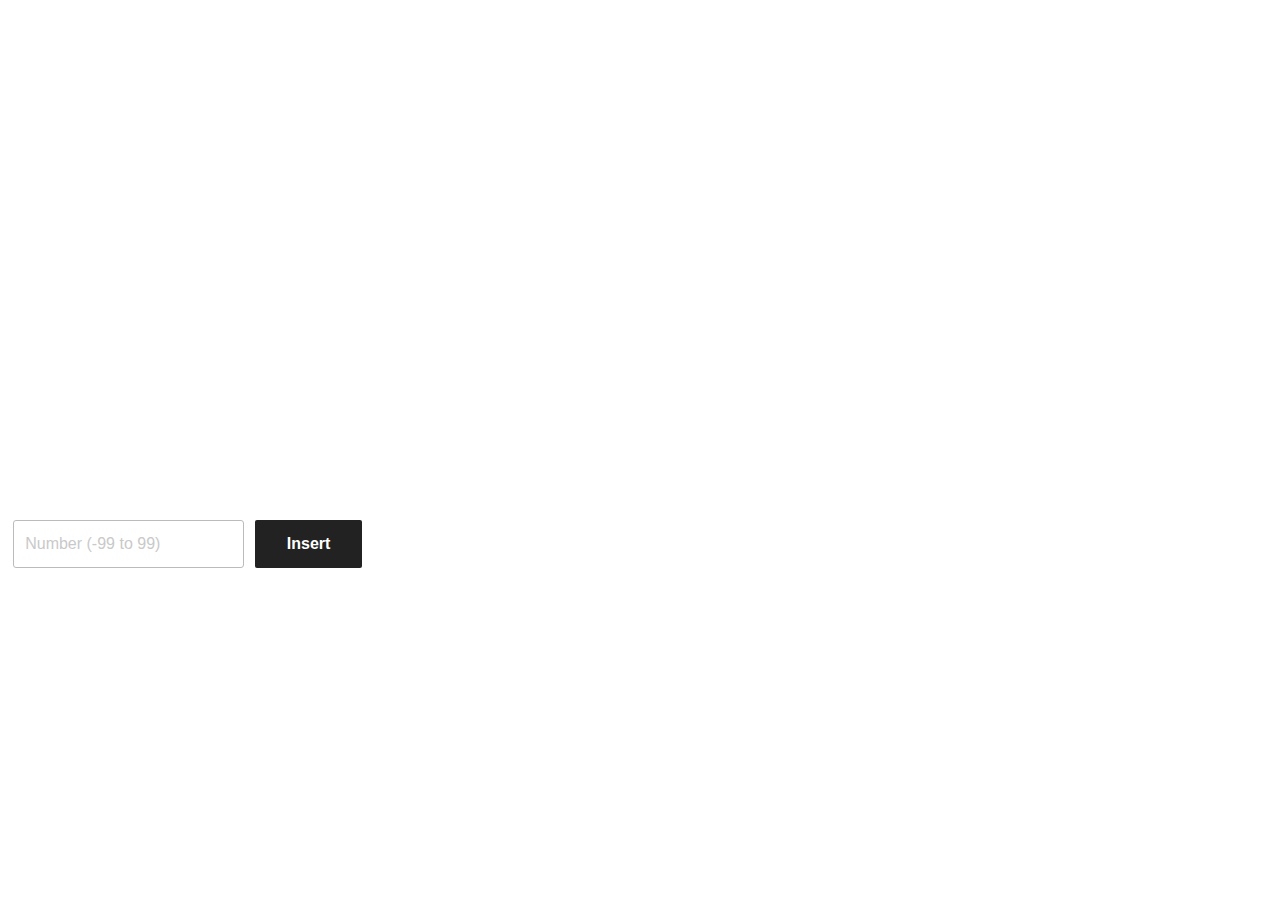
==== commit c4bd959b: "beautified index.html" ====
--- a/bst.html
+++ b/bst.html
@@ -25,7 +25,7 @@
 
 
 		<div>
-			<div class="uidiv">
+			<div class="controlcontainer">
 				
 				<input type="number" id="valueInput" onkeypress="gogoKeyPressed()" placeholder="Number (-99 to 99)">
 				
--- a/style.css
+++ b/style.css
@@ -1,34 +1,4520 @@
-
+/*
+Theme Name: Twenty Seventeen
+Theme URI: https://wordpress.org/themes/twentyseventeen/
+Author: the WordPress team
+Author URI: https://wordpress.org/
+Description: Twenty Seventeen brings your site to life with header video and immersive featured images. With a focus on business sites, it features multiple sections on the front page as well as widgets, navigation and social menus, a logo, and more. Personalize its asymmetrical grid with a custom color scheme and showcase your multimedia content with post formats. Our default theme for 2017 works great in many languages, for any abilities, and on any device.
+Version: 2.7
+Requires at least: 4.7
+Requires PHP: 5.2.4
+License: GNU General Public License v2 or later
+License URI: http://www.gnu.org/licenses/gpl-2.0.html
+Text Domain: twentyseventeen
+Tags: one-column, two-columns, right-sidebar, flexible-header, accessibility-ready, custom-colors, custom-header, custom-menu, custom-logo, editor-style, featured-images, footer-widgets, post-formats, rtl-language-support, sticky-post, theme-options, threaded-comments, translation-ready, block-patterns
+This theme, like WordPress, is licensed under the GPL.
+Use it to make something cool, have fun, and share what you've learned with others.
+*/
+
+/*--------------------------------------------------------------
+>>> TABLE OF CONTENTS:
+----------------------------------------------------------------
+1.0 Normalize
+2.0 Accessibility
+3.0 Alignments
+4.0 Clearings
+5.0 Typography
+6.0 Forms
+7.0 Formatting
+8.0 Lists
+9.0 Tables
+10.0 Links
+11.0 Featured Image Hover
+12.0 Navigation
+13.0 Layout
+   13.1 Header
+   13.2 Front Page
+   13.3 Regular Content
+   13.4 Posts
+   13.5 Pages
+   13.6 Footer
+14.0 Comments
+15.0 Widgets
+16.0 Media
+   16.1 Galleries
+17.0 Customizer
+18.0 SVGs Fallbacks
+19.0 Media Queries
+20.0 Print
+--------------------------------------------------------------*/
+
+/*--------------------------------------------------------------
+1.0 Normalize
+Styles based on Normalize v5.0.0 @link https://github.com/necolas/normalize.css
+--------------------------------------------------------------*/
+
+html {
+	font-family: sans-serif;
+	line-height: 1.15;
+	-ms-text-size-adjust: 100%;
+	-webkit-text-size-adjust: 100%;
+}
+
+body {
+	margin: 0;
+}
+
+article,
+aside,
+footer,
+header,
+nav,
+section {
+	display: block;
+}
+
+h1 {
+	font-size: 2em;
+	margin: 0.67em 0;
+}
+
+figcaption,
+figure,
+main {
+	display: block;
+}
+
+figure {
+	margin: 1em 0;
+}
+
+hr {
+	-webkit-box-sizing: content-box;
+	-moz-box-sizing: content-box;
+	box-sizing: content-box;
+	height: 0;
+	overflow: visible;
+}
+
+pre {
+	font-family: monospace, monospace;
+	font-size: 1em;
+}
+
+a {
+	background-color: transparent;
+	-webkit-text-decoration-skip: objects;
+}
+
+a:active,
+a:hover {
+	outline-width: 0;
+}
+
+abbr[title] {
+	border-bottom: 1px #767676 dotted;
+	text-decoration: none;
+}
+
+b,
+strong {
+	font-weight: inherit;
+}
+
+b,
+strong {
+	font-weight: 700;
+}
+
+code,
+kbd,
+samp {
+	font-family: monospace, monospace;
+	font-size: 1em;
+}
+
+dfn {
+	font-style: italic;
+}
+
+mark {
+	background-color: #eee;
+	color: #222;
+}
+
+small {
+	font-size: 80%;
+}
+
+sub,
+sup {
+	font-size: 75%;
+	line-height: 0;
+	position: relative;
+	vertical-align: baseline;
+}
+
+sub {
+	bottom: -0.25em;
+}
+
+sup {
+	top: -0.5em;
+}
+
+audio,
+video {
+	display: inline-block;
+}
+
+audio:not([controls]) {
+	display: none;
+	height: 0;
+}
+
+img {
+	border-style: none;
+}
+
+svg:not(:root) {
+	overflow: hidden;
+}
+
+button,
+input,
+optgroup,
+select,
+textarea {
+	font-family: sans-serif;
+	font-size: 100%;
+	line-height: 1.15;
+	margin: 0;
+}
+
+button,
+input {
+	overflow: visible;
+}
+
+button,
 select {
+	text-transform: none;
+}
+
+button,
+html [type="button"],
+[type="reset"],
+[type="submit"] {
+	-webkit-appearance: button;
+}
+
+button::-moz-focus-inner,
+[type="button"]::-moz-focus-inner,
+[type="reset"]::-moz-focus-inner,
+[type="submit"]::-moz-focus-inner {
+	border-style: none;
+	padding: 0;
+}
+
+button:-moz-focusring,
+[type="button"]:-moz-focusring,
+[type="reset"]:-moz-focusring,
+[type="submit"]:-moz-focusring {
+	outline: 1px dotted ButtonText;
+}
+
+fieldset {
+	border: 1px solid #bbb;
+	margin: 0 2px;
+	padding: 0.35em 0.625em 0.75em;
+}
+
+legend {
+	-webkit-box-sizing: border-box;
+	-moz-box-sizing: border-box;
+	box-sizing: border-box;
+	color: inherit;
+	display: table;
+	max-width: 100%;
+	padding: 0;
+	white-space: normal;
+}
+
+progress {
+	display: inline-block;
+	vertical-align: baseline;
+}
+
+textarea {
+	overflow: auto;
+}
+
+[type="checkbox"],
+[type="radio"] {
+	-webkit-box-sizing: border-box;
+	-moz-box-sizing: border-box;
+	box-sizing: border-box;
+	padding: 0;
+}
+
+[type="number"]::-webkit-inner-spin-button,
+[type="number"]::-webkit-outer-spin-button {
+	height: auto;
+}
+
+[type="search"] {
+	-webkit-appearance: textfield;
+	outline-offset: -2px;
+}
+
+[type="search"]::-webkit-search-cancel-button,
+[type="search"]::-webkit-search-decoration {
+	-webkit-appearance: none;
+}
+
+::-webkit-file-upload-button {
+	-webkit-appearance: button;
+	font: inherit;
+}
+
+details,
+menu {
+	display: block;
+}
+
+summary {
+	display: list-item;
+}
+
+canvas {
+	display: inline-block;
+}
+
+template {
+	display: none;
+}
+
+[hidden] {
+	display: none;
+}
+
+/*--------------------------------------------------------------
+2.0 Accessibility
+--------------------------------------------------------------*/
+
+/* Text meant only for screen readers. */
+
+.screen-reader-text {
+	clip: rect(1px, 1px, 1px, 1px);
+	height: 1px;
+	overflow: hidden;
+	position: absolute !important;
+	width: 1px;
+	word-wrap: normal !important; /* Many screen reader and browser combinations announce broken words as they would appear visually. */
+}
+
+.screen-reader-text:focus {
+	background-color: #f1f1f1;
+	-webkit-border-radius: 3px;
+	border-radius: 3px;
+	-webkit-box-shadow: 0 0 2px 2px rgba(0, 0, 0, 0.6);
+	box-shadow: 0 0 2px 2px rgba(0, 0, 0, 0.6);
+	clip: auto !important;
+	color: #21759b;
+	display: block;
+	font-size: 14px;
+	font-size: 0.875rem;
+	font-weight: 700;
+	height: auto;
+	left: 5px;
+	line-height: normal;
+	padding: 15px 23px 14px;
+	text-decoration: none;
+	top: 5px;
+	width: auto;
+	z-index: 100000; /* Above WP toolbar. */
+}
+
+/*--------------------------------------------------------------
+3.0 Alignments
+--------------------------------------------------------------*/
+
+.alignleft {
+	display: inline;
+	float: left;
+	margin-right: 1.5em;
+}
+
+.alignright {
+	display: inline;
+	float: right;
+	margin-left: 1.5em;
+}
+
+.aligncenter {
+	clear: both;
+	display: block;
+	margin-left: auto;
+	margin-right: auto;
+}
+
+/*--------------------------------------------------------------
+4.0 Clearings
+--------------------------------------------------------------*/
+
+.clear:before,
+.clear:after,
+.entry-content:before,
+.entry-content:after,
+.entry-footer:before,
+.entry-footer:after,
+.comment-content:before,
+.comment-content:after,
+.site-header:before,
+.site-header:after,
+.site-content:before,
+.site-content:after,
+.site-footer:before,
+.site-footer:after,
+.nav-links:before,
+.nav-links:after,
+.pagination:before,
+.pagination:after,
+.comment-author:before,
+.comment-author:after,
+.widget-area:before,
+.widget-area:after,
+.widget:before,
+.widget:after,
+.comment-meta:before,
+.comment-meta:after {
+	content: "";
+	display: table;
+	table-layout: fixed;
+}
+
+.clear:after,
+.entry-content:after,
+.entry-footer:after,
+.comment-content:after,
+.site-header:after,
+.site-content:after,
+.site-footer:after,
+.nav-links:after,
+.pagination:after,
+.comment-author:after,
+.widget-area:after,
+.widget:after,
+.comment-meta:after {
+	clear: both;
+}
+
+/*--------------------------------------------------------------
+5.0 Typography
+--------------------------------------------------------------*/
+
+body,
+button,
+input,
+select,
+textarea {
+	color: #333;
+	font-family: "Libre Franklin", "Helvetica Neue", helvetica, arial, sans-serif;
+	font-size: 15px;
+	font-size: 0.9375rem;
+	font-weight: 400;
+	line-height: 1.66;
+}
+
+h1,
+h2,
+h3,
+h4,
+h5,
+h6 {
+	clear: both;
+	line-height: 1.4;
+	margin: 0 0 0.75em;
+	padding: 1.5em 0 0;
+}
+
+h1:first-child,
+h2:first-child,
+h3:first-child,
+h4:first-child,
+h5:first-child,
+h6:first-child {
+	padding-top: 0;
+}
+
+h1 {
+	font-size: 24px;
+	font-size: 1.5rem;
+	font-weight: 300;
+}
+
+h2,
+.home.blog .entry-title {
+	color: #666;
+	font-size: 20px;
+	font-size: 1.25rem;
+	font-weight: 300;
+}
+
+h3 {
+	color: #333;
+	font-size: 18px;
+	font-size: 1.125rem;
+	font-weight: 300;
+}
+
+h4 {
+	color: #333;
+	font-size: 16px;
+	font-size: 1rem;
+	font-weight: 800;
+}
+
+h5 {
+	color: #767676;
+	font-size: 13px;
+	font-size: 0.8125rem;
+	font-weight: 800;
+	letter-spacing: 0.15em;
+	text-transform: uppercase;
+}
+
+h6 {
+	color: #333;
+	font-size: 15px;
+	font-size: 0.9375rem;
+	font-weight: 800;
+}
+
+p {
+	margin: 0 0 1.5em;
+	padding: 0;
+}
+
+dfn,
+cite,
+em,
+i {
+	font-style: italic;
+}
+
+blockquote {
+	color: #666;
+	font-size: 18px;
+	font-size: 1.125rem;
+	font-style: italic;
+	line-height: 1.7;
+	margin: 0;
+	overflow: hidden;
+	padding: 0;
+}
+
+blockquote cite {
+	display: block;
+	font-style: normal;
+	font-weight: 600;
+	margin-top: 0.5em;
+}
+
+address {
+	margin: 0 0 1.5em;
+}
+
+pre {
+	background: #eee;
+	font-family: "Courier 10 Pitch", Courier, monospace;
+	font-size: 15px;
+	font-size: 0.9375rem;
+	line-height: 1.6;
+	margin-bottom: 1.6em;
+	max-width: 100%;
+	overflow: auto;
+	padding: 1.6em;
+}
+
+code,
+kbd,
+tt,
+var {
+	font-family: Monaco, Consolas, "Andale Mono", "DejaVu Sans Mono", monospace;
+	font-size: 15px;
+	font-size: 0.9375rem;
+}
+
+abbr,
+acronym {
+	border-bottom: 1px dotted #666;
+	cursor: help;
+}
+
+mark,
+ins {
+	background: #eee;
+	text-decoration: none;
+}
+
+big {
+	font-size: 125%;
+}
+
+blockquote {
+	quotes: "" "";
+}
+
+q {
+	quotes: "“" "”" "‘" "’";
+}
+
+blockquote:before,
+blockquote:after {
+	content: "";
+}
+
+:focus {
+	outline: none;
+}
+
+/* Typography for Arabic Font */
+
+html[lang="ar"] body,
+html[lang="ar"] button,
+html[lang="ar"] input,
+html[lang="ar"] select,
+html[lang="ar"] textarea,
+html[lang="ary"] body,
+html[lang="ary"] button,
+html[lang="ary"] input,
+html[lang="ary"] select,
+html[lang="ary"] textarea,
+html[lang="azb"] body,
+html[lang="azb"] button,
+html[lang="azb"] input,
+html[lang="azb"] select,
+html[lang="azb"] textarea,
+html[lang="fa-IR"] body,
+html[lang="fa-IR"] button,
+html[lang="fa-IR"] input,
+html[lang="fa-IR"] select,
+html[lang="fa-IR"] textarea,
+html[lang="haz"] body,
+html[lang="haz"] button,
+html[lang="haz"] input,
+html[lang="haz"] select,
+html[lang="haz"] textarea,
+html[lang="ps"] body,
+html[lang="ps"] button,
+html[lang="ps"] input,
+html[lang="ps"] select,
+html[lang="ps"] textarea,
+html[lang="ur"] body,
+html[lang="ur"] button,
+html[lang="ur"] input,
+html[lang="ur"] select,
+html[lang="ur"] textarea {
+	font-family: Tahoma, Arial, sans-serif;
+}
+
+html[lang="ar"] h1,
+html[lang="ar"] h2,
+html[lang="ar"] h3,
+html[lang="ar"] h4,
+html[lang="ar"] h5,
+html[lang="ar"] h6,
+html[lang="ary"] h1,
+html[lang="ary"] h2,
+html[lang="ary"] h3,
+html[lang="ary"] h4,
+html[lang="ary"] h5,
+html[lang="ary"] h6,
+html[lang="azb"] h1,
+html[lang="azb"] h2,
+html[lang="azb"] h3,
+html[lang="azb"] h4,
+html[lang="azb"] h5,
+html[lang="azb"] h6,
+html[lang="fa-IR"] h1,
+html[lang="fa-IR"] h2,
+html[lang="fa-IR"] h3,
+html[lang="fa-IR"] h4,
+html[lang="fa-IR"] h5,
+html[lang="fa-IR"] h6,
+html[lang="haz"] h1,
+html[lang="haz"] h2,
+html[lang="haz"] h3,
+html[lang="haz"] h4,
+html[lang="haz"] h5,
+html[lang="haz"] h6,
+html[lang="ps"] h1,
+html[lang="ps"] h2,
+html[lang="ps"] h3,
+html[lang="ps"] h4,
+html[lang="ps"] h5,
+html[lang="ps"] h6,
+html[lang="ur"] h1,
+html[lang="ur"] h2,
+html[lang="ur"] h3,
+html[lang="ur"] h4,
+html[lang="ur"] h5,
+html[lang="ur"] h6 {
+	font-weight: 700;
+}
+
+/* Typography for Chinese Font */
+
+html[lang^="zh-"] body,
+html[lang^="zh-"] button,
+html[lang^="zh-"] input,
+html[lang^="zh-"] select,
+html[lang^="zh-"] textarea {
+	font-family: "PingFang TC", "Helvetica Neue", Helvetica, STHeitiTC-Light, Arial, sans-serif;
+}
+
+html[lang="zh-CN"] body,
+html[lang="zh-CN"] button,
+html[lang="zh-CN"] input,
+html[lang="zh-CN"] select,
+html[lang="zh-CN"] textarea {
+	font-family: "PingFang SC", "Helvetica Neue", Helvetica, STHeitiSC-Light, Arial, sans-serif;
+}
+
+html[lang^="zh-"] h1,
+html[lang^="zh-"] h2,
+html[lang^="zh-"] h3,
+html[lang^="zh-"] h4,
+html[lang^="zh-"] h5,
+html[lang^="zh-"] h6 {
+	font-weight: 700;
+}
+
+/* Typography for Cyrillic Font */
+
+html[lang="bg-BG"] body,
+html[lang="bg-BG"] button,
+html[lang="bg-BG"] input,
+html[lang="bg-BG"] select,
+html[lang="bg-BG"] textarea,
+html[lang="ru-RU"] body,
+html[lang="ru-RU"] button,
+html[lang="ru-RU"] input,
+html[lang="ru-RU"] select,
+html[lang="ru-RU"] textarea,
+html[lang="uk"] body,
+html[lang="uk"] button,
+html[lang="uk"] input,
+html[lang="uk"] select,
+html[lang="uk"] textarea {
+	font-family: "Helvetica Neue", Helvetica, "Segoe UI", Arial, sans-serif;
+}
+
+html[lang="bg-BG"] h1,
+html[lang="bg-BG"] h2,
+html[lang="bg-BG"] h3,
+html[lang="bg-BG"] h4,
+html[lang="bg-BG"] h5,
+html[lang="bg-BG"] h6,
+html[lang="ru-RU"] h1,
+html[lang="ru-RU"] h2,
+html[lang="ru-RU"] h3,
+html[lang="ru-RU"] h4,
+html[lang="ru-RU"] h5,
+html[lang="ru-RU"] h6,
+html[lang="uk"] h1,
+html[lang="uk"] h2,
+html[lang="uk"] h3,
+html[lang="uk"] h4,
+html[lang="uk"] h5,
+html[lang="uk"] h6 {
+	font-weight: 700;
+	line-height: 1.2;
+}
+
+/* Typography for Devanagari Font */
+
+html[lang="bn-BD"] body,
+html[lang="bn-BD"] button,
+html[lang="bn-BD"] input,
+html[lang="bn-BD"] select,
+html[lang="bn-BD"] textarea,
+html[lang="hi-IN"] body,
+html[lang="hi-IN"] button,
+html[lang="hi-IN"] input,
+html[lang="hi-IN"] select,
+html[lang="hi-IN"] textarea,
+html[lang="mr-IN"] body,
+html[lang="mr-IN"] button,
+html[lang="mr-IN"] input,
+html[lang="mr-IN"] select,
+html[lang="mr-IN"] textarea {
+	font-family: Arial, sans-serif;
+}
+
+html[lang="bn-BD"] h1,
+html[lang="bn-BD"] h2,
+html[lang="bn-BD"] h3,
+html[lang="bn-BD"] h4,
+html[lang="bn-BD"] h5,
+html[lang="bn-BD"] h6,
+html[lang="hi-IN"] h1,
+html[lang="hi-IN"] h2,
+html[lang="hi-IN"] h3,
+html[lang="hi-IN"] h4,
+html[lang="hi-IN"] h5,
+html[lang="hi-IN"] h6,
+html[lang="mr-IN"] h1,
+html[lang="mr-IN"] h2,
+html[lang="mr-IN"] h3,
+html[lang="mr-IN"] h4,
+html[lang="mr-IN"] h5,
+html[lang="mr-IN"] h6 {
+	font-weight: 700;
+}
+
+/* Typography for Greek Font */
+
+html[lang="el"] body,
+html[lang="el"] button,
+html[lang="el"] input,
+html[lang="el"] select,
+html[lang="el"] textarea {
+	font-family: "Helvetica Neue", Helvetica, Arial, sans-serif;
+}
+
+html[lang="el"] h1,
+html[lang="el"] h2,
+html[lang="el"] h3,
+html[lang="el"] h4,
+html[lang="el"] h5,
+html[lang="el"] h6 {
+	font-weight: 700;
+	line-height: 1.3;
+}
+
+/* Typography for Gujarati Font */
+
+html[lang="gu-IN"] body,
+html[lang="gu-IN"] button,
+html[lang="gu-IN"] input,
+html[lang="gu-IN"] select,
+html[lang="gu-IN"] textarea {
+	font-family: Arial, sans-serif;
+}
+
+html[lang="gu-IN"] h1,
+html[lang="gu-IN"] h2,
+html[lang="gu-IN"] h3,
+html[lang="gu-IN"] h4,
+html[lang="gu-IN"] h5,
+html[lang="gu-IN"] h6 {
+	font-weight: 700;
+}
+
+/* Typography for Hebrew Font */
+
+html[lang="he-IL"] body,
+html[lang="he-IL"] button,
+html[lang="he-IL"] input,
+html[lang="he-IL"] select,
+html[lang="he-IL"] textarea {
+	font-family: "Arial Hebrew", Arial, sans-serif;
+}
+
+html[lang="he-IL"] h1,
+html[lang="he-IL"] h2,
+html[lang="he-IL"] h3,
+html[lang="he-IL"] h4,
+html[lang="he-IL"] h5,
+html[lang="he-IL"] h6 {
+	font-weight: 700;
+}
+
+/* Typography for Japanese Font */
+
+html[lang="ja"] body,
+html[lang="ja"] button,
+html[lang="ja"] input,
+html[lang="ja"] select,
+html[lang="ja"] textarea {
+	font-family: "Hiragino Kaku Gothic Pro", Meiryo, sans-serif;
+}
+
+html[lang="ja"] h1,
+html[lang="ja"] h2,
+html[lang="ja"] h3,
+html[lang="ja"] h4,
+html[lang="ja"] h5,
+html[lang="ja"] h6 {
+	font-weight: 700;
+}
+
+/* Typography for Korean font */
+
+html[lang="ko-KR"] body,
+html[lang="ko-KR"] button,
+html[lang="ko-KR"] input,
+html[lang="ko-KR"] select,
+html[lang="ko-KR"] textarea {
+	font-family: "Apple SD Gothic Neo", "Malgun Gothic", "Nanum Gothic", Dotum, sans-serif;
+}
+
+html[lang="ko-KR"] h1,
+html[lang="ko-KR"] h2,
+html[lang="ko-KR"] h3,
+html[lang="ko-KR"] h4,
+html[lang="ko-KR"] h5,
+html[lang="ko-KR"] h6 {
+	font-weight: 600;
+}
+
+/* Typography for Thai Font */
+
+html[lang="th"] h1,
+html[lang="th"] h2,
+html[lang="th"] h3,
+html[lang="th"] h4,
+html[lang="th"] h5,
+html[lang="th"] h6 {
+	line-height: 1.65;
+	font-family: "Sukhumvit Set", "Helvetica Neue", Helvetica, Arial, sans-serif;
+}
+
+html[lang="th"] body,
+html[lang="th"] button,
+html[lang="th"] input,
+html[lang="th"] select,
+html[lang="th"] textarea {
+	line-height: 1.8;
+	font-family: "Sukhumvit Set", "Helvetica Neue", Helvetica, Arial, sans-serif;
+}
+
+/* Remove letter-spacing for all non-latin alphabets */
+
+html[lang="ar"] *,
+html[lang="ary"] *,
+html[lang="azb"] *,
+html[lang="haz"] *,
+html[lang="ps"] *,
+html[lang^="zh-"] *,
+html[lang="bg-BG"] *,
+html[lang="ru-RU"] *,
+html[lang="uk"] *,
+html[lang="bn-BD"] *,
+html[lang="hi-IN"] *,
+html[lang="mr-IN"] *,
+html[lang="el"] *,
+html[lang="gu-IN"] *,
+html[lang="he-IL"] *,
+html[lang="ja"] *,
+html[lang="ko-KR"] *,
+html[lang="th"] * {
+	letter-spacing: 0 !important;
+}
+
+/*--------------------------------------------------------------
+6.0 Forms
+--------------------------------------------------------------*/
+
+label {
+	color: #333;
+	display: block;
+	font-weight: 800;
+	margin-bottom: 0.5em;
+}
+
+fieldset {
+	margin-bottom: 1em;
+}
+
+input[type="text"],
+input[type="email"],
+input[type="url"],
+input[type="password"],
+input[type="search"],
+input[type="number"],
+input[type="tel"],
+input[type="range"],
+input[type="date"],
+input[type="month"],
+input[type="week"],
+input[type="time"],
+input[type="datetime"],
+input[type="datetime-local"],
+input[type="color"],
+textarea {
+	color: #666;
+	background: #fff;
+	background-image: -webkit-linear-gradient(rgba(255, 255, 255, 0), rgba(255, 255, 255, 0));
+	border: 1px solid #bbb;
+	-webkit-border-radius: 3px;
+	border-radius: 3px;
+	/*display: block;*/
+	padding: 0.7em;
+	/*width: 100%;*/
+}
+
+input[type="text"]:focus,
+input[type="email"]:focus,
+input[type="url"]:focus,
+input[type="password"]:focus,
+input[type="search"]:focus,
+input[type="number"]:focus,
+input[type="tel"]:focus,
+input[type="range"]:focus,
+input[type="date"]:focus,
+input[type="month"]:focus,
+input[type="week"]:focus,
+input[type="time"]:focus,
+input[type="datetime"]:focus,
+input[type="datetime-local"]:focus,
+input[type="color"]:focus,
+textarea:focus {
+	color: #222;
+	border-color: #333;
+}
+
+select {
+	border: 1px solid #bbb;
+	-webkit-border-radius: 3px;
+	border-radius: 3px;
+	height: 1.5em;
+	max-width: 100%;
+}
+
+input[type="radio"]:focus,
+input[type="checkbox"]:focus {
+	outline: thin dotted #333;
+}
+
+input[type="radio"],
+input[type="checkbox"] {
+	margin-right: 0.5em;
+}
+
+input[type="radio"] + label,
+input[type="checkbox"] + label {
+	font-weight: 400;
+}
+
+button,
+input[type="button"],
+input[type="submit"] {
+	background-color: #222;
+	border: 0;
+	-webkit-border-radius: 2px;
+	border-radius: 2px;
+	-webkit-box-shadow: none;
+	box-shadow: none;
+	color: #fff;
+	cursor: pointer;
+	display: inline-block;
+	font-size: 14px;
+	font-size: 0.875rem;
+	font-weight: 800;
+	line-height: 1;
+	padding: 1em 2em;
+	text-shadow: none;
+	-webkit-transition: background 0.2s;
+	transition: background 0.2s;
+}
+
+input + button,
+input + input[type="button"],
+input + input[type="submit"] {
+	padding: 0.75em 2em;
+}
+
+button.secondary,
+input[type="reset"],
+input[type="button"].secondary,
+input[type="reset"].secondary,
+input[type="submit"].secondary {
+	background-color: #ddd;
+	color: #222;
+}
+
+:not( .mejs-button ) > button:hover,
+:not( .mejs-button ) > button:focus,
+input[type="button"]:hover,
+input[type="button"]:focus,
+input[type="submit"]:hover,
+input[type="submit"]:focus {
+	background: #767676;
+}
+
+button.secondary:hover,
+button.secondary:focus,
+input[type="reset"]:hover,
+input[type="reset"]:focus,
+input[type="button"].secondary:hover,
+input[type="button"].secondary:focus,
+input[type="reset"].secondary:hover,
+input[type="reset"].secondary:focus,
+input[type="submit"].secondary:hover,
+input[type="submit"].secondary:focus {
+	background: #bbb;
+}
+
+/* Placeholder text color -- selectors need to be separate to work. */
+::-webkit-input-placeholder {
+	color: #c9c9c9;
+	font-family: "Libre Franklin", "Helvetica Neue", helvetica, arial, sans-serif;
+}
+
+:-moz-placeholder {
+	color: #c9c9c9;
+	font-family: "Libre Franklin", "Helvetica Neue", helvetica, arial, sans-serif;
+}
+
+::-moz-placeholder {
+	color: #c9c9c9;
+	font-family: "Libre Franklin", "Helvetica Neue", helvetica, arial, sans-serif;
+	opacity: 1;
+	/* Since FF19 lowers the opacity of the placeholder by default */
+}
+
+:-ms-input-placeholder {
+	color: #c9c9c9;
+	font-family: "Libre Franklin", "Helvetica Neue", helvetica, arial, sans-serif;
+}
+
+/*--------------------------------------------------------------
+7.0 Formatting
+--------------------------------------------------------------*/
+
+hr {
+	background-color: #bbb;
+	border: 0;
+	height: 1px;
+	margin-bottom: 1.5em;
+}
+
+/*--------------------------------------------------------------
+8.0 Lists
+--------------------------------------------------------------*/
+
+ul,
+ol {
+	margin: 0 0 1.5em;
+	padding: 0;
+}
+
+ul {
+	list-style: disc;
+}
+
+ol {
+	list-style: decimal;
+}
+
+li > ul,
+li > ol {
+	margin-bottom: 0;
+	margin-left: 1.5em;
+}
+
+dt {
+	font-weight: 700;
+}
+
+dd {
+	margin: 0 1.5em 1.5em;
+}
+
+/*--------------------------------------------------------------
+9.0 Tables
+--------------------------------------------------------------*/
+
+table {
+	border-collapse: collapse;
+	margin: 0 0 1.5em;
+	width: 100%;
+}
+
+thead th {
+	border-bottom: 2px solid #bbb;
+	padding-bottom: 0.5em;
+}
+
+th {
+	padding: 0.4em;
+	text-align: left;
+}
+
+tr {
+	border-bottom: 1px solid #eee;
+}
+
+td {
+	padding: 0.4em;
+}
+
+th,
+td,
+th:first-child,
+td:first-child {
+	padding-left: 0;
+}
+
+th:last-child,
+td:last-child {
+	padding-right: 0;
+}
+
+/*--------------------------------------------------------------
+10.0 Links
+--------------------------------------------------------------*/
+
+a {
+	color: #222;
+	text-decoration: none;
+}
+
+a:focus {
+	outline: thin dotted;
+}
+
+a:hover,
+a:active {
+	color: #000;
+	outline: 0;
+}
+
+/* Hover effects */
+
+.entry-content a,
+.entry-summary a,
+.comment-content a,
+.widget a,
+.site-footer .widget-area a,
+.posts-navigation a,
+.widget_authors a strong {
+	-webkit-box-shadow: inset 0 -1px 0 rgba(15, 15, 15, 1);
+	box-shadow: inset 0 -1px 0 rgba(15, 15, 15, 1);
+	-webkit-transition: color 80ms ease-in, -webkit-box-shadow 130ms ease-in-out;
+	transition: color 80ms ease-in, -webkit-box-shadow 130ms ease-in-out;
+	transition: color 80ms ease-in, box-shadow 130ms ease-in-out;
+	transition: color 80ms ease-in, box-shadow 130ms ease-in-out, -webkit-box-shadow 130ms ease-in-out;
+}
+
+.entry-title a,
+.entry-meta a,
+.page-links a,
+.page-links a .page-number,
+.entry-footer a,
+.entry-footer .cat-links a,
+.entry-footer .tags-links a,
+.edit-link a,
+.post-navigation a,
+.logged-in-as a,
+.comment-navigation a,
+.comment-metadata a,
+.comment-metadata a.comment-edit-link,
+.comment-reply-link,
+a .nav-title,
+.pagination a,
+.comments-pagination a,
+.site-info a,
+.widget .widget-title a,
+.widget ul li a,
+.site-footer .widget-area ul li a,
+.site-footer .widget-area ul li a {
+	-webkit-box-shadow: inset 0 -1px 0 rgba(255, 255, 255, 1);
+	box-shadow: inset 0 -1px 0 rgba(255, 255, 255, 1);
+	text-decoration: none;
+	-webkit-transition: color 80ms ease-in, -webkit-box-shadow 130ms ease-in-out;
+	transition: color 80ms ease-in, -webkit-box-shadow 130ms ease-in-out;
+	transition: color 80ms ease-in, box-shadow 130ms ease-in-out;
+	transition: color 80ms ease-in, box-shadow 130ms ease-in-out, -webkit-box-shadow 130ms ease-in-out;
+}
+
+.entry-content a:focus,
+.entry-content a:hover,
+.entry-summary a:focus,
+.entry-summary a:hover,
+.comment-content a:focus,
+.comment-content a:hover,
+.widget a:focus,
+.widget a:hover,
+.site-footer .widget-area a:focus,
+.site-footer .widget-area a:hover,
+.posts-navigation a:focus,
+.posts-navigation a:hover,
+.comment-metadata a:focus,
+.comment-metadata a:hover,
+.comment-metadata a.comment-edit-link:focus,
+.comment-metadata a.comment-edit-link:hover,
+.comment-reply-link:focus,
+.comment-reply-link:hover,
+.widget_authors a:focus strong,
+.widget_authors a:hover strong,
+.entry-title a:focus,
+.entry-title a:hover,
+.entry-meta a:focus,
+.entry-meta a:hover,
+.page-links a:focus .page-number,
+.page-links a:hover .page-number,
+.entry-footer a:focus,
+.entry-footer a:hover,
+.entry-footer .cat-links a:focus,
+.entry-footer .cat-links a:hover,
+.entry-footer .tags-links a:focus,
+.entry-footer .tags-links a:hover,
+.post-navigation a:focus,
+.post-navigation a:hover,
+.pagination a:not(.prev):not(.next):focus,
+.pagination a:not(.prev):not(.next):hover,
+.comments-pagination a:not(.prev):not(.next):focus,
+.comments-pagination a:not(.prev):not(.next):hover,
+.logged-in-as a:focus,
+.logged-in-as a:hover,
+a:focus .nav-title,
+a:hover .nav-title,
+.edit-link a:focus,
+.edit-link a:hover,
+.site-info a:focus,
+.site-info a:hover,
+.widget .widget-title a:focus,
+.widget .widget-title a:hover,
+.widget ul li a:focus,
+.widget ul li a:hover {
+	color: #000;
+	-webkit-box-shadow: inset 0 0 0 rgba(0, 0, 0, 0), 0 3px 0 rgba(0, 0, 0, 1);
+	box-shadow: inset 0 0 0 rgba(0, 0, 0, 0), 0 3px 0 rgba(0, 0, 0, 1);
+}
+
+/* Fixes linked images */
+.entry-content a img,
+.comment-content a img,
+.widget a img {
+	-webkit-box-shadow: 0 0 0 8px #fff;
+	box-shadow: 0 0 0 8px #fff;
+}
+
+.post-navigation a:focus .icon,
+.post-navigation a:hover .icon {
+	color: #222;
+}
+
+/*--------------------------------------------------------------
+11.0 Featured Image Hover
+--------------------------------------------------------------*/
+
+.post-thumbnail {
+	margin-bottom: 1em;
+}
+
+.post-thumbnail a img {
+	-webkit-backface-visibility: hidden;
+	-webkit-transition: opacity 0.2s;
+	transition: opacity 0.2s;
+}
+
+.post-thumbnail a:hover img,
+.post-thumbnail a:focus img {
+	opacity: 0.7;
+}
+
+/*--------------------------------------------------------------
+12.0 Navigation
+--------------------------------------------------------------*/
+
+.navigation-top {
+	background: #fff;
+	border-bottom: 1px solid #eee;
+	border-top: 1px solid #eee;
+	font-size: 16px;
+	font-size: 1rem;
+	position: relative;
+}
+
+.navigation-top .wrap {
+	max-width: 1000px;
+	padding: 0;
+}
+
+.navigation-top a {
+	color: #222;
+	font-weight: 600;
+	-webkit-transition: color 0.2s;
+	transition: color 0.2s;
+}
+
+.navigation-top .current-menu-item > a,
+.navigation-top .current_page_item > a {
+	color: #767676;
+}
+
+.main-navigation {
+	clear: both;
+	display: block;
+}
+
+.main-navigation ul {
+	background: #fff;
+	list-style: none;
+	margin: 0;
+	padding: 0 1.5em;
+	text-align: left;
+}
+
+/* Hide the menu on small screens when JavaScript is available.
+ * It only works with JavaScript.
+ */
+
+.js .main-navigation ul,
+.main-navigation .menu-item-has-children > a > .icon,
+.main-navigation .page_item_has_children > a > .icon,
+.main-navigation ul a > .icon {
+	display: none;
+}
+
+.main-navigation > div > ul {
+	border-top: 1px solid #eee;
+	padding: 0.75em 1.695em;
+}
+
+.js .main-navigation.toggled-on > div > ul {
+	display: block;
+}
+
+.main-navigation ul ul {
+	padding: 0 0 0 1.5em;
+}
+
+.main-navigation ul ul.toggled-on {
+	display: block;
+}
+
+.main-navigation ul ul a {
+	letter-spacing: 0;
+	padding: 0.4em 0;
+	position: relative;
+	text-transform: none;
+}
+
+.main-navigation li {
+	border-bottom: 1px solid #eee;
+	position: relative;
+}
+
+.main-navigation li li,
+.main-navigation li:last-child {
+	border: 0;
+}
+
+.main-navigation a {
+	display: block;
+	padding: 0.5em 0;
+	text-decoration: none;
+}
+
+.main-navigation a:hover {
+	color: #767676;
+}
+
+/* Menu toggle */
+
+.menu-toggle {
+	background-color: transparent;
+	border: 0;
+	-webkit-box-shadow: none;
+	box-shadow: none;
+	color: #222;
+	display: none;
+	font-size: 14px;
+	font-size: 0.875rem;
+	font-weight: 800;
+	line-height: 1.5;
+	margin: 1px auto 2px;
+	padding: 1em;
+	text-shadow: none;
+}
+
+/* Display the menu toggle when JavaScript is available. */
+
+.js .menu-toggle {
+	display: block;
+}
+
+.main-navigation.toggled-on ul.nav-menu {
+	display: block;
+}
+
+.menu-toggle:hover,
+.menu-toggle:focus {
+	background-color: transparent;
+	-webkit-box-shadow: none;
+	box-shadow: none;
+}
+
+.menu-toggle:focus {
+	outline: thin solid;
+}
+
+.menu-toggle .icon {
+	margin-right: 0.5em;
+	top: -2px;
+}
+
+.toggled-on .menu-toggle .icon-bars,
+.menu-toggle .icon-close {
+	display: none;
+}
+
+.toggled-on .menu-toggle .icon-close {
+	display: inline-block;
+}
+
+/* Dropdown Toggle */
+
+.dropdown-toggle {
+	background-color: transparent;
+	border: 0;
+	-webkit-box-shadow: none;
+	box-shadow: none;
+	color: #222;
+	display: block;
+	font-size: 16px;
+	right: -0.5em;
+	line-height: 1.5;
+	margin: 0 auto;
+	padding: 0.5em;
+	position: absolute;
+	text-shadow: none;
+	top: 0;
+}
+
+.dropdown-toggle:hover,
+.dropdown-toggle:focus {
+	background: transparent;
+}
+
+.dropdown-toggle:focus {
+	outline: thin dotted;
+}
+
+.dropdown-toggle.toggled-on .icon {
+	-ms-transform: rotate(-180deg); /* IE 9 */
+	-webkit-transform: rotate(-180deg); /* Chrome, Safari, Opera */
+	transform: rotate(-180deg);
+}
+
+/* Scroll down arrow */
+
+.site-header .menu-scroll-down {
+	display: none;
+}
+
+/*--------------------------------------------------------------
+13.0 Layout
+--------------------------------------------------------------*/
+
+html {
+	-webkit-box-sizing: border-box;
+	-moz-box-sizing: border-box;
+	box-sizing: border-box;
+}
+
+*,
+*:before,
+*:after {
+	/* Inherit box-sizing to make it easier to change the property for components that leverage other behavior; see http://css-tricks.com/inheriting-box-sizing-probably-slightly-better-best-practice/ */
+	-webkit-box-sizing: inherit;
+	-moz-box-sizing: inherit;
+	box-sizing: inherit;
+}
+
+body {
+	background: #fff;
+	/* Fallback for when there is no custom background color defined. */
+}
+
+#page {
+	position: relative;
+	word-wrap: break-word;
+}
+
+.wrap {
+	margin-left: auto;
+	margin-right: auto;
+	max-width: 700px;
+	padding-left: 2em;
+	padding-right: 2em;
+}
+
+.wrap:after {
+	clear: both;
+	content: "";
+	display: block;
+}
+
+/*--------------------------------------------------------------
+13.1 Header
+--------------------------------------------------------------*/
+
+#masthead .wrap {
+	position: relative;
+}
+
+.site-header {
+	background-color: #1f1f1f;
+	position: relative;
+}
+
+/* Site branding */
+
+.site-branding {
+	padding: 1em 0;
+	position: relative;
+	-webkit-transition: margin-bottom 0.2s;
+	transition: margin-bottom 0.2s;
+	z-index: 3;
+}
+
+.site-branding a {
+	text-decoration: none;
+	-webkit-transition: opacity 0.2s;
+	transition: opacity 0.2s;
+}
+
+.site-branding a:hover,
+.site-branding a:focus {
+	opacity: 0.7;
+}
+
+.site-title {
+	clear: none;
+	font-size: 24px;
+	font-size: 1.5rem;
+	font-weight: 800;
+	line-height: 1.25;
+	letter-spacing: 0.08em;
+	margin: 0;
+	padding: 0;
+	text-transform: uppercase;
+}
+
+.site-title,
+.site-title a {
+	color: #222;
+	opacity: 1; /* Prevent opacity from changing during selective refreshes in the customize preview */
+}
+
+body.has-header-image .site-title,
+body.has-header-video .site-title,
+body.has-header-image .site-title a,
+body.has-header-video .site-title a {
+	color: #fff;
+}
+
+.site-description {
+	color: #666;
+	font-size: 13px;
+	font-size: 0.8125rem;
+	margin-bottom: 0;
+}
+
+body.has-header-image .site-description,
+body.has-header-video .site-description {
+	color: #fff;
+	opacity: 0.8;
+}
+
+.custom-logo-link {
+	display: inline-block;
+	padding-right: 1em;
+	vertical-align: middle;
+	width: auto;
+}
+
+.custom-logo-link img {
+	display: inline-block;
+	max-height: 80px;
+	width: auto;
+}
+
+body.home.title-tagline-hidden.has-header-image .custom-logo-link img,
+body.home.title-tagline-hidden.has-header-video .custom-logo-link img {
+	max-height: 200px;
+	max-width: 100%;
+}
+
+.custom-logo-link a:hover,
+.custom-logo-link a:focus {
+	opacity: 0.9;
+}
+
+body:not(.title-tagline-hidden) .site-branding-text {
+	display: inline-block;
+	max-width: 100%;
+	vertical-align: middle;
+}
+
+.custom-header {
+	position: relative;
+}
+
+.has-header-image.twentyseventeen-front-page .custom-header,
+.has-header-video.twentyseventeen-front-page .custom-header,
+.has-header-image.home.blog .custom-header,
+.has-header-video.home.blog .custom-header {
+	display: table;
+	height: 300px;
+	height: 75vh;
+	width: 100%;
+}
+
+.custom-header-media {
+	bottom: 0;
+	left: 0;
+	overflow: hidden;
+	position: absolute;
+	right: 0;
+	top: 0;
+	width: 100%;
+}
+
+.custom-header-media:before {
+	/* Permalink - use to edit and share this gradient: http://colorzilla.com/gradient-editor/#000000+0,000000+100&0+0,0.3+75 */
+	background: -moz-linear-gradient(to top, rgba(0, 0, 0, 0) 0%, rgba(0, 0, 0, 0.3) 75%, rgba(0, 0, 0, 0.3) 100%); /* FF3.6-15 */
+	background: -webkit-linear-gradient(to top, rgba(0, 0, 0, 0) 0%, rgba(0, 0, 0, 0.3) 75%, rgba(0, 0, 0, 0.3) 100%); /* Chrome10-25,Safari5.1-6 */
+	background: linear-gradient(to bottom, rgba(0, 0, 0, 0) 0%, rgba(0, 0, 0, 0.3) 75%, rgba(0, 0, 0, 0.3) 100%); /* W3C, IE10+, FF16+, Chrome26+, Opera12+, Safari7+ */
+	filter: progid:DXImageTransform.Microsoft.gradient(startColorstr="#00000000", endColorstr="#4d000000", GradientType=0); /* IE6-9 */
+	bottom: 0;
+	content: "";
+	display: block;
+	height: 100%;
+	left: 0;
+	position: absolute;
+	right: 0;
+	z-index: 2;
+}
+
+.has-header-image .custom-header-media img,
+.has-header-video .custom-header-media video,
+.has-header-video .custom-header-media iframe {
+	position: fixed;
+	height: auto;
+	left: 50%;
+	max-width: 1000%;
+	min-height: 100%;
+	min-width: 100%;
+	min-width: 100vw; /* vw prevents 1px gap on left that 100% has */
+	width: auto;
+	top: 50%;
+	padding-bottom: 1px; /* Prevent header from extending beyond the footer */
+	-ms-transform: translateX(-50%) translateY(-50%);
+	-moz-transform: translateX(-50%) translateY(-50%);
+	-webkit-transform: translateX(-50%) translateY(-50%);
+	transform: translateX(-50%) translateY(-50%);
+}
+
+.wp-custom-header .wp-custom-header-video-button { /* Specificity prevents .color-dark button overrides */
+	background-color: rgba(34, 34, 34, 0.5);
+	border: 1px solid rgba(255, 255, 255, 0.6);
+	color: rgba(255, 255, 255, 0.6);
+	height: 45px;
+	overflow: hidden;
+	padding: 0;
+	position: fixed;
+	right: 30px;
+	top: 30px;
+	-webkit-transition: background-color 0.2s ease-in-out, border-color 0.2s ease-in-out, color 0.3s ease-in-out;
+	transition: background-color 0.2s ease-in-out, border-color 0.2s ease-in-out, color 0.3s ease-in-out;
+	width: 45px;
+}
+
+.wp-custom-header .wp-custom-header-video-button:hover,
+.wp-custom-header .wp-custom-header-video-button:focus { /* Specificity prevents .color-dark button overrides */
+	border-color: rgba(255, 255, 255, 0.8);
+	background-color: rgba(34, 34, 34, 0.8);
+	color: #fff;
+}
+
+.admin-bar .wp-custom-header-video-button {
+	top: 62px;
+}
+
+.has-header-image:not(.twentyseventeen-front-page):not(.home) .custom-header-media img {
+	bottom: 0;
+	position: absolute;
+	top: auto;
+	-ms-transform: translateX(-50%) translateY(0);
+	-moz-transform: translateX(-50%) translateY(0);
+	-webkit-transform: translateX(-50%) translateY(0);
+	transform: translateX(-50%) translateY(0);
+}
+
+/* For browsers that support 'object-fit' */
+@supports ( object-fit: cover ) {
+	.has-header-image .custom-header-media img,
+	.has-header-video .custom-header-media video,
+	.has-header-image:not(.twentyseventeen-front-page):not(.home) .custom-header-media img {
+		height: 100%;
+		left: 0;
+		-o-object-fit: cover;
+		object-fit: cover;
+		top: 0;
+		-ms-transform: none;
+		-moz-transform: none;
+		-webkit-transform: none;
+		transform: none;
+		width: 100%;
+	}
+}
+
+/* Hides div in Customizer preview when header images or videos change. */
+
+body:not(.has-header-image):not(.has-header-video) .custom-header-media {
+	display: none;
+}
+
+.has-header-image.twentyseventeen-front-page .site-branding,
+.has-header-video.twentyseventeen-front-page .site-branding,
+.has-header-image.home.blog .site-branding,
+.has-header-video.home.blog .site-branding {
+	display: table-cell;
+	height: 100%;
+	vertical-align: bottom;
+}
+
+/*--------------------------------------------------------------
+13.2 Front Page
+--------------------------------------------------------------*/
+
+.twentyseventeen-front-page .site-content {
+	padding: 0;
+}
+
+.twentyseventeen-panel {
+	overflow: hidden;
+	position: relative;
+}
+
+.panel-image {
+	background-position: center center;
+	background-repeat: no-repeat;
+	-webkit-background-size: cover;
+	background-size: cover;
+	position: relative;
+}
+
+.panel-image:before {
+	/* Permalink - use to edit and share this gradient: http://colorzilla.com/gradient-editor/#000000+0,000000+100&0+0,0.3+100 */ /* FF3.6-15 */
+	background: -webkit-linear-gradient(to top, rgba(0, 0, 0, 0) 0%, rgba(0, 0, 0, 0.3) 100%); /* Chrome10-25,Safari5.1-6 */
+	background: -webkit-gradient(linear, left top, left bottom, from(rgba(0, 0, 0, 0)), to(rgba(0, 0, 0, 0.3)));
+	background: -webkit-linear-gradient(to top, rgba(0, 0, 0, 0) 0%, rgba(0, 0, 0, 0.3) 100%);
+	background: linear-gradient(to bottom, rgba(0, 0, 0, 0) 0%, rgba(0, 0, 0, 0.3) 100%); /* W3C, IE10+, FF16+, Chrome26+, Opera12+, Safari7+ */
+	filter: progid:DXImageTransform.Microsoft.gradient(startColorstr="#00000000", endColorstr="#4d000000", GradientType=0); /* IE6-9 */
+	bottom: 0;
+	content: "";
+	left: 0;
+	right: 0;
+	position: absolute;
+	top: 100px;
+}
+
+.twentyseventeen-front-page article:not(.has-post-thumbnail):not(:first-child) {
+	border-top: 1px solid #ddd;
+}
+
+.panel-content {
+	position: relative;
+}
+
+.panel-content .wrap {
+	padding-bottom: 0.5em;
+	padding-top: 1.75em;
+}
+
+/* Panel edit link */
+
+.twentyseventeen-panel .edit-link {
+	display: block;
+	margin: 0.3em 0 0;
+}
+
+.twentyseventeen-panel .entry-header .edit-link {
+	font-size: 14px;
+	font-size: 0.875rem;
+}
+
+/* Front Page - Recent Posts */
+
+.twentyseventeen-front-page .panel-content .recent-posts article {
+	border: 0;
+	color: #333;
+	margin-bottom: 3em;
+}
+
+.recent-posts .entry-header {
+	margin-bottom: 1.2em;
+}
+
+.page .panel-content .recent-posts .entry-title {
+	font-size: 20px;
+	font-size: 1.25rem;
+	font-weight: 300;
+	letter-spacing: 0;
+	text-transform: none;
+}
+
+.twentyseventeen-panel .recent-posts .entry-header .edit-link {
+	color: #222;
+	display: inline-block;
+	font-size: 11px;
+	font-size: 0.6875rem;
+	margin-left: 1em;
+}
+
+/*--------------------------------------------------------------
+13.3 Regular Content
+--------------------------------------------------------------*/
+
+.site-content-contain {
+	background-color: #fff;
+	position: relative;
+}
+
+.site-content {
+	padding: 2.5em 0 0;
+}
+
+/*--------------------------------------------------------------
+13.4 Posts
+--------------------------------------------------------------*/
+
+/* Post Landing Page */
+
+.sticky {
+	position: relative;
+}
+
+.post:not(.sticky) .icon-thumb-tack {
+	display: none;
+}
+
+.sticky .icon-thumb-tack {
+	display: block;
+	height: 18px;
+	left: -1.5em;
+	position: absolute;
+	top: 1.65em;
+	width: 20px;
+}
+
+.page .panel-content .entry-title,
+.page-title,
+body.page:not(.twentyseventeen-front-page) .entry-title {
+	color: #222;
+	font-size: 14px;
+	font-size: 0.875rem;
+	font-weight: 800;
+	letter-spacing: 0.14em;
+	text-transform: uppercase;
+}
+
+.entry-header .entry-title {
+	margin-bottom: 0.25em;
+}
+
+.entry-title a {
+	color: #333;
+	text-decoration: none;
+	margin-left: -2px;
+}
+
+.entry-title:not(:first-child) {
+	padding-top: 0;
+}
+
+.entry-meta {
+	color: #767676;
+	font-size: 11px;
+	font-size: 0.6875rem;
+	font-weight: 800;
+	letter-spacing: 0.1818em;
+	padding-bottom: 0.25em;
+	text-transform: uppercase;
+}
+
+.entry-meta a {
+	color: #767676;
+}
+
+.byline,
+.updated:not(.published) {
+	display: none;
+}
+
+.single .byline,
+.group-blog .byline {
+	display: inline;
+}
+
+.pagination,
+.comments-pagination {
+	border-top: 1px solid #eee;
+	font-size: 14px;
+	font-size: 0.875rem;
+	font-weight: 800;
+	padding: 2em 0 3em;
+	text-align: center;
+}
+
+.pagination .icon,
+.comments-pagination .icon {
+	width: 0.666666666em;
+	height: 0.666666666em;
+}
+
+.comments-pagination {
+	border: 0;
+}
+
+.page-numbers {
+	display: none;
+	padding: 0.5em 0.75em;
+}
+
+.page-numbers.current {
+	color: #767676;
+	display: inline-block;
+}
+
+.page-numbers.current .screen-reader-text {
+	clip: auto;
+	height: auto;
+	overflow: auto;
+	position: relative !important;
+	width: auto;
+}
+
+.prev.page-numbers,
+.next.page-numbers {
+	background-color: #ddd;
+	-webkit-border-radius: 2px;
+	border-radius: 2px;
+	display: inline-block;
+	font-size: 24px;
+	font-size: 1.5rem;
+	line-height: 1;
+	padding: 0.25em 0.5em 0.4em;
+}
+
+.prev.page-numbers,
+.next.page-numbers {
+	-webkit-transition: background-color 0.2s ease-in-out, border-color 0.2s ease-in-out, color 0.3s ease-in-out;
+	transition: background-color 0.2s ease-in-out, border-color 0.2s ease-in-out, color 0.3s ease-in-out;
+}
+
+.prev.page-numbers:focus,
+.prev.page-numbers:hover,
+.next.page-numbers:focus,
+.next.page-numbers:hover {
+	background-color: #767676;
+	color: #fff;
+}
+
+.prev.page-numbers {
+	float: left;
+}
+
+.next.page-numbers {
+	float: right;
+}
+
+/* Aligned blockquotes */
+
+.entry-content blockquote.alignleft,
+.entry-content blockquote.alignright {
+	color: #666;
+	font-size: 13px;
+	font-size: 0.8125rem;
+	width: 48%;
+}
+
+/* Blog landing, search, archives */
+
+.blog .site-main > article,
+.archive .site-main > article,
+.search .site-main > article {
+	padding-bottom: 2em;
+}
+
+body:not(.twentyseventeen-front-page) .entry-header {
+	padding: 1em 0;
+}
+
+body:not(.twentyseventeen-front-page) .entry-header,
+body:not(.twentyseventeen-front-page) .entry-content,
+body:not(.twentyseventeen-front-page) #comments {
+	margin-left: auto;
+	margin-right: auto;
+}
+
+body:not(.twentyseventeen-front-page) .entry-header {
+	padding-top: 0;
+}
+
+.blog .entry-meta a.post-edit-link,
+.archive .entry-meta a.post-edit-link,
+.search .entry-meta a.post-edit-link {
+	color: #222;
+	display: inline-block;
+	margin-left: 1em;
+	white-space: nowrap;
+}
+
+.search .page .entry-meta a.post-edit-link {
+	margin-left: 0;
+	white-space: nowrap;
+}
+
+.taxonomy-description {
+	color: #666;
+	font-size: 13px;
+	font-size: 0.8125rem;
+}
+
+/* More tag */
+
+.entry-content .more-link:before {
+	content: "";
+	display: block;
+	margin-top: 1.5em;
+}
+
+/* Single Post */
+
+.single-post:not(.has-sidebar) #primary,
+.page.page-one-column:not(.twentyseventeen-front-page) #primary,
+.archive.page-one-column:not(.has-sidebar) .page-header,
+.archive.page-one-column:not(.has-sidebar) #primary {
+	margin-left: auto;
+	margin-right: auto;
+	max-width: 740px;
+}
+
+.single-featured-image-header {
+	background-color: #fafafa;
+	border-bottom: 1px solid #eee;
+}
+
+.single-featured-image-header img {
+	display: block;
+	margin: auto;
+}
+
+.page-links {
+	font-size: 14px;
+	font-size: 0.875rem;
+	font-weight: 800;
+	padding: 2em 0 3em;
+}
+
+.page-links .page-number {
+	color: #767676;
+	display: inline-block;
+	padding: 0.5em 1em;
+}
+
+.page-links a {
+	display: inline-block;
+}
+
+.page-links a .page-number {
+	color: #222;
+}
+
+/* Entry footer */
+
+.entry-footer {
+	border-bottom: 1px solid #eee;
+	border-top: 1px solid #eee;
+	margin-top: 2em;
+	padding: 2em 0;
+}
+
+.entry-footer .cat-links,
+.entry-footer .tags-links {
+	display: block;
+	font-size: 11px;
+	font-size: 0.6875rem;
+	font-weight: 800;
+	letter-spacing: 0.1818em;
+	padding-left: 2.5em;
+	position: relative;
+	text-transform: uppercase;
+}
+
+.entry-footer .cat-links + .tags-links {
+	margin-top: 1em;
+}
+
+.entry-footer .cat-links a,
+.entry-footer .tags-links a {
+	color: #333;
+}
+
+.entry-footer .cat-links .icon,
+.entry-footer .tags-links .icon {
+	color: #767676;
+	left: 0;
+	margin-right: 0.5em;
+	position: absolute;
+	top: 2px;
+}
+
+.entry-footer .edit-link {
+	display: inline-block;
+}
+
+.entry-footer .edit-link a.post-edit-link {
+	background-color: #222;
+	-webkit-border-radius: 2px;
+	border-radius: 2px;
+	-webkit-box-shadow: none;
+	box-shadow: none;
+	color: #fff;
+	display: inline-block;
+	font-size: 14px;
+	font-size: 0.875rem;
+	font-weight: 800;
+	margin-top: 2em;
+	padding: 0.7em 2em;
+	-webkit-transition: background-color 0.2s ease-in-out;
+	transition: background-color 0.2s ease-in-out;
+	white-space: nowrap;
+}
+
+.entry-footer .edit-link a.post-edit-link:hover,
+.entry-footer .edit-link a.post-edit-link:focus {
+	background-color: #767676;
+}
+
+/* Post Formats */
+
+.blog .format-status .entry-title,
+.archive .format-status .entry-title,
+.blog .format-aside .entry-title,
+.archive .format-aside .entry-title {
+	display: none;
+}
+
+.format-quote blockquote {
+	color: #333;
+	font-size: 20px;
+	font-size: 1.25rem;
+	font-weight: 300;
+	overflow: visible;
+	position: relative;
+}
+
+.format-quote blockquote .icon {
+	display: block;
+	height: 20px;
+	left: -1.25em;
+	position: absolute;
+	top: 0.4em;
+	-webkit-transform: scale(-1, 1);
+	-ms-transform: scale(-1, 1);
+	transform: scale(-1, 1);
+	width: 20px;
+}
+
+/* Post Navigation */
+
+.post-navigation {
+	font-weight: 800;
+	margin: 3em 0;
+}
+
+.post-navigation .nav-links {
+	padding: 1em 0;
+}
+
+.nav-subtitle {
+	background: transparent;
+	color: #767676;
+	display: block;
+	font-size: 11px;
+	font-size: 0.6875rem;
+	letter-spacing: 0.1818em;
+	margin-bottom: 1em;
+	text-transform: uppercase;
+}
+
+.nav-title {
+	color: #333;
+	font-size: 15px;
+	font-size: 0.9375rem;
+}
+
+.post-navigation .nav-next {
+	margin-top: 1.5em;
+}
+
+.nav-links .nav-previous .nav-title .nav-title-icon-wrapper {
+	margin-right: 0.5em;
+}
+
+.nav-links .nav-next .nav-title .nav-title-icon-wrapper {
+	margin-left: 0.5em;
+}
+
+/*--------------------------------------------------------------
+13.5 Pages
+--------------------------------------------------------------*/
+
+.page-header {
+	padding-bottom: 2em;
+}
+
+.page .entry-header .edit-link {
+	font-size: 14px;
+	font-size: 0.875rem;
+}
+
+.search .page .entry-header .edit-link {
+	font-size: 11px;
+	font-size: 0.6875rem;
+}
+
+.page-links {
+	clear: both;
+	margin: 0 0 1.5em;
+}
+
+.page:not(.home) #content {
+	padding-bottom: 1.5em;
+}
+
+/* 404 page */
+
+.error404 .page-content {
+	padding-bottom: 4em;
+}
+
+.error404 .page-content .search-form,
+.search .page-content .search-form {
+	margin-bottom: 3em;
+}
+
+/*--------------------------------------------------------------
+13.6 Footer
+--------------------------------------------------------------*/
+
+.site-footer {
+	border-top: 1px solid #eee;
+}
+
+.site-footer .wrap {
+	padding-bottom: 1.5em;
+	padding-top: 2em;
+}
+
+/* Footer widgets */
+
+.site-footer .widget-area {
+	padding-bottom: 2em;
+	padding-top: 2em;
+}
+
+/* Social nav */
+
+.social-navigation {
+	font-size: 16px;
+	font-size: 1rem;
+	margin-bottom: 1em;
+}
+
+.social-navigation ul {
+	list-style: none;
+	margin-bottom: 0;
+	margin-left: 0;
+}
+
+.social-navigation li {
+	display: inline;
+}
+
+.social-navigation a {
+	background-color: #767676;
+	-webkit-border-radius: 40px;
+	border-radius: 40px;
+	color: #fff;
+	display: inline-block;
+	height: 40px;
+	margin: 0 1em 0.5em 0;
+	text-align: center;
+	width: 40px;
+}
+
+.social-navigation a:hover,
+.social-navigation a:focus {
+	background-color: #333;
+}
+
+.social-navigation .icon {
+	height: 16px;
+	top: 12px;
+	width: 16px;
+	vertical-align: top;
+}
+
+/* Site info */
+
+.site-info {
+	font-size: 14px;
+	font-size: 0.875rem;
+	margin-bottom: 1em;
+}
+
+.site-info a {
+	color: #666;
+}
+
+.site-info .sep {
+	margin: 0;
+	display: block;
+	visibility: hidden;
+	height: 0;
+	width: 100%;
+}
+
+.site-info span[role=separator] {
+	padding: 0 0.2em 0 0.4em;
+}
+
+.site-info span[role=separator]::before {
+	content: '\002f';
+}
+
+/*--------------------------------------------------------------
+14.0 Comments
+--------------------------------------------------------------*/
+
+#comments {
+	clear: both;
+	padding: 2em 0 0.5em;
+}
+
+.comments-title {
+	font-size: 20px;
+	font-size: 1.25rem;
+	margin-bottom: 1.5em;
+}
+
+.comment-list,
+.comment-list .children {
+	list-style: none;
+	margin: 0;
+	padding: 0;
+}
+
+.comment-list li:before {
+	display: none;
+}
+
+.comment-body {
+	margin-left: 65px;
+}
+
+.comment-author {
+	font-size: 16px;
+	font-size: 1rem;
+	margin-bottom: 0.4em;
+	position: relative;
+	z-index: 2;
+}
+
+.comment-author .avatar {
+	height: 50px;
+	left: -65px;
+	position: absolute;
+	width: 50px;
+}
+
+.comment-author .says {
+	display: none;
+}
+
+.comment-meta {
+	margin-bottom: 1.5em;
+}
+
+.comment-metadata {
+	color: #767676;
+	font-size: 10px;
+	font-size: 0.625rem;
+	font-weight: 800;
+	letter-spacing: 0.1818em;
+	text-transform: uppercase;
+}
+
+.comment-metadata a {
+	color: #767676;
+}
+
+.comment-metadata a.comment-edit-link {
+	color: #222;
+	margin-left: 1em;
+}
+
+.comment-body {
+	color: #333;
+	font-size: 14px;
+	font-size: 0.875rem;
+	margin-bottom: 4em;
+}
+
+.comment-reply-link {
+	font-weight: 800;
+	position: relative;
+}
+
+.comment-reply-link .icon {
+	color: #222;
+	left: -2em;
+	height: 1em;
+	position: absolute;
+	top: 0;
+	width: 1em;
+}
+
+.children .comment-author .avatar {
+	height: 30px;
+	left: -45px;
+	width: 30px;
+}
+
+.bypostauthor > .comment-body > .comment-meta > .comment-author .avatar {
+	border: 1px solid #333;
+	padding: 2px;
+}
+
+.no-comments,
+.comment-awaiting-moderation {
+	color: #767676;
+	font-size: 14px;
+	font-size: 0.875rem;
+	font-style: italic;
+}
+
+.comments-pagination {
+	margin: 2em 0 3em;
+}
+
+.form-submit {
+	text-align: right;
+}
+
+.comment-form #wp-comment-cookies-consent {
+	margin: 0 10px 0 0;
+}
+
+.comment-form .comment-form-cookies-consent label {
+	display: inline;
+}
+
+/*--------------------------------------------------------------
+15.0 Widgets
+--------------------------------------------------------------*/
+
+#secondary {
+	padding: 1em 0 2em;
+}
+
+.widget {
+	padding-bottom: 3em;
+}
+
+h2.widget-title {
+	color: #222;
+	font-size: 13px;
+	font-size: 0.8125rem;
+	font-weight: 800;
+	letter-spacing: 0.1818em;
+	margin-bottom: 1.5em;
+	text-transform: uppercase;
+}
+
+.widget-title a {
+	color: inherit;
+}
+
+/* widget forms */
+
+.widget select {
+	width: 100%;
+}
+
+
+/* widget lists */
+
+.widget ul {
+	list-style: none;
+	margin: 0;
+}
+
+.widget ul li,
+.widget ol li {
+	border-bottom: 1px solid #ddd;
+	border-top: 1px solid #ddd;
+	padding: 0.5em 0;
+}
+
+.widget:not(.widget_tag_cloud) ul li + li {
+	margin-top: -1px;
+}
+
+.widget ul li ul {
+	margin: 0 0 -1px;
+	padding: 0;
+	position: relative;
+}
+
+.widget ul li li {
+	border: 0;
+	padding-left: 24px;
+	padding-left: 1.5rem;
+}
+
+/* Widget lists of links */
+
+.widget_top-posts ul li ul,
+.widget_rss_links ul li ul,
+.widget-grofile ul.grofile-links li ul,
+.widget_pages ul li ul,
+.widget_meta ul li ul {
+	bottom: 0;
+}
+
+.widget_nav_menu ul li li,
+.widget_top-posts ul li,
+.widget_top-posts ul li li,
+.widget_rss_links ul li,
+.widget_rss_links ul li li,
+.widget-grofile ul.grofile-links li,
+.widget-grofile ul.grofile-links li li {
+	padding-bottom: 0.25em;
+	padding-top: 0.25em;
+}
+
+.widget_rss ul li {
+	padding-bottom: 1em;
+	padding-top: 1em;
+}
+
+/* Widget markup */
+
+.widget .post-date,
+.widget .rss-date {
+	font-size: 0.81em;
+}
+
+/* Text widget */
+
+.widget_text {
+	word-wrap: break-word;
+}
+
+.widget_text ul {
+	list-style: disc;
+	margin: 0 0 1.5em 1.5em;
+}
+
+.widget_text ol {
+	list-style: decimal;
+}
+
+.widget_text ul li,
+.widget_text ol li {
+	border: none;
+}
+
+.widget_text ul li:last-child,
+.widget_text ol li:last-child {
+	padding-bottom: 0;
+}
+
+.widget_text ul li ul {
+	margin: 0 0 0 1.5em;
+}
+
+.widget_text ul li li {
+	padding-left: 0;
+	padding-right: 0;
+}
+
+.widget_text ol li {
+	list-style-position: inside;
+}
+
+.widget_text ol li + li {
+	margin-top: -1px;
+}
+
+/* RSS Widget */
+
+.widget_rss .widget-title .rsswidget:first-child {
+	float: right;
+}
+
+.widget_rss .widget-title .rsswidget:first-child:hover {
+	background-color: transparent;
+}
+
+.widget_rss .widget-title .rsswidget:first-child img {
+	display: block;
+}
+
+.widget_rss ul li {
+	padding: 2.125em 0;
+}
+
+.widget_rss ul li:first-child {
+	border-top: none;
+	padding-top: 0;
+}
+
+.widget_rss li .rsswidget {
+	font-size: 22px;
+	font-size: 1.375rem;
+	font-weight: 300;
+	line-height: 1.4;
+}
+
+.widget_rss .rss-date,
+.widget_rss li cite {
+	color: #767676;
+	display: block;
+	font-size: 10px;
+	font-size: 0.625rem;
+	font-style: normal;
+	font-weight: 800;
+	letter-spacing: 0.18em;
+	line-height: 1.5;
+	text-transform: uppercase;
+}
+
+.widget_rss .rss-date {
+	margin: 0.5em 0 1.5em;
+	padding: 0;
+}
+
+.widget_rss .rssSummary {
+	margin-bottom: 0.5em;
+}
+
+/* Contact Info Widget */
+
+.widget_contact_info .contact-map {
+	margin-bottom: 0.5em;
+}
+
+/* Gravatar */
+
+.widget-grofile h4 {
+	font-size: 16px;
+	font-size: 1rem;
+	margin-bottom: 0;
+}
+
+/* Recent Comments */
+
+.widget_recent_comments table,
+.widget_recent_comments th,
+.widget_recent_comments td {
+	border: 0;
+}
+
+/* Recent Posts widget */
+
+.widget_recent_entries .post-date {
+	display: block;
+}
+
+/* Search */
+
+.search-form {
+	position: relative;
+}
+
+.search-form .search-submit {
+	bottom: 3px;
+	padding: 0.5em 1em;
+	position: absolute;
+	right: 3px;
+	top: 3px;
+}
+
+.search-form .search-submit .icon {
+	height: 24px;
+	top: -2px;
+	width: 24px;
+}
+
+/* Tag cloud widget */
+
+.tagcloud ul li {
+	float: left;
+	border-top: 0;
+	border-bottom: 0;
+	padding: 0;
+	margin: 4px 4px 0 0;
+}
+
+.tagcloud,
+.widget_tag_cloud,
+.wp_widget_tag_cloud {
+	line-height: 1.5;
+}
+
+.widget .tagcloud a,
+.widget.widget_tag_cloud a,
+.wp_widget_tag_cloud a {
+	border: 1px solid #ddd;
+	-webkit-box-shadow: none;
+	box-shadow: none;
+	display: block;
+	padding: 4px 10px 5px;
+	position: relative;
+	-webkit-transition: background-color 0.2s ease-in-out, border-color 0.2s ease-in-out, color 0.3s ease-in-out;
+	transition: background-color 0.2s ease-in-out, border-color 0.2s ease-in-out, color 0.3s ease-in-out;
+	width: auto;
+	word-wrap: break-word;
+	z-index: 0;
+}
+
+.widget .tagcloud a:hover,
+.widget .tagcloud a:focus,
+.widget.widget_tag_cloud a:hover,
+.widget.widget_tag_cloud a:focus,
+.wp_widget_tag_cloud a:hover,
+.wp_widget_tag_cloud a:focus {
+	border-color: #bbb;
+	-webkit-box-shadow: none;
+	box-shadow: none;
+	text-decoration: none;
+}
+
+/* Calendar widget */
+
+.widget_calendar .wp-calendar-table {
+	margin-bottom: 0;
+}
+
+.widget_calendar .wp-calendar-nav {
+	display: table;
+	width: 100%;
+	margin: 0 0 1.5em;
+	padding: 0.4em 0;
+}
+
+.widget_calendar .wp-calendar-nav span {
+	display: table-cell;
+}
+
+.widget_calendar .wp-calendar-nav-prev,
+.widget_calendar .wp-calendar-nav-next {
+	width: 40%;
+}
+
+.widget_calendar th,
+.widget_calendar td,
+.widget_calendar .wp-calendar-nav span {
+	text-align: center;
+}
+
+.widget_calendar tfoot td {
+	border: 0;
+}
+
+/* Gallery widget */
+
+.gallery-columns-5 .gallery-caption,
+.gallery-columns-6 .gallery-caption,
+.gallery-columns-7 .gallery-caption,
+.gallery-columns-8 .gallery-caption,
+.gallery-columns-9 .gallery-caption {
+	display: none;
+}
+
+/*--------------------------------------------------------------
+16.0 Media
+--------------------------------------------------------------*/
+
+img,
+video {
+	height: auto; /* Make sure images are scaled correctly. */
+	max-width: 100%; /* Adhere to container width. */
+}
+
+img.alignleft,
+img.alignright {
+	float: none;
+	margin: 0;
+}
+
+.page-content .wp-smiley,
+.entry-content .wp-smiley,
+.comment-content .wp-smiley {
+	border: none;
+	margin-bottom: 0;
+	margin-top: 0;
+	padding: 0;
+}
+
+audio:focus,
+video:focus {
+	outline: thin dotted;
+}
+
+/* Make sure embeds and iframes fit their containers. */
+
+embed,
+iframe,
+object {
+	margin-bottom: 1.5em;
+	max-width: 100%;
+}
+
+/* Remove bottom on embeds that wrapped in paragraphs via wpautop. */
+
+p > embed:only-child,
+p > iframe:only-child,
+p > object:only-child {
+	margin-bottom: 0;
+}
+
+.wp-caption,
+.gallery-caption {
+	color: #666;
+	font-size: 13px;
+	font-size: 0.8125rem;
+	font-style: italic;
+	margin-bottom: 1.5em;
+	max-width: 100%;
+}
+
+.wp-caption img[class*="wp-image-"] {
+	display: block;
+	margin-left: auto;
+	margin-right: auto;
+}
+
+.wp-caption .wp-caption-text {
+	margin: 0.8075em 0;
+}
+
+/* Media Elements */
+
+.mejs-container {
+	margin-bottom: 1.5em;
+}
+
+/* Audio Player */
+
+.mejs-controls a.mejs-horizontal-volume-slider,
+.mejs-controls a.mejs-horizontal-volume-slider:focus,
+.mejs-controls a.mejs-horizontal-volume-slider:hover {
+	background: transparent;
+	border: 0;
+}
+
+/* Playlist Color Overrides: Light */
+
+.site-content .wp-playlist-light {
+	border-color: #eee;
+	color: #222;
+}
+
+.site-content .wp-playlist-light .wp-playlist-current-item .wp-playlist-item-album {
+	color: #333;
+}
+
+.site-content .wp-playlist-light .wp-playlist-current-item .wp-playlist-item-artist {
+	color: #767676;
+}
+
+.site-content .wp-playlist-light .wp-playlist-item {
+	border-bottom: 1px dotted #eee;
+	-webkit-transition: background-color 0.2s ease-in-out, border-color 0.2s ease-in-out, color 0.3s ease-in-out;
+	transition: background-color 0.2s ease-in-out, border-color 0.2s ease-in-out, color 0.3s ease-in-out;
+}
+
+.site-content .wp-playlist-light .wp-playlist-item:hover,
+.site-content .wp-playlist-light .wp-playlist-item:focus {
+	border-bottom-color: rgba(0, 0, 0, 0);
+	background-color: #767676;
+	color: #fff;
+}
+
+.site-content .wp-playlist-light a.wp-playlist-caption:hover,
+.site-content .wp-playlist-light .wp-playlist-item:hover a,
+.site-content .wp-playlist-light .wp-playlist-item:focus a {
+	color: #fff;
+}
+
+/* Playlist Color Overrides: Dark */
+
+.site-content .wp-playlist-dark {
+	background: #222;
+	border-color: #333;
+}
+
+.site-content .wp-playlist-dark .mejs-container .mejs-controls {
+	background-color: #333;
+}
+
+.site-content .wp-playlist-dark .wp-playlist-caption {
+	color: #fff;
+}
+
+.site-content .wp-playlist-dark .wp-playlist-current-item .wp-playlist-item-album {
+	color: #eee;
+}
+
+.site-content .wp-playlist-dark .wp-playlist-current-item .wp-playlist-item-artist {
+	color: #aaa;
+}
+
+.site-content .wp-playlist-dark .wp-playlist-playing {
+	background-color: #333;
+}
+
+.site-content .wp-playlist-dark .wp-playlist-item {
+	border-bottom: 1px dotted #555;
+	-webkit-transition: background-color 0.2s ease-in-out, border-color 0.2s ease-in-out, color 0.3s ease-in-out;
+	transition: background-color 0.2s ease-in-out, border-color 0.2s ease-in-out, color 0.3s ease-in-out;
+}
+
+.site-content .wp-playlist-dark .wp-playlist-item:hover,
+.site-content .wp-playlist-dark .wp-playlist-item:focus {
+	border-bottom-color: rgba(0, 0, 0, 0);
+	background-color: #aaa;
+	color: #222;
+}
+
+.site-content .wp-playlist-dark a.wp-playlist-caption:hover,
+.site-content .wp-playlist-dark .wp-playlist-item:hover a,
+.site-content .wp-playlist-dark .wp-playlist-item:focus a {
+	color: #222;
+}
+
+/* Playlist Style Overrides */
+
+.site-content .wp-playlist {
+	padding: 0.625em 0.625em 0.3125em;
+}
+
+.site-content .wp-playlist-current-item .wp-playlist-item-title {
+	font-weight: 700;
+}
+
+.site-content .wp-playlist-current-item .wp-playlist-item-album {
+	font-style: normal;
+}
+
+.site-content .wp-playlist-current-item .wp-playlist-item-artist {
+	font-size: 10px;
+	font-size: 0.625rem;
+	font-weight: 800;
+	letter-spacing: 0.1818em;
+	text-transform: uppercase;
+}
+
+.site-content .wp-playlist-item {
+	padding: 0 0.3125em;
+	cursor: pointer;
+}
+
+.site-content .wp-playlist-item:last-of-type {
+	border-bottom: none;
+}
+
+.site-content .wp-playlist-item a {
+	padding: 0.3125em 0;
+	border-bottom: none;
+}
+
+.site-content .wp-playlist-item a,
+.site-content .wp-playlist-item a:focus,
+.site-content .wp-playlist-item a:hover {
+	-webkit-box-shadow: none;
+	box-shadow: none;
+	background: transparent;
+}
+
+.site-content .wp-playlist-item-length {
+	top: 5px;
+}
+
+/* SVG Icons base styles */
+
+.icon {
+	display: inline-block;
+	fill: currentColor;
+	height: 1em;
+	position: relative; /* Align more nicely with capital letters */
+	top: -0.0625em;
+	vertical-align: middle;
+	width: 1em;
+}
+
+/*--------------------------------------------------------------
+16.1 Galleries
+--------------------------------------------------------------*/
+
+.gallery-item {
+	display: inline-block;
+	text-align: left;
+	vertical-align: top;
+	margin: 0 0 1.5em;
+	padding: 0 1em 0 0;
+	width: 50%;
+}
+
+.gallery-columns-1 .gallery-item {
+	width: 100%;
+}
+
+.gallery-columns-2 .gallery-item {
+	max-width: 50%;
+}
+
+.gallery-item a,
+.gallery-item a:hover,
+.gallery-item a:focus,
+.widget-area .gallery-item a,
+.widget-area .gallery-item a:hover,
+.widget-area .gallery-item a:focus {
+	-webkit-box-shadow: none;
+	box-shadow: none;
+	background: none;
+	display: inline-block;
+	max-width: 100%;
+}
+
+.gallery-item a img {
+	display: block;
+	-webkit-transition: -webkit-filter 0.2s ease-in;
+	transition: -webkit-filter 0.2s ease-in;
+	transition: filter 0.2s ease-in;
+	transition: filter 0.2s ease-in, -webkit-filter 0.2s ease-in;
+	-webkit-backface-visibility: hidden;
+	backface-visibility: hidden;
+}
+
+.gallery-item a:hover img,
+.gallery-item a:focus img {
+	-webkit-filter: opacity(60%);
+	filter: opacity(60%);
+}
+
+.gallery-caption {
+	display: block;
+	text-align: left;
+	padding: 0 10px 0 0;
+	margin-bottom: 0;
+}
+
+/*--------------------------------------------------------------
+17.0 Customizer
+--------------------------------------------------------------*/
+
+.highlight-front-sections.twentyseventeen-customizer.twentyseventeen-front-page .twentyseventeen-panel:after {
+	border: 2px dashed #0085ba; /* Matches visible edit shortcuts. */
+	bottom: 1em;
+	content: "";
+	display: block;
+	left: 1em;
+	position: absolute;
+	right: 1em;
+	top: 1em;
+	z-index: 1;
+}
+
+.highlight-front-sections.twentyseventeen-customizer.twentyseventeen-front-page .twentyseventeen-panel .panel-content {
+	z-index: 2; /* Prevent :after from preventing interactions within the section */
+}
+
+/* Used for placeholder text */
+.twentyseventeen-customizer.twentyseventeen-front-page .twentyseventeen-panel .twentyseventeen-panel-title {
+	display: block;
+	font-size: 14px;
+	font-size: 0.875rem;
+	font-weight: 700;
+	letter-spacing: 1px;
+	padding: 3em;
+	text-transform: uppercase;
+	text-align: center;
+}
+
+/* Show borders on the custom page panels only when the front page sections are being edited */
+.highlight-front-sections.twentyseventeen-customizer.twentyseventeen-front-page .twentyseventeen-panel:nth-of-type(1):after {
+	border: none;
+}
+
+.twentyseventeen-front-page.twentyseventeen-customizer #primary article.panel-placeholder {
+	border: 0;
+}
+
+/* Add some space around the visual edit shortcut buttons. */
+.twentyseventeen-panel > .customize-partial-edit-shortcut > button {
+	top: 30px;
+	left: 30px;
+}
+
+/* Ensure that placeholder icons are visible. */
+.twentyseventeen-panel .customize-partial-edit-shortcut-hidden:before {
+	visibility: visible;
+}
+
+/*--------------------------------------------------------------
+18.0 SVGs Fallbacks
+--------------------------------------------------------------*/
+
+.svg-fallback {
+	display: none;
+}
+
+.no-svg .svg-fallback {
+	display: inline-block;
+}
+
+.no-svg .dropdown-toggle {
+	padding: 0.5em 0 0;
+	right: 0;
+	text-align: center;
+	width: 2em;
+}
+
+.no-svg .dropdown-toggle .svg-fallback.icon-angle-down {
+	font-size: 20px;
+	font-size: 1.25rem;
+	font-weight: 400;
+	line-height: 1;
+	-webkit-transform: rotate(180deg); /* Chrome, Safari, Opera */
+	-ms-transform: rotate(180deg); /* IE 9 */
+	transform: rotate(180deg);
+}
+
+.no-svg .dropdown-toggle.toggled-on .svg-fallback.icon-angle-down {
+	-webkit-transform: rotate(0); /* Chrome, Safari, Opera */
+	-ms-transform: rotate(0); /* IE 9 */
+	transform: rotate(0);
+}
+
+.no-svg .dropdown-toggle .svg-fallback.icon-angle-down:before {
+	content: "\005E";
+}
+
+/* Social Menu fallbacks */
+
+.no-svg .social-navigation a {
+	background: transparent;
+	color: #222;
+	height: auto;
+	width: auto;
+}
+
+/* Show screen reader text in some cases */
+
+.no-svg .next.page-numbers .screen-reader-text,
+.no-svg .prev.page-numbers .screen-reader-text,
+.no-svg .social-navigation li a .screen-reader-text,
+.no-svg .search-submit .screen-reader-text {
+	clip: auto;
+	font-size: 16px;
+	font-size: 1rem;
+	font-weight: 400;
+	height: auto;
+	position: relative !important; /* overrides previous !important styles */
+	width: auto;
+}
+
+/*--------------------------------------------------------------
+19.0 Media Queries
+--------------------------------------------------------------*/
+
+/* Adjust positioning of edit shortcuts, override style in customize-preview.css */
+@media screen and (min-width: 20em) {
+
+	body.customize-partial-edit-shortcuts-shown .site-header .site-title {
+		padding-left: 0;
+	}
+}
+
+@media screen and (min-width: 30em) {
+
+	/* Typography */
+
+	body,
+	button,
+	input,
+	select,
+	textarea {
+		font-size: 18px;
+		font-size: 1.125rem;
+	}
+
+	h1 {
+		font-size: 30px;
+		font-size: 1.875rem;
+	}
+
+	h2,
+	.home.blog .entry-title,
+	.page .panel-content .recent-posts .entry-title {
+		font-size: 26px;
+		font-size: 1.625rem;
+	}
+
+	h3 {
+		font-size: 22px;
+		font-size: 1.375rem;
+	}
+
+	h4 {
+		font-size: 18px;
+		font-size: 1.125rem;
+	}
+
+	h5 {
+		font-size: 13px;
+		font-size: 0.8125rem;
+	}
+
+	h6 {
+		font-size: 16px;
+		font-size: 1rem;
+	}
+
+	.entry-content blockquote.alignleft,
+	.entry-content blockquote.alignright {
+		font-size: 14px;
+		font-size: 0.875rem;
+	}
+
+	/* Fix image alignment */
+	img.alignleft {
+		float: left;
+		margin-right: 1.5em;
+	}
+
+	img.alignright {
+		float: right;
+		margin-left: 1.5em;
+	}
+
+	/* Site Branding */
+
+	.site-branding {
+		padding: 3em 0;
+	}
+
+	/* Front Page */
+
+	.panel-content .wrap {
+		padding-bottom: 2em;
+		padding-top: 3.5em;
+	}
+
+	.page-one-column .panel-content .wrap {
+		max-width: 740px;
+	}
+
+	.panel-content .entry-header {
+		margin-bottom: 4.5em;
+	}
+
+	.panel-content .recent-posts .entry-header {
+		margin-bottom: 0;
+	}
+
+	/* Blog Index, Archive, Search */
+
+	.taxonomy-description {
+		font-size: 14px;
+		font-size: 0.875rem;
+	}
+
+	.page-numbers.current {
+		font-size: 16px;
+		font-size: 1rem;
+	}
+
+	/* Site Footer */
+
+	.site-footer {
+		font-size: 16px;
+		font-size: 1rem;
+	}
+
+	/* Gallery Columns */
+
+	.gallery-item {
+		max-width: 25%;
+	}
+
+	.gallery-columns-1 .gallery-item {
+		max-width: 100%;
+	}
+
+	.gallery-columns-2 .gallery-item {
+		max-width: 50%;
+	}
+
+	.gallery-columns-3 .gallery-item {
+		max-width: 33.33%;
+	}
+
+	.gallery-columns-4 .gallery-item {
+		max-width: 25%;
+	}
+}
+
+@media screen and (min-width: 48em) {
+
+	/* Typography */
+
+	body,
+	button,
+	input,
+	select,
+	textarea {
+		font-size: 16px;
+		font-size: 1rem;
+		line-height: 1.5;
+	}
+
+	.entry-content blockquote.alignleft,
+	.entry-content blockquote.alignright {
+		font-size: 13px;
+		font-size: 0.8125rem;
+	}
+
+	/* Layout */
+
+	.wrap {
+		max-width: 1000px;
+		padding-left: 3em;
+		padding-right: 3em;
+	}
+
+	.has-sidebar:not(.error404) #primary {
+		float: left;
+		width: 58%;
+	}
+
+	.has-sidebar #secondary {
+		float: right;
+		padding-top: 0;
+		width: 36%;
+	}
+
+	.error404 #primary {
+		float: none;
+	}
+
+	/* Site Branding */
+
+	.site-branding {
+		margin-bottom: 0;
+	}
+
+	.has-header-image.twentyseventeen-front-page .site-branding,
+	.has-header-video.twentyseventeen-front-page .site-branding,
+	.has-header-image.home.blog .site-branding,
+	.has-header-video.home.blog .site-branding {
+		bottom: 0;
+		display: block;
+		left: 0;
+		height: auto;
+		padding-top: 0;
+		position: absolute;
+		width: 100%;
+	}
+
+	.has-header-image.twentyseventeen-front-page .custom-header,
+	.has-header-video.twentyseventeen-front-page .custom-header,
+	.has-header-image.home.blog .custom-header,
+	.has-header-video.home.blog .custom-header {
+		display: block;
+		height: auto;
+	}
+
+	.custom-header-media {
+		height: 165px;
+		position: relative;
+	}
+
+	.twentyseventeen-front-page.has-header-image .custom-header-media,
+	.twentyseventeen-front-page.has-header-video .custom-header-media,
+	.home.blog.has-header-image .custom-header-media,
+	.home.blog.has-header-video .custom-header-media {
+		height: 0;
+		position: relative;
+	}
+
+	.has-header-image:not(.twentyseventeen-front-page):not(.home) .custom-header-media,
+	.has-header-video:not(.twentyseventeen-front-page):not(.home) .custom-header-media {
+		bottom: 0;
+		height: auto;
+		left: 0;
+		position: absolute;
+		right: 0;
+		top: 0;
+	}
+
+	.custom-logo-link {
+		padding-right: 2em;
+	}
+
+	.custom-logo-link img,
+	body.home.title-tagline-hidden.has-header-image .custom-logo-link img,
+	body.home.title-tagline-hidden.has-header-video .custom-logo-link img {
+		max-width: 350px;
+	}
+
+	.title-tagline-hidden.home.has-header-image .custom-logo-link img,
+	.title-tagline-hidden.home.has-header-video .custom-logo-link img {
+		max-height: 200px;
+	}
+
+	.site-title {
+		font-size: 36px;
+		font-size: 2.25rem;
+	}
+
+	.site-description {
+		font-size: 16px;
+		font-size: 1rem;
+	}
+
+	/* Navigation */
+
+	.navigation-top {
+		bottom: 0;
+		font-size: 14px;
+		font-size: 0.875rem;
+		left: 0;
+		position: absolute;
+		right: 0;
+		width: 100%;
+		z-index: 3;
+	}
+
+	.navigation-top .wrap {
+		max-width: 1000px;
+		/* The font size is 14px here and we need 50px padding in ems */
+		padding: 0.75em 3.4166666666667em;
+	}
+
+	.navigation-top nav {
+		margin-left: -1.25em;
+	}
+
+	.site-navigation-fixed.navigation-top {
+		bottom: auto;
+		position: fixed;
+		left: 0;
+		right: 0;
+		top: 0;
+		width: 100%;
+		z-index: 1000;
+	}
+
+	.admin-bar .site-navigation-fixed.navigation-top {
+		top: 32px;
+	}
+
+	/* Main Navigation */
+
+	.js .menu-toggle,
+	.js .dropdown-toggle {
+		display: none;
+	}
+
+	.main-navigation {
+		width: auto;
+	}
+
+	.js .main-navigation ul,
+	.js .main-navigation ul ul,
+	.js .main-navigation > div > ul {
+		display: block;
+	}
+
+	.main-navigation ul {
+		background: transparent;
+		padding: 0;
+	}
+
+	.main-navigation > div > ul {
+		border: 0;
+		margin-bottom: 0;
+		padding: 0;
+	}
+
+	.main-navigation li {
+		border: 0;
+		display: inline-block;
+	}
+
+	.main-navigation li li {
+		display: block;
+	}
+
+	.main-navigation a {
+		padding: 1em 1.25em;
+	}
+
+	.main-navigation ul ul {
+		background: #fff;
+		border: 1px solid #bbb;
+		left: -999em;
+		padding: 0;
+		position: absolute;
+		top: 100%;
+		z-index: 99999;
+	}
+
+	.main-navigation ul li.menu-item-has-children:before,
+	.main-navigation ul li.menu-item-has-children:after,
+	.main-navigation ul li.page_item_has_children:before,
+	.main-navigation ul li.page_item_has_children:after {
+		border-style: solid;
+		border-width: 0 6px 6px;
+		content: "";
+		display: none;
+		height: 0;
+		position: absolute;
+		right: 1em;
+		bottom: -1px;
+		width: 0;
+		z-index: 100000;
+	}
+
+	.main-navigation ul li.menu-item-has-children.focus:before,
+	.main-navigation ul li.menu-item-has-children:hover:before,
+	.main-navigation ul li.menu-item-has-children.focus:after,
+	.main-navigation ul li.menu-item-has-children:hover:after,
+	.main-navigation ul li.page_item_has_children.focus:before,
+	.main-navigation ul li.page_item_has_children:hover:before,
+	.main-navigation ul li.page_item_has_children.focus:after,
+	.main-navigation ul li.page_item_has_children:hover:after {
+		display: block;
+	}
+
+	.main-navigation ul li.menu-item-has-children:before,
+	.main-navigation ul li.page_item_has_children:before {
+		border-color: transparent transparent #bbb;
+		bottom: 0;
+	}
+
+	.main-navigation ul li.menu-item-has-children:after,
+	.main-navigation ul li.page_item_has_children:after {
+		border-color: transparent transparent #fff;
+	}
+
+	.main-navigation ul ul li:hover > ul,
+	.main-navigation ul ul li.focus > ul {
+		left: 100%;
+		right: auto;
+	}
+
+	.main-navigation ul ul a {
+		padding: 0.75em 1.25em;
+		width: 16em;
+	}
+
+	.main-navigation li li {
+		-webkit-transition: background-color 0.2s ease-in-out;
+		transition: background-color 0.2s ease-in-out;
+	}
+
+	.main-navigation li li:hover,
+	.main-navigation li li.focus {
+		background: #767676;
+	}
+
+	.main-navigation li li a {
+		-webkit-transition: color 0.3s ease-in-out;
+		transition: color 0.3s ease-in-out;
+	}
+
+	.main-navigation li li.focus > a,
+	.main-navigation li li:focus > a,
+	.main-navigation li li:hover > a,
+	.main-navigation li li a:hover,
+	.main-navigation li li a:focus,
+	.main-navigation li li.current_page_item a:hover,
+	.main-navigation li li.current-menu-item a:hover,
+	.main-navigation li li.current_page_item a:focus,
+	.main-navigation li li.current-menu-item a:focus {
+		color: #fff;
+	}
+
+	.main-navigation ul li:hover > ul,
+	.main-navigation ul li.focus > ul {
+		left: 0.5em;
+		right: auto;
+	}
+
+	.main-navigation .menu-item-has-children > a > .icon,
+	.main-navigation .page_item_has_children > a > .icon {
+		display: inline;
+		left: 5px;
+		position: relative;
+		top: -1px;
+	}
+
+	.main-navigation ul ul .menu-item-has-children > a > .icon,
+	.main-navigation ul ul .page_item_has_children > a > .icon {
+		margin-top: -9px;
+		left: auto;
+		position: absolute;
+		right: 1em;
+		top: 50%;
+		-webkit-transform: rotate(-90deg); /* Chrome, Safari, Opera */
+		-ms-transform: rotate(-90deg); /* IE 9 */
+		transform: rotate(-90deg);
+	}
+
+	.main-navigation ul ul ul {
+		left: -999em;
+		margin-top: -1px;
+		top: 0;
+	}
+
+	.main-navigation ul ul li.menu-item-has-children.focus:before,
+	.main-navigation ul ul li.menu-item-has-children:hover:before,
+	.main-navigation ul ul li.menu-item-has-children.focus:after,
+	.main-navigation ul ul li.menu-item-has-children:hover:after,
+	.main-navigation ul ul li.page_item_has_children.focus:before,
+	.main-navigation ul ul li.page_item_has_children:hover:before,
+	.main-navigation ul ul li.page_item_has_children.focus:after,
+	.main-navigation ul ul li.page_item_has_children:hover:after {
+		display: none;
+	}
+
+	.site-header .site-navigation-fixed .menu-scroll-down {
+		display: none;
+	}
+
+	/* Scroll down arrow */
+
+	.site-header .menu-scroll-down {
+		display: block;
+		padding: 1em;
+		position: absolute;
+		right: 0;
+	}
+
+	.site-header .menu-scroll-down .icon {
+		-webkit-transform: rotate(90deg); /* Chrome, Safari, Opera */
+		-ms-transform: rotate(90deg); /* IE 9 */
+		transform: rotate(90deg);
+	}
+
+	.site-header .menu-scroll-down {
+		color: #fff;
+		top: 2em;
+	}
+
+	.site-header .navigation-top .menu-scroll-down {
+		color: #767676;
+		top: 0.7em;
+	}
+
+	.menu-scroll-down:focus {
+		outline: thin dotted;
+	}
+
+	.menu-scroll-down .icon {
+		height: 18px;
+		width: 18px;
+	}
+
+	/* Front Page */
+
+	.twentyseventeen-front-page.has-header-image .site-branding,
+	.twentyseventeen-front-page.has-header-video .site-branding,
+	.home.blog.has-header-image .site-branding,
+	.home.blog.has-header-video .site-branding {
+		margin-bottom: 70px;
+	}
+
+	.twentyseventeen-front-page.has-header-image .custom-header-media,
+	.twentyseventeen-front-page.has-header-video .custom-header-media,
+	.home.blog.has-header-image .custom-header-media,
+	.home.blog.has-header-video .custom-header-media {
+		height: 1200px;
+		height: 100vh;
+		max-height: 100%;
+		overflow: hidden;
+	}
+
+	.twentyseventeen-front-page.has-header-image .custom-header-media:before,
+	.twentyseventeen-front-page.has-header-video .custom-header-media:before,
+	.home.blog.has-header-image .custom-header-media:before,
+	.home.blog.has-header-video .custom-header-media:before {
+		height: 33%;
+	}
+
+	.admin-bar.twentyseventeen-front-page.has-header-image .custom-header-media,
+	.admin-bar.twentyseventeen-front-page.has-header-video .custom-header-media,
+	.admin-bar.home.blog.has-header-image .custom-header-media,
+	.admin-bar.home.blog.has-header-video .custom-header-media {
+		height: calc(100vh - 32px);
+	}
+
+	.panel-content .wrap {
+		padding-bottom: 4.5em;
+		padding-top: 6em;
+	}
+
+	.panel-image {
+		height: 100vh;
+		max-height: 1200px;
+	}
+
+	/* With panel images 100% of the screen height, we're going to fix the background image where supported to create a parallax-like effect. */
+	.background-fixed .panel-image {
+		background-attachment: fixed;
+	}
+
+	.page-two-column .panel-content .entry-header {
+		float: left;
+		width: 36%;
+	}
+
+	.page-two-column .panel-content .entry-content {
+		float: right;
+		width: 58%;
+	}
+
+	/* Front Page - Recent Posts */
+
+	.page-two-column .panel-content .recent-posts {
+		clear: right;
+		float: right;
+		width: 58%;
+	}
+
+	.panel-content .recent-posts article {
+		margin-bottom: 4em;
+	}
+
+	.panel-content .recent-posts .entry-header,
+	.page-two-column #primary .panel-content .recent-posts .entry-header,
+	.panel-content .recent-posts .entry-content,
+	.page-two-column #primary .panel-content .recent-posts .entry-content {
+		float: none;
+		width: 100%;
+	}
+
+	.panel-content .recent-posts .entry-header {
+		margin-bottom: 1.5em;
+	}
+
+	.page .panel-content .recent-posts .entry-title {
+		font-size: 26px;
+		font-size: 1.625rem;
+	}
+
+	/* Posts */
+
+	.site-content {
+		padding: 5.5em 0 0;
+	}
+
+	.single-post .entry-title,
+	.page .entry-title {
+		font-size: 26px;
+		font-size: 1.625rem;
+	}
+
+	.comments-pagination,
+	.post-navigation {
+		clear: both;
+	}
+
+	.post-navigation .nav-previous {
+		float: left;
+		width: 50%;
+	}
+
+	.post-navigation .nav-next {
+		float: right;
+		text-align: right;
+		width: 50%;
+	}
+
+	.nav-next,
+	.post-navigation .nav-next {
+		margin-top: 0;
+	}
+
+	/* Blog, archive, search */
+
+	.sticky .icon-thumb-tack {
+		height: 23px;
+		left: -2.5em;
+		top: 1.5em;
+		width: 32px;
+	}
+
+	body:not(.has-sidebar):not(.page-one-column) .page-header,
+	body.has-sidebar.error404 #primary .page-header,
+	body.page-two-column:not(.archive) #primary .entry-header,
+	body.page-two-column.archive:not(.has-sidebar) #primary .page-header {
+		float: left;
+		width: 36%;
+	}
+
+	.blog:not(.has-sidebar) #primary article,
+	.archive:not(.page-one-column):not(.has-sidebar) #primary article,
+	.search:not(.has-sidebar) #primary article,
+	.error404:not(.has-sidebar) #primary .page-content,
+	.error404.has-sidebar #primary .page-content,
+	body.page-two-column:not(.archive) #primary .entry-content,
+	body.page-two-column #comments {
+		float: right;
+		width: 58%;
+	}
+
+	.blog .site-main > article,
+	.archive .site-main > article,
+	.search .site-main > article {
+		padding-bottom: 4em;
+	}
+
+	.navigation.pagination {
+		clear: both;
+		float: right;
+		width: 58%;
+	}
+
+	.has-sidebar .navigation.pagination,
+	.archive.page-one-column:not(.has-sidebar) .navigation.pagination {
+		float: none;
+		width: 100%;
+	}
+
+	.entry-footer {
+		display: table;
+		width: 100%;
+	}
+
+	.entry-footer .cat-tags-links {
+		display: table-cell;
+		vertical-align: middle;
+		width: 100%;
+	}
+
+	.entry-footer .edit-link {
+		display: table-cell;
+		text-align: right;
+		vertical-align: middle;
+	}
+
+	.entry-footer .edit-link a.post-edit-link {
+		margin-top: 0;
+		margin-left: 1em;
+	}
+
+	/* Entry content */
+
+	/* without sidebar */
+
+	:not(.has-sidebar) .entry-content blockquote.alignleft {
+		margin-left: -17.5%;
+		width: 48%;
+	}
+
+	:not(.has-sidebar) .entry-content blockquote.alignright {
+		margin-right: -17.5%;
+		width: 48%;
+	}
+
+	/* with sidebar */
+
+	.has-sidebar .entry-content blockquote.alignleft {
+		margin-left: 0;
+		width: 34%;
+	}
+
+	.has-sidebar .entry-content blockquote.alignright {
+		margin-right: 0;
+		width: 34%;
+	}
+
+	.has-sidebar #primary .entry-content blockquote.alignright.below-entry-meta {
+		margin-right: -72.5%;
+		width: 62%;
+	}
+
+	/* blog and archive */
+
+	.blog:not(.has-sidebar) .entry-content blockquote.alignleft,
+	.twentyseventeen-front-page.page-two-column .entry-content blockquote.alignleft,
+	.archive:not(.has-sidebar) .entry-content blockquote.alignleft,
+	.page-two-column .entry-content blockquote.alignleft {
+		margin-left: -72.5%;
+		width: 62%;
+	}
+
+	.blog:not(.has-sidebar) .entry-content blockquote.alignright,
+	.twentyseventeen-front-page.page-two-column .entry-content blockquote.alignright,
+	.archive:not(.has-sidebar) .entry-content blockquote.alignright,
+	.page-two-column .entry-content blockquote.alignright {
+		margin-right: 0;
+		width: 36%;
+	}
+
+	/* Post formats */
+
+	.format-quote blockquote .icon {
+		left: -1.5em;
+	}
+
+	/* Pages */
+
+	.page.page-one-column .entry-header,
+	.twentyseventeen-front-page.page-one-column .entry-header,
+	.archive.page-one-column:not(.has-sidebar) .page-header {
+		margin-bottom: 4em;
+	}
+
+	.page:not(.home) #content {
+		padding-bottom: 3.25em;
+	}
+
+	/* 404 page */
+
+	.error404 .page-content {
+		padding-bottom: 9em;
+	}
+
+	/* Comments */
+
+	#comments {
+		padding-top: 5em;
+	}
+
+	.comments-title {
+		margin-bottom: 2.5em;
+	}
+
+	ol.children .children {
+		padding-left: 2em;
+	}
+
+	/* Posts pagination */
+
+	.nav-links .nav-title {
+		position: relative;
+	}
+
+	.nav-title-icon-wrapper {
+		position: absolute;
+		text-align: center;
+		width: 2em;
+	}
+
+	.nav-links .nav-previous .nav-title .nav-title-icon-wrapper {
+		left: -2em;
+	}
+
+	.nav-links .nav-next .nav-title .nav-title-icon-wrapper {
+		right: -2em;
+	}
+
+	/* Secondary */
+
+	#secondary {
+		font-size: 14px;
+		font-size: 0.875rem;
+		line-height: 1.6;
+	}
+
+	/* Widgets */
+
+	h2.widget-title {
+		font-size: 11px;
+		font-size: 0.6875rem;
+		margin-bottom: 2em;
+	}
+
+	/* Footer */
+
+	.site-footer {
+		font-size: 14px;
+		font-size: 0.875rem;
+		line-height: 1.6;
+		margin-top: 3em;
+	}
+
+	.site-footer .widget-column.footer-widget-1 {
+		float: left;
+		width: 36%;
+	}
+
+	.site-footer .widget-column.footer-widget-2 {
+		float: right;
+		width: 58%;
+	}
+
+	.social-navigation {
+		clear: left;
+		float: left;
+		margin-bottom: 0;
+		width: 36%;
+	}
+
+	.site-info {
+		float: left;
+		padding: 0.7em 0 0;
+		width: 58%;
+	}
+
+	.social-navigation + .site-info {
+		margin-left: 6%;
+	}
+
+	.site-info .sep {
+		margin: 0 0.5em;
+		display: inline;
+		visibility: visible;
+		height: auto;
+		width: auto;
+	}
+
+	/* Gallery Columns */
+
+	.gallery-columns-5 .gallery-item {
+		max-width: 20%;
+	}
+
+	.gallery-columns-6 .gallery-item {
+		max-width: 16.66%;
+	}
+
+	.gallery-columns-7 .gallery-item {
+		max-width: 14.28%;
+	}
+
+	.gallery-columns-8 .gallery-item {
+		max-width: 12.5%;
+	}
+
+	.gallery-columns-9 .gallery-item {
+		max-width: 11.11%;
+	}
+}
+
+@media screen and ( min-width: 67em ) {
+
+	/* Layout */
+
+	/* Navigation */
+	.navigation-top .wrap {
+		padding: 0.75em 2em;
+	}
+
+	.navigation-top nav {
+		margin-left: 0;
+	}
+
+	/* Sticky posts */
+
+	.sticky .icon-thumb-tack {
+		font-size: 32px;
+		font-size: 2rem;
+		height: 22px;
+		left: -1.25em;
+		top: 0.75em;
+		width: 32px;
+	}
+
+	/* Pagination */
+
+	.page-numbers {
+		display: inline-block;
+	}
+
+	.page-numbers.current {
+		font-size: 15px;
+		font-size: 0.9375rem;
+	}
+
+	.page-numbers.current .screen-reader-text {
+		clip: rect(1px, 1px, 1px, 1px);
+		height: 1px;
+		overflow: hidden;
+		position: absolute !important;
+		width: 1px;
+	}
+
+	/* Comments */
+
+	.comment-body {
+		margin-left: 0;
+	}
+}
+
+@media screen and ( min-width: 79em ) {
+
+	.has-sidebar .entry-content blockquote.alignleft {
+		margin-left: -20%;
+	}
+
+	.blog:not(.has-sidebar) .entry-content blockquote.alignright,
+	.archive:not(.has-sidebar) .entry-content blockquote.alignright,
+	.page-two-column .entry-content blockquote.alignright,
+	.twentyseventeen-front-page .entry-content blockquote.alignright {
+		margin-right: -20%;
+	}
+}
+
+@media screen and ( max-width: 48.875em ) and ( min-width: 48em ) {
+
+	.admin-bar .site-navigation-fixed.navigation-top,
+	.admin-bar .site-navigation-hidden.navigation-top {
+		top: 46px;
+	}
+}
+
+/*--------------------------------------------------------------
+20.0 Print
+--------------------------------------------------------------*/
+
+@media print {
+
+	/* Hide elements */
+
+	form,
+	button,
+	input,
+	select,
+	textarea,
+	.navigation-top,
+	.social-navigation,
+	#secondary,
+	.content-bottom-widgets,
+	.header-image,
+	.panel-image-prop,
+	.icon-thumb-tack,
+	.page-links,
+	.edit-link,
+	.post-navigation,
+	.pagination.navigation,
+	.comments-pagination,
+	.comment-respond,
+	.comment-edit-link,
+	.comment-reply-link,
+	.comment-metadata .edit-link,
+	.pingback .edit-link,
+	.site-footer aside.widget-area,
+	.site-info {
+		display: none !important;
+	}
+
+	.entry-footer,
+	#comments,
+	.site-footer,
+	.single-featured-image-header {
+		border: 0;
+	}
+
+	/* Font sizes */
+
+	body {
+		font-size: 12pt;
+	}
+
+	h1 {
+		font-size: 24pt;
+	}
+
+	h2 {
+		font-size: 22pt;
+	}
+
+	h3 {
+		font-size: 17pt;
+	}
+
+	h4 {
+		font-size: 12pt;
+	}
+
+	h5 {
+		font-size: 11pt;
+	}
+
+	h6 {
+		font-size: 12pt;
+	}
+
+	.page .panel-content .entry-title,
+	.page-title,
+	body.page:not(.twentyseventeen-front-page) .entry-title {
+		font-size: 10pt;
+	}
+
+	/* Layout */
+
+	.wrap {
+		padding-left: 5% !important;
+		padding-right: 5% !important;
+		max-width: none;
+	}
+
+	/* Site Branding */
+
+	.site-header {
+		background: transparent;
+		padding: 0;
+	}
+
+	.custom-header-media {
+		padding: 0;
+	}
+
+	.twentyseventeen-front-page.has-header-image .site-branding,
+	.twentyseventeen-front-page.has-header-video .site-branding,
+	.home.blog.has-header-image .site-branding,
+	.home.blog.has-header-video .site-branding {
+		position: relative;
+	}
+
+	.site-branding {
+		margin-top: 0;
+		margin-bottom: 1.75em !important; /* override styles added by JavaScript */
+	}
+
+	.site-title {
+		font-size: 25pt;
+	}
+
+	.site-description {
+		font-size: 12pt;
+		opacity: 1;
+	}
+
+	/* Posts */
+
+	.single-featured-image-header {
+		background: transparent;
+	}
+
+	.entry-meta {
+		font-size: 9pt;
+	}
+
+	/* Colors */
+
+	body,
+	.site {
+		background: none !important; /* Brute force since user agents all print differently. */
+	}
+
+	body,
+	a,
+	.site-title a,
+	.twentyseventeen-front-page.has-header-image .site-title,
+	.twentyseventeen-front-page.has-header-video .site-title,
+	.twentyseventeen-front-page.has-header-image .site-title a,
+	.twentyseventeen-front-page.has-header-video .site-title a {
+		color: #222 !important; /* Make sure color schemes don't affect to print */
+	}
+
+	h2,
+	h5,
+	blockquote,
+	.site-description,
+	.twentyseventeen-front-page.has-header-image .site-description,
+	.twentyseventeen-front-page.has-header-video .site-description,
+	.entry-meta,
+	.entry-meta a {
+		color: #777 !important; /* Make sure color schemes don't affect to print */
+	}
+
+	.entry-content blockquote.alignleft,
+	.entry-content blockquote.alignright {
+		font-size: 11pt;
+		width: 34%;
+	}
+
+	.site-footer {
+		padding: 0;
+	}
+}
+
+select {
+	display: inline-block;
+	margin: 3px 3px 3px 3px;
 	font-size: 12px;
 	font-size: 0.825rem;
 }
 
+.holdall {
+	display: flex;
+}
+
+svg {
+	/*border: 1px black solid;*/
+	margin-top: 10px;
+}
+
 div {
-	margin: 15px 10px 10px 10px;
-	display: block;
-}
-
-button, input, label, select {
-	display: inline-block;
+	/*margin: 15px 10px 10px 10px;*/
+	display: inline;
+	/*float: left;*/
+	margin: 5px 5px 5px 5px;
+	/*width: 100%;*/
+	text-align: center;
+}
+
+.controlcontainer {
+	overflow: auto;
+	white-space: nowrap;
+}
+
+button, input, label {
+	display: inline;
+	/*float: left;*/
 	margin: 3px 3px 3px 3px;
 }
 
-p {
+p, pre {
 	float: left;
 	text-align: left;
 	margin: 10px 10px 10px 10px;
 }
 
 .uidiv {
+	display: inline-grid;
+	/*float: left;*/
+	margin: 3px 3px 3px 3px;
+	text-align: center;
+}
+
+.maindiv {
+	width: 100%;
+	margin: 0 auto;
 	display: inline-block;
-	margin: 3px 3px 3px 3px;
-}
-
-.maindiv {
-	width: 50%;
+	text-align: center;
+}
+
+.regdiv {
+	margin: 15px 10px 10px 10px;
+	display: table;
+}
+
+.visnode, b {
+	cursor: pointer;
+}
+
+.smallinput {
+	height: 15px;
+	width: 75px;
+}
+
+.site-header {
+	color: #f0efed;
+}
+
+hr {
+	clear: both;
+	margin-top: 20px;
+}
+
+.sdiv, .rres {
+	overflow-x: scroll;
+	overflow-y: scroll;
+	width: 60%;
+	height: 95vh;
+	float: left;
+	display: table-row;
+	text-align: center;
 	margin: 0 auto;
 }
 
-
-
+.rres {
+	
+	flex: 1 1 0%;
+}
+
+.resizer {
+	float: left;
+	/*display: table-row;*/
+	width: 5px;
+	background: black;
+	height: auto;
+	cursor: col-resize;
+}
+
+code, pre {
+	display: inline-block;
+	overflow: auto;
+}
+
+hr {
+	margin-bottom: 0px;
+}
+
+table {
+	margin: 10px 10px 10px 10px;
+}
+
+.indexcard {
+	box-shadow: 0 0 8px #ccc;
+	box-sizing: border-box;
+	width: 40%;
+	display: inline-block;
+	cursor: pointer;
+	margin: 2% 2% 2% 2%;
+	/*position: relative;*/
+}
+
+img {
+
+	max-height: 50%;
+
+}
+
+.indexdiv {
+	display: block;
+}
+
+h2 {
+	margin-top: 10px;
+}
+
+.cardp {
+	margin: 5% 5% 5% 5%;
+}
+
+h1 {
+	margin-bottom: 0;
+}
+a {
+	text-align: center;
+}
+
+.indexp {
+	
+	margin: 5% 5% 5% 5%;
+	margin-top: 0;
+}
+
